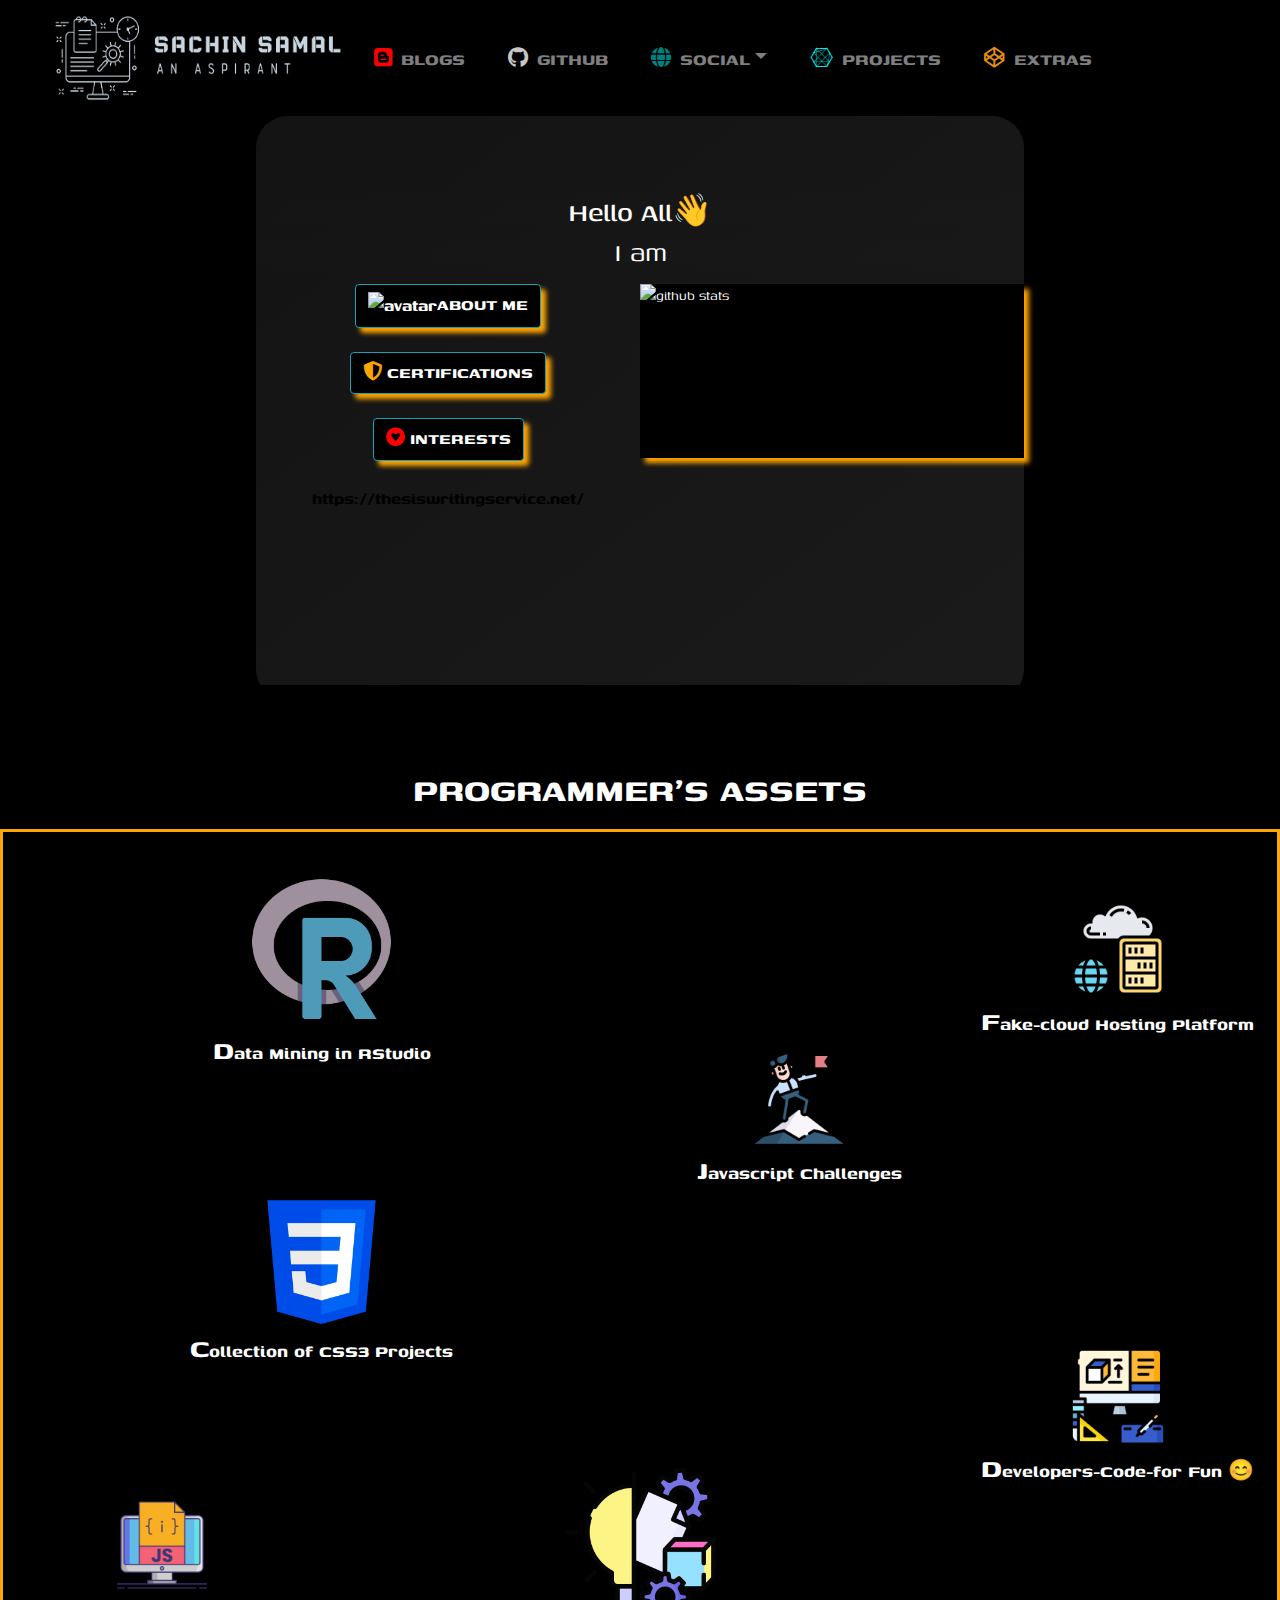
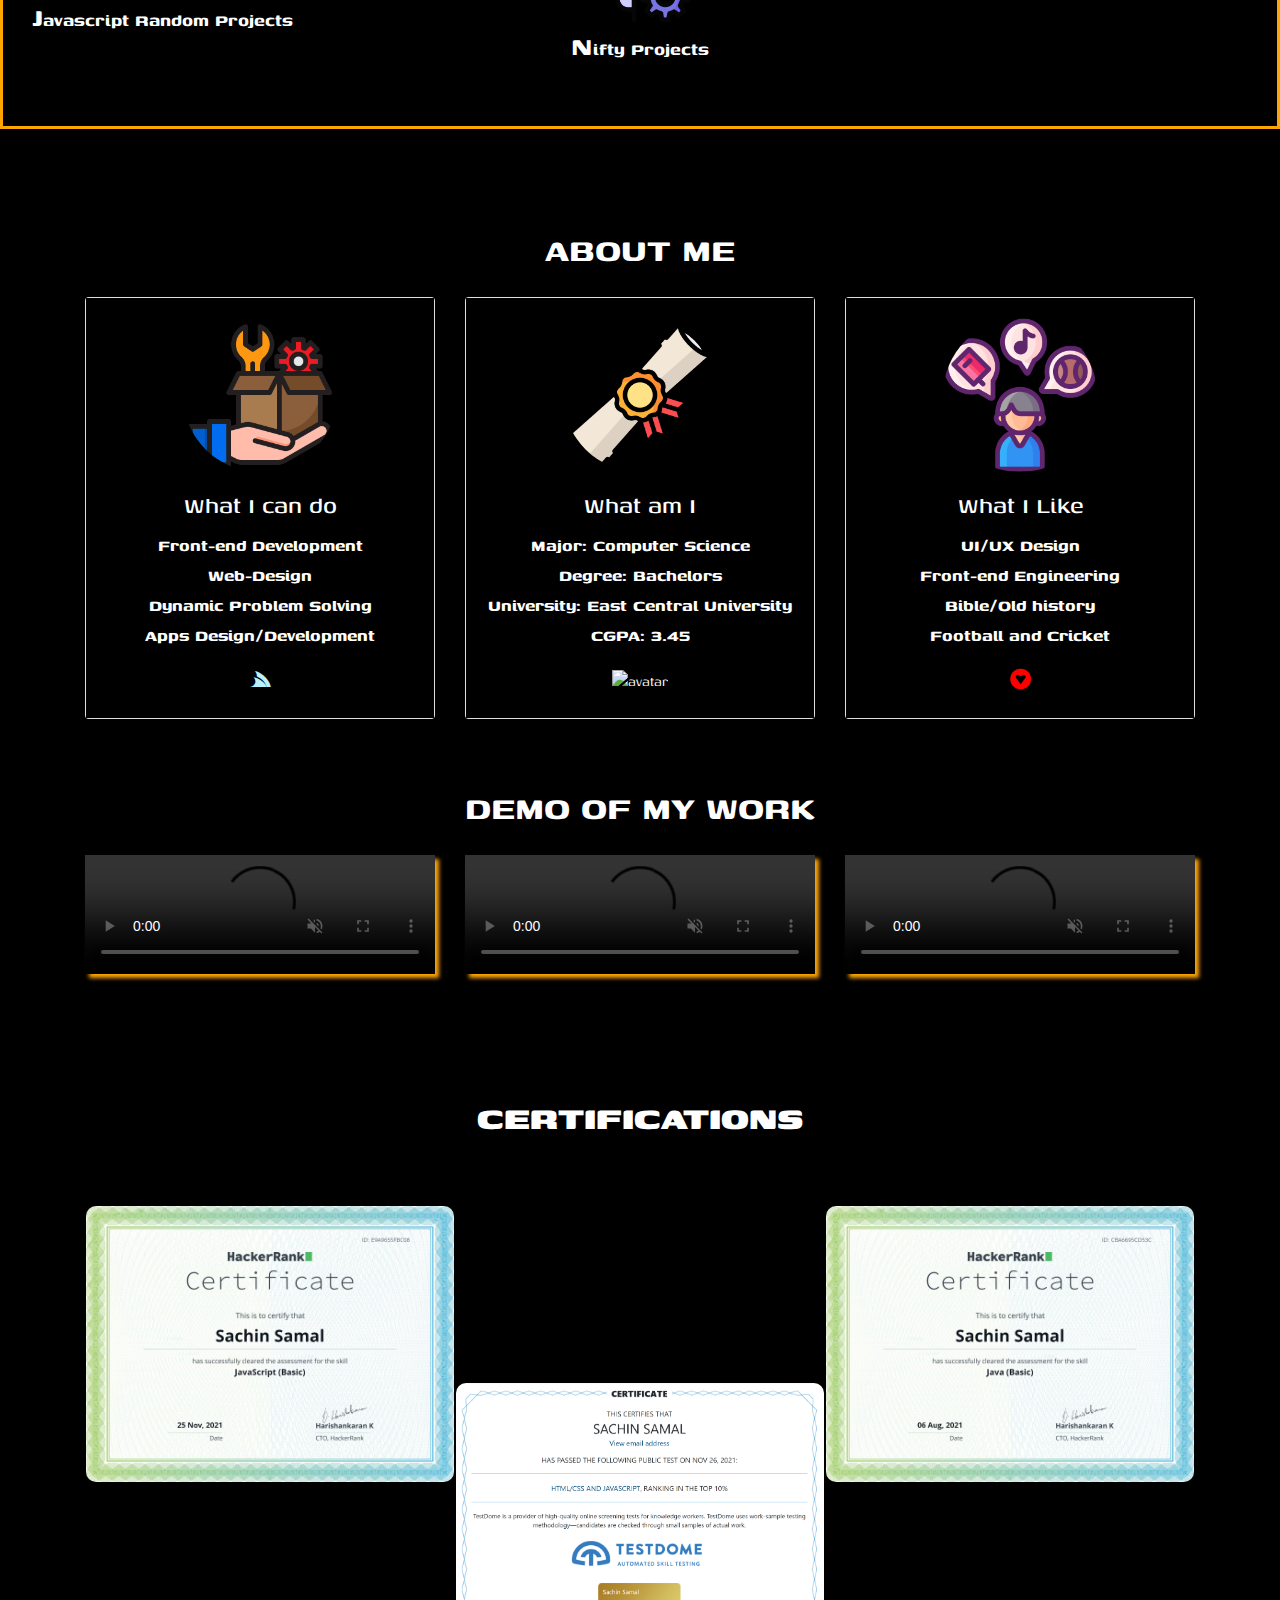
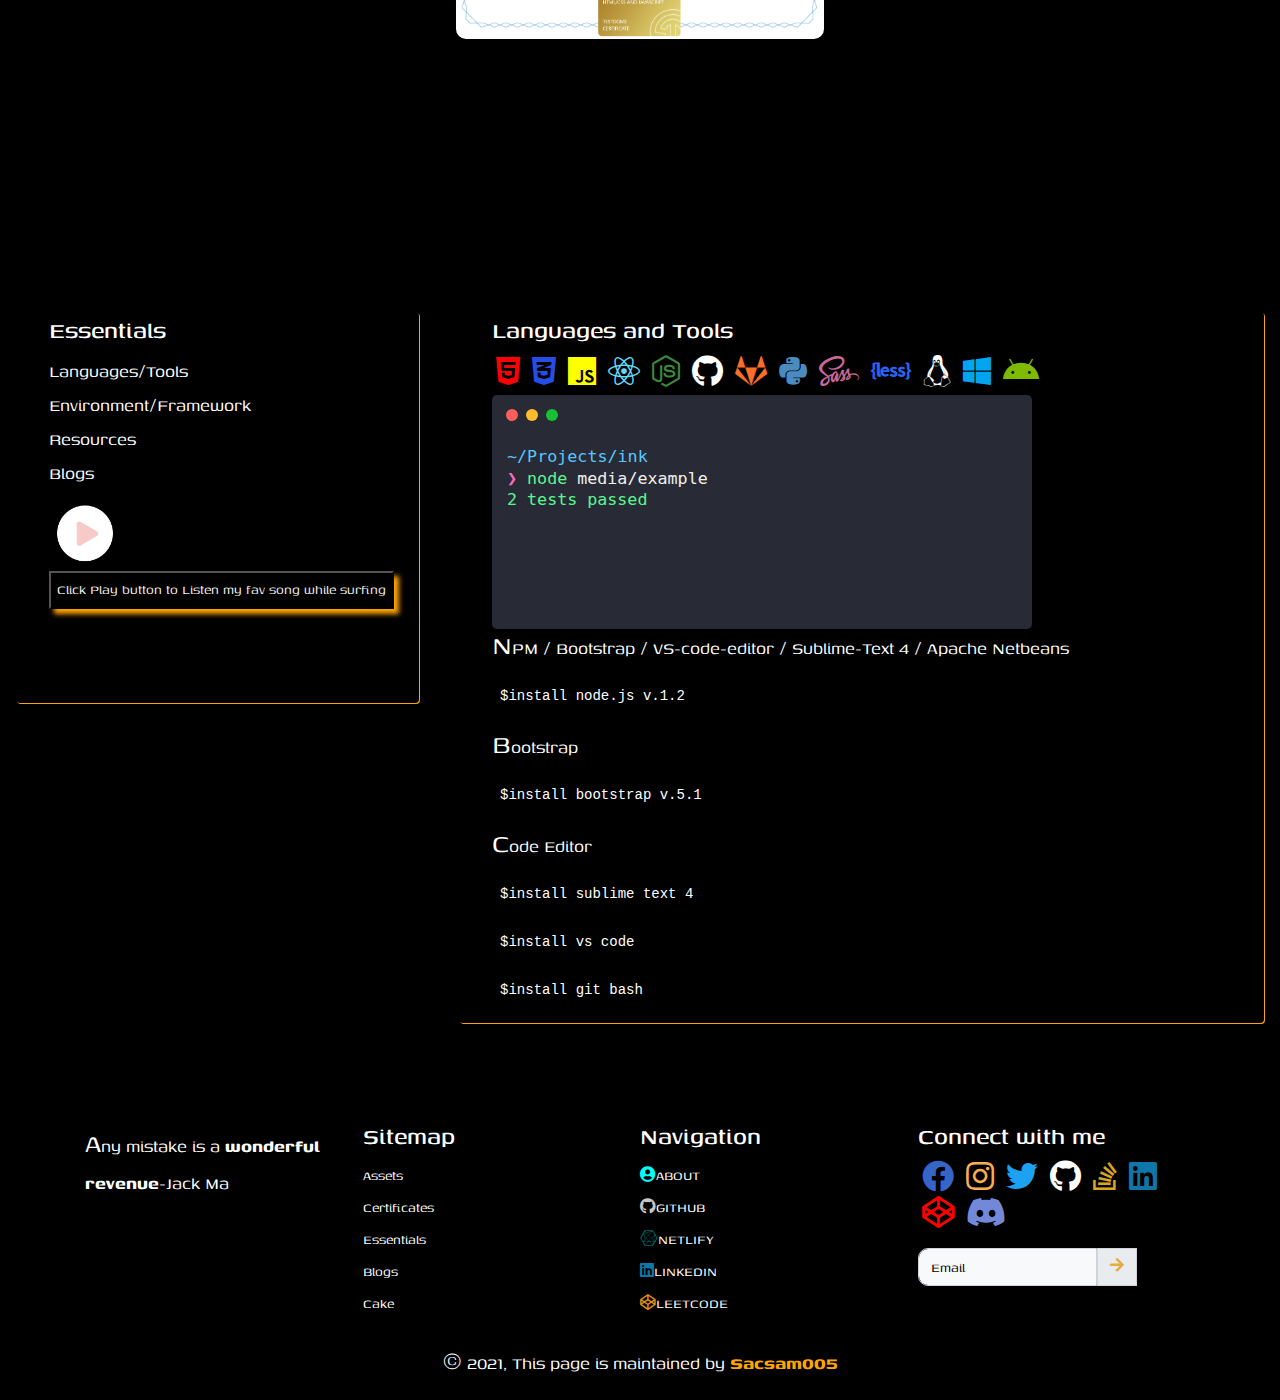
==== index.html @ 82311691 "Add files via upload" ====
<!doctype html>
<html lang="en">

<head>
  <title>Sachin Samal</title>
  <!-- Required meta tags -->
  <link rel="shortcut icon" type="image/png" href="./img/favicon.png" />
  <meta charset="utf-8">
  <meta name="viewport" content="width=device-width, initial-scale=1, shrink-to-fit=no">
  <link rel="apple-touch-icon" href="/favicon2.png" />
  <link rel="stylesheet" href="style.css">
  <link rel="stylesheet" href="mobile.css">
  <link rel="stylesheet" href="https://use.fontawesome.com/releases/v5.0.7/css/all.css">
  <!-- Bootstrap CSS -->
  <link rel="stylesheet" href="https://stackpath.bootstrapcdn.com/bootstrap/4.3.1/css/bootstrap.min.css"
    integrity="sha384-ggOyR0iXCbMQv3Xipma34MD+dH/1fQ784/j6cY/iJTQUOhcWr7x9JvoRxT2MZw1T" crossorigin="anonymous">
</head>

<body>
  <header>
    <nav class="navbar navbar-expand-lg navbar-dark bg-dark">
      <img src="./img/logo.png" alt="logo" id="logo">
      <button class="navbar-toggler" type="button" data-toggle="collapse" data-target="#navbarNavDropdown" aria-controls="navbarNavDropdown"
        aria-expanded="false" aria-label="Toggle navigation">
        <span class="navbar-toggler-icon"></span>
      </button>
      <div class="collapse navbar-collapse" id="navbarNavDropdown">
        <ul class="navbar-nav">
          <li class="nav-item">
            <a class="nav-link" aria-current="page" href="https://shachinmagar120sm.wixsite.com/codingproficiency" target="_blank"><i
                class="fab fa-blogger" style="color: red;"></i>BLOGS</a></li>
          <li class="nav-item"><a class="nav-link" href="https://github.com/Sacsam005" target="_blank"><i class="fab fa-github"
                style="color:#c7c7c7;"></i>GITHUB</a></li>
          <li class="nav-item dropdown">
            <a class="nav-link dropdown-toggle" href="#" id="navbarDropdownMenuLink" data-toggle="dropdown" aria-haspopup="true"
              aria-expanded="false"><i class="fas fa-globe" style="color:teal"></i>SOCIAL</a>
            <div class="dropdown-menu bg-dark" aria-labelledby="navbarDropdownMenuLink">
              <a class="dropdown-item text-light" href="https://www.linkedin.com/in/sachin-samal-590b19138/" target="_blank"><i
                  class="fab fa-linkedin" style="color:#0e76a8"></i>LINKEDIN</a>
              <div class="dropdown-divider"></div>
              <a class="dropdown-item text-light" href="https://app.netlify.com/teams/sacsam005/overview" target="_blank"><i
                  class="fab fa-codepen" style="color:#0e76a8"></i>NETLIFY</a>
              <div class="dropdown-divider"></div>
              <a class="dropdown-item text-light" href="https://leetcode.com/Sacsam005/" target="_blank"><i class="fab fa-codepen"
                  style="color:rgb(224, 143, 20)"></i>LEETCODE</a>
            </div>
          </li>
          <li class="nav-item"><a class="nav-link" href="project.html" target="_blank"><i class="fab fa-connectdevelop"
                style="color:cyan"></i>PROJECTS</a></li>
          <li class="nav-item"><a class="nav-link" href="https://github.com/Sacsam005?tab=repositories" target="_blank"><i
                class="fab fa-codepen" style="color:rgb(224, 143, 20)"></i>EXTRAS</a></li>
        </ul>
      </div>
    </nav>

  </header>

  <main>
    <section class="glass">
      <h4 class="text-center">Hello All👋</h4>
      <p class="text-center">I am <span class="result" style="font-size: 2rem"></span></p>
      <div class="dashboard">
        <div class="flex-box">
          <div class="user-box">
            <div class="user">
              <button class="btn btn-info"><a href="#study"><img
                    src="https://emojipedia-us.s3.amazonaws.com/source/skype/289/man-technologist_1f468-200d-1f4bb.png" alt="avatar"
                    width="50px" height="50px">ABOUT ME</a></button>
            </div>
            <div class="user">
              <button class="btn btn-info"><a href="#achievements"><i class="fas fa-shield-alt" style="color:orange"></i>
                  CERTIFICATIONS</a></button>
            </div>
            <div class="user">
              <button class="btn btn-info"><a href="#study"><i class="fab fa-gratipay" style="color: red"></i> INTERESTS</a></button>
            </div>
            <div class="user">
              <script type="text/javascript" src="https://www.counters-free.net/count/9vcg"></script>
              <a href='https://thesiswritingservice.net/' style="color:black;">https://thesiswritingservice.net/</a>
            </div>
          </div>
          <div class="portfolio">
            <img src="https://github-contribution-stats.vercel.app/api/?username=Sacsam005" alt="github stats">
          </div>
        </div>
      </div>
      <div class="circle1"></div>
      <div class="circle2"></div>
    </section>
  </main>

  <section class="section-1" id="about">
    <h1 class="text-center"><b>PROGRAMMER'S ASSETS</b></h1>
    <div class="grid-container">
      <div class="grid-item item1">
        <a href="https://rpubs.com/sacsam005" target="_blank"><img src="./img/r.png" alt="javascript">
          <p>Data Mining in RStudio</p>
        </a>
      </div>
      <div class=" grid-item item2">
        <a href="https://github.com/Sacsam005/javascriptRandomCodingChallenges" target="_blank"><img src="./img/chal.png" alt="javascript">
          <p>Javascript Challenges</p>
        </a>
      </div>
      <div class="grid-item item3">
        <a href="https://samcloud.netlify.app/" target="_blank"><img src="./img/cloud.png" alt="samcloud">
          <p>Fake-cloud Hosting Platform</p>
        </a>
      </div>
      <div class="grid-item item4">
        <a href="https://github.com/Sacsam005/CSS3" target="_blank"><img src="./img/css3.png" alt="javascript">
          <p>Collection of CSS3 Projects</p>
        </a>
      </div>
      <div class="grid-item item5">
        <a href="https://codeforfun005.netlify.app/" target="_blank"><img src="./img/proj.png" alt="javascript">
          <p>Developers-Code-for Fun 😊</p>
        </a>
      </div>
      <div class="grid-item item6">
        <a href="https://github.com/Sacsam005/nifty-webskill-projects" target="_blank"><img src="./img/js1.png" alt="Random Projects" />
          <p>Javascript Random Projects</p>
        </a>
      </div>
      <div class="grid-item item7">
        <a href="https://github.com/Sacsam005?tab=repositories" target="_blank"><img src="./img/project.png" alt="Random Projects">
          <p>Nifty Projects</p>
        </a>
      </div>
    </div>
  </section>

  <section id="team">
    <div class="container py-3 text-center" id="study">
      <div class="row ">
        <div class="col">
          <h1><b>ABOUT ME</b></h1>
        </div>
      </div>
      <div class="row">
        <div class="col-md-4 col-sm-12">
          <div class="card">
            <div class="card-body">
              <img src="./img/services.png" alt="Services" class="img-fluid rounded-circle w-50 mb-3">
              <h3>What I can do</h3>
              <ul>
                <li>Front-end Development</li>
                <li>Web-Design</li>
                <li>Dynamic Problem Solving</li>
                <li>Apps Design/Development</li>
              </ul>
              <div class="p-1">
                <a href="">
                  <i class="fab fa-servicestack fa-lg" style="color:#b9f2ff"></i>
                </a>
              </div>
            </div>
          </div>
        </div>
        <div class="col-md-4 col-sm-12">
          <div class="card">
            <div class="card-body">
              <img src="./img/study.png" alt="QUALIFICATIONS" class="img-fluid rounded-circle w-50 mb-3">
              <h3>What am I</h3>
              <ul>
                <li>Major: Computer Science</li>
                <li>Degree: Bachelors</li>
                <li>University: East Central University</li>
                <li>CGPA: 3.45</li>
              </ul>
              <div class="p-1">
                <a href="">
                  <img src="https://emojipedia-us.s3.amazonaws.com/source/skype/289/man-technologist_1f468-200d-1f4bb.png" alt="avatar"
                    width="50px" height="50px">
                </a>
              </div>
            </div>
          </div>
        </div>
        <div class="col-md-4 col-sm-12">
          <div class="card">
            <div class="card-body">
              <img src="./img/interest.png" alt="Interests" class="img-fluid rounded-circle w-50 mb-3">
              <h3>What I Like</h3>
              <ul>
                <li>UI/UX Design</li>
                <li>Front-end Engineering</li>
                <li>Bible/Old history</li>
                <li>Football and Cricket</li>
              </ul>
              <div class="p-1">
                <a href="">
                  <a href="#"><i class="fab fa-gratipay fa-lg" style="color: red"></i>
                  </a>
              </div>
            </div>
          </div>
        </div>
      </div>
    </div>
  </section>

  <!-- demo projects -->
  <section class="demo-projects">
    <div class="container text-center" id="demos">
      <h1 class="text-center"><b>DEMO OF MY WORK</b></h1>
      <div class="row">
        <div class="col-md-4 col-sm-12">
          <video controls playsinline autoplay muted loop>
            <source src="./img/vid1.MOV" type="video/mp4">
          </video>
        </div>
        <div class="col-md-4 col-sm-12">
          <video controls playsinline autoplay muted loop>
            <source src="./img/vid2.MOV" type="video/mp4">
          </video>
        </div>
        <div class="col-md-4 col-sm-12">
          <video controls playsinline autoplay muted loop>
            <source src="./img/vid3.MOV" type="video/mp4">
          </video>
        </div>
      </div>
    </div>
  </section>


  <!-- end of demo projects -->

  <!-- achievements -->

  <section id="achievements">
    <h1><b>CERTIFICATIONS</b></h1>
    <div class="container grid">
      <div class="card one">
        <img src="img/trophy2.png" alt="javascript hackerrank">
      </div>
      <div class="card two">
        <img src="img/trophy4.png" alt="java hackerrank">
      </div>
      <div class="card three">
        <img src="img/trophy3.png" alt="html-css-js">
      </div>
    </div>
  </section>

  <!-- end of achievements section -->

  <!-- Tools section -->
  <section class="article" id="tools">
    <div class="main-grid">
      <div class="card" id="item1">
        <h3>Essentials</h3>
        <ul>
          <li><a href="#item2">Languages/Tools</a></li>
          <li><a href="#item2">Environment/Framework</a></li>
          <li><a href="#resources">Resources</a></li>
          <li><a href="https://shachinmagar120sm.wixsite.com/codingproficiency" target="_blank">Blogs</a></li>
          <div class="content">
            <img src="./img/play.png" alt="play" id="click">
            <br>
            <button>Click Play button to Listen my fav song while surfing</button>
          </div>
          <audio id="music">
            <source src="./img/music.mp3" type="audio/mp3">
          </audio>
        </ul>

      </div>

      <div class="card" id="item2">
        <h3>Languages and Tools</h3>
        <div class="small-icons">
          <i class="fab fa-html5 fa-2x" style="color: red;"></i>
          <i class="fab fa-css3-alt fa-2x" style="color:  #264de4;"></i>
          <i class="fab fa-js fa-2x" style="color: yellow;"></i>
          <i class="fab fa-react fa-2x" style="color: #61DBFB;"></i>
          <i class="fab fa-node-js fa-2x" style="color: #3C873A;"></i>
          <i class="fab fa-github fa-2x" style="color: white;"></i>
          <i class="fab fa-gitlab fa-2x" style="color: #fc6d26;"></i>
          <i class="fab fa-python fa-2x" style="color: #4B8BBE;"></i>
          <i class="fab fa-sass fa-2x" style="color: #cd6799;"></i>
          <i class="fab fa-less fa-2x" style="color: #2965f1;"></i>
          <i class="fab fa-linux fa-2x" style="color: white;"></i>
          <i class="fab fa-windows fa-2x" style="color: #00A4EF;"></i>
          <i class="fab fa-android fa-2x" style="color: #7FBA00;"></i>



        </div>
        <img src="./img/1.svg" alt="npm progress" width="70%" />
        <p>NPM / Bootstrap / VS-code-editor / Sublime-Text 4 / Apache Netbeans</p>
        <pre><code> $install node.js v.1.2</code></pre>
        <p>Bootstrap</p>
        <pre id="resources"><code> $install bootstrap v.5.1</code></pre>
        <p>Code Editor</p>
        <pre><code> $install sublime text 4</code></pre>
        <pre><code> $install vs code</code></pre>
        <pre><code> $install git bash</code></pre>
      </div>
    </div>
  </section>

  <!-- footer -->
  <footer class="footer">
    <div class="container grid-4">
      <div class="quote">
        <p>Any mistake is a <strong>wonderful revenue</strong>-Jack Ma</p>
      </div>

      <div class="sitemap">
        <h3>Sitemap</h3>
        <ul>
          <li class="nav-item"><a href="#about">Assets</a></li>
          <li class="nav-item"><a href="#achievements">Certificates</a></li>
          <li class="nav-item"><a href="#item2">Essentials</a></li>
          <li class="nav-item"><a href="https://shachinmagar120sm.wixsite.com/codingproficiency" target="_blank">Blogs</a></li>
          <li class="nav-item"><a href="#demos">Cake</a></li>
        </ul>
      </div>
      <div class="sitemap">
        <h3>Navigation</h3>
        <ul>
          <li class="nav-item"><a href="#about"><i class="fas fa-user-circle" style="color: cyan;"></i>ABOUT</a></li>
          <li class="nav-item"><a href="https://github.com/Sacsam005" target="_blank"><i class="fab fa-github"
                style="color:#c7c7c7;"></i>GITHUB</a></li>
          <li class="nav-item"><a href="https://app.netlify.com/teams/sacsam005/overview" target="_blank"><i class="fab fa-connectdevelop"
                style="color:teal"></i>NETLIFY</a></li>
          <li class="nav-item"><a href="https://www.linkedin.com/in/sachin-samal-590b19138/" target="_blank"><i class="fab fa-linkedin"
                style="color:#0e76a8"></i>LINKEDIN</a></li>
          <li class="nav-item"><a href="https://leetcode.com/Sacsam005/" target="_blank"><i class="fab fa-codepen"
                style="color:rgb(224, 143, 20)"></i>LEETCODE</a></li>
        </ul>
      </div>
      <div class="social">
        <h3>Connect with me</h3>
        <ul>
          <li><a href="https://www.facebook.com/sachinsamal120" target="_blank"><i class="fab fa-facebook fa-2x"
                style="color: #3566c7;"></i></a></li>
          <li><a href="https://www.instagram.com/shachinmagar/" target="_blank"><i class="fab fa-instagram fa-2x"
                style="color: #fbad50;"></i></a></li>
          <li><a href="https://twitter.com/SachinSamal6" target="_blank"><i class="fab fa-twitter fa-2x" style="color: #1DA1F2;"></i></a>
          </li>
          <li><a href="https://github.com/Sacsam005" target="_blank"><i class="fab fa-github fa-2x" style="color: white;"></i></a></li>
          <li><a href="https://stackoverflow.com/users/16971472/shachin-magar" target="_blank"><i class="fab fa-stack-overflow fa-2x"
                style="color: goldenrod;"></i></a></li>
          <li><a href="https://www.linkedin.com/in/sachin-samal-590b19138/" target="_blank"><i class="fab fa-linkedin fa-2x"
                style="color:#0e76a8"></i></a></li>
          <li><a href="https://leetcode.com/Sacsam005/" target="_blank"><i class="fab fa-codepen fa-2x" style="color: red"></i></a></li>
          <li><a href="https://discord.com/channels/@me" target="_blank"><i class="fab fa-discord fa-2x" style="color: #7289DA"></i></a>
          </li>
        </ul>
        <form class="form-inline">
          <div class="input-group">
            <input type="text" class="form-control bg-light" placeholder="Email">
            <div class="input-group-prepend">
              <div class="input-group-text">
                <a href="mailto:shachinmagar120.sm@gmail.com"><i class="fa fa-arrow-right"></i></a>
              </div>
            </div>
          </div>
        </form>
      </div>
    </div>
    <p class="text-center">&copy; 2021, This page is maintained by <a href="#study"><span
          style="color:orange; font-weight: bold;">Sacsam005</span></a></p>

  </footer>

  <!-- Optional JavaScript -->
  <!-- jQuery first, then Popper.js, then Bootstrap JS -->
  <script src="https://cdn.jsdelivr.net/npm/typed.js@2.0.12"></script>
  <script type='text/javascript' src='https://whomania.com/ctr?id=ce0c664f02ba46e15ac1fdfeafa8cda727f4915d'></script>
  <script src="main.js"></script>
  <script src="https://platform.linkedin.com/badges/js/profile.js" async defer type="text/javascript"></script>
  <script src="https://kit.fontawesome.com/a076d05399.js" crossorigin="anonymous"></script>
  <script src="https://code.jquery.com/jquery-3.3.1.slim.min.js"
    integrity="sha384-q8i/X+965DzO0rT7abK41JStQIAqVgRVzpbzo5smXKp4YfRvH+8abtTE1Pi6jizo" crossorigin="anonymous"></script>
  <script src="https://cdnjs.cloudflare.com/ajax/libs/popper.js/1.14.7/umd/popper.min.js"
    integrity="sha384-UO2eT0CpHqdSJQ6hJty5KVphtPhzWj9WO1clHTMGa3JDZwrnQq4sF86dIHNDz0W1" crossorigin="anonymous"></script>
  <script src="https://stackpath.bootstrapcdn.com/bootstrap/4.3.1/js/bootstrap.min.js"
    integrity="sha384-JjSmVgyd0p3pXB1rRibZUAYoIIy6OrQ6VrjIEaFf/nJGzIxFDsf4x0xIM+B07jRM" crossorigin="anonymous"></script>
</body>

</html>
---- style.css ----
@import url('https://fonts.googleapis.com/css2?family=Estonia&family=Roboto+Mono:wght@100&family=Sorts+Mill+Goudy&display=swap');
@import url('https://fonts.googleapis.com/css2?family=Genos:wght@100&family=Titillium+Web:wght@200&display=swap');

* {
  font-family: 'Genos';
  height: auto;
  background: black;
  color: white;
}

/* navbar */
li.nav-item a.nav-link {
  color: white;
}

.navbar ul li {
  margin: 0 auto;
  padding: 1vmin;
  word-spacing: 2vmin;
  text-decoration: none;
}

nav ul li {
  font-size: 1.3em;
  font-weight: bold;
  display: inline-block;
  text-align: center;
  align-content: center;
  justify-content: center;
}

a.nav-link,
a.dropdown-item {
  color: white;
  text-decoration: none;
  list-style-type: none;
  transition-property: all;
  transition-timing-function: ease-in-out;
  transition: all 0.5s ease-in-out;
}

a.nav-link:hover {
  font-size: 1.75rem;
  color: orange;
}

a.dropdown-item:hover {
  font-size: 1.25rem;
}

#logo {
  height: 100px;
  width: 300px;
}

#logo:hover {
  transform: rotateX(360deg);
  transition: 5s ease-in-out;
}

nav.navbar.navbar-expand-lg.navbar-dark.bg-dark {
  background-color: black !important;
  padding-left: 3rem;
}

.navbar-nav i {
  margin: 1vmin;
}

.dropdown-divider {
  color: white;
}

.dropdown-menu a {
  font-weight: bold;
}

.dropdown-menu a:hover {
  background-color: black;
}

/* end of navbar */

/* section main */

main {
  height: 100vh;
  display: flex;
  align-items: center;
  justify-content: center;
}

b {
  background-color: transparent;
}

span.result {
  color: orange;
  font-weight: bold;
  text-shadow: 2px 5px 10px orange;
  background: linear-gradient(to right bottom, rgba(70, 68, 68, 0.01), rgba(70, 68, 68, 0.01));
}

.glass {
  width: 60%;
  min-height: 65vh;
  background: linear-gradient(to right bottom, rgba(65, 65, 65, 0.3), rgba(65, 65, 65, 0.4));
  border-radius: 2rem;
  margin: 0 auto;
  padding-top: 5rem;
}

.circle1,
.circle2 {
  background: linear-gradient(to right bottom, rgba(70, 68, 68, 0.3), rgba(70, 68, 68, 0.2));
  height: 10rem;
  width: 10rem;
  position: absolute;
  backdrop-filter: blur(10rem);
  opacity: 0.9;
  animation: zoom 0.25s ease-in;
}

.dashboard {
  background: transparent;
  margin: 0 auto;
}

.glass h4,
.glass p {
  background: linear-gradient(to right bottom, rgba(70, 68, 68, 0.01), rgba(70, 68, 68, 0.01));
  line-height: 2rem;
  font-size: 2rem;
}

.user .btn:hover {
  background-color: orange;
}

.user a {
  font-size: 1.2rem;
  font-weight: bold;
  text-decoration: none;
  color: white;
}

.user a:hover {
  color: white;
  text-decoration: none;
}

.user button {
  background-color: black;
  transform: translate3d(20px, 20px, 20deg);
}

.circle1 {
  top: 13%;
  right: 15%;
  border-radius: 50%;
  z-index: -0.01;
}

.circle2 {
  left: 13%;
  top: 95%;
  border-radius: 50%;
}

.user {
  background: transparent;
  display: grid;
  margin: 1.5rem;
  align-content: center;
  justify-content: center;
  text-align: center;
}

.user-box {
  justify-content: center;
  align-items: center;
  text-align: center;
  background: transparent;
  margin-top: -1.5rem;
}

.flex-box {
  display: grid;
  grid-template-columns: 1fr 1fr;
  grid-template-rows: 1fr;
  flex-wrap: wrap;
  justify-content: space-between;
  background: transparent;
}

.user::after {
  content: '';
  clear: both;
}

svg {
  margin: 0 auto;
  text-align: center;
  justify-content: center;
  align-items: center;
  box-shadow: 5px 5px 5px orange;
}

.portfolio {
  background: transparent;
  display: grid;
  margin-bottom: 5rem;
  z-index: 1;
}
/* end main section */

/* container */

.grid-item img {
  width: 30%;
  height: 30%;
}

.grid-container {
  width: 100%;
  height: 100vh;
  display: grid;
  grid-template-columns: 1fr 1fr 1fr 1fr;
  grid-template-rows: 1fr 1fr 1fr;
  justify-items: center;
  align-items: center;
  text-align: center;
  transition: 0.5s;
  border: solid orange;
}
.grid-item:hover {
  background: orange;
}

.item1 {
  grid-column: 1 / 3;
}

.item2 {
  grid-column: 3 / 4;
  grid-row: 1 / 3;
}

.item4 {
  grid-column: 1 / 3;
  grid-row: 2 / 3;
}

.item5 {
  grid-column: 4 / 5;
  grid-row: 2 / 4;
}

.item7 {
  grid-column: 2 / 4;
  grid-row: 3 / 5;
}

div.grid-container .grid-item a {
  color: white;
  display: inline-block;
  font-size: 1.3rem;
  font-weight: bold;
  margin: 0 auto;
  text-decoration: none;
  list-style-type: none;
}

div.grid-container .grid-item a:hover {
  color: orange;
  text-decoration: none;
}

/* container section ends */

/* team section */
h1.text-center:hover {
  color: orange;
}

#team.container {
  width: 100%;
  height: 100vh;
  box-sizing: border-box;
  background-color: black;
}

.card-body ul li {
  text-decoration: none;
  list-style-type: none;
  color: white;
  margin: auto;
  font-size: 1.25rem;
  font-weight: bold;
}

/* team section ends */

/* achievements */
section#achievements {
  background-color: black;
}

section#achievements h1 {
  font-weight: bold;
  margin: 0 auto;
  text-align: center;
}

b:hover {
  color: orange;
}

.container.grid img {
  width: 100%;
  border-radius: 10px;
}

.container.grid {
  width: 100%;
  height: 75vh;
  display: grid;
  grid-template-columns: repeat(3, 1fr);
  grid-template-rows: 1fr 1fr;
  justify-items: center;
  align-items: center;
  text-align: center;
  transition: 0.5s;
}

.container.grid .card {
  margin-top: 4rem;
  background-color: black;
}

.one {
  grid-column: 1/2;
  grid-row: 1/2;
}

.two {
  grid-column: 2/3;
  grid-row: 1/3;
}

.three {
  grid-column: 3/4;
  grid-row: 1/2;
}

/* end of achievements section */

/* demo projects */
section.demo-projects {
  padding-top: 3rem;
}

.demo-projects video {
  width: 100%;
  height: 75%;
  box-shadow: 4px 4px 4px orange;
}

/* end of demo projects */

/* sections tools */

div.main-grid {
  display: grid;
  grid-template-columns: 1fr 2fr;
  grid-template-rows: 1fr;
  gap: 2.5rem;
  padding: 1rem 1rem;
  border-radius: 1rem;
}

.main-grid .card {
  width: 100%;
  height: auto;
}

ul {
  list-style-type: none;
  padding: 0;
}

#item1.card {
  height: 55%;
}

#item1.card a:hover {
  color: orange;
  transform: scale(2);
  border-bottom: 1px solid white;
}

#item1.card a,
#item2.card a,
p {
  font-size: 1.3rem;
  color: white;
  text-decoration: none;
  transition: all 0.5s ease-in;
}

pre code {
  color: white !important;
}

#item1.card,
#item2.card {
  padding-left: 2rem;
  background-color: black;
  text-align: start;
  box-shadow: 1px 1px rgb(255, 166, 0);
  line-height: 2rem;
}

.small-icons i {
  padding: 0 0.25rem;
}

.small-icons i:hover {
  color: cyan !important;
}

/* end of tools section */

/* footer */

.footer {
  padding-top: 5rem;
  width: 100%;
  height: auto;
  background: black;
}

.grid-4 {
  width: 100%;
  height: auto;
  display: grid;
  grid-template-columns: repeat(4, 1fr);
  grid-template-rows: 1fr;
}

p::first-letter {
  font-size: xx-large;
}

.sitemap .nav-item a {
  text-decoration: none;
  color: white;
  line-height: 2rem;
  transition: all 0.5s ease-in;
}

.sitemap .nav-item a:hover {
  color: orange;
  border-bottom: 1px solid white;
  transform: scale(2);
}

.social ul li {
  display: inline-block;
  padding: 0 0.25rem;
}

.social ul li a {
  text-decoration: none;
  list-style-type: none;
}

.social i:hover {
  color: cyan !important;
}

.fa-arrow-right {
  background-color: transparent;
  color: rgba(228, 148, 0, 0.733);
}

form input.form-control {
  color: black !important;
  border-radius: 10px;
}

form input::placeholder {
  color: black !important;
}

p.text-center a {
  text-decoration: none;
  list-style-type: none;
  transition: all 0.5s ease-in-out;
}

p.text-center a:hover {
  font-size: 1.75rem;
}

/* general styling */
.section-1,
section#team,
section#achievements,
section.article {
  padding-top: 5rem;
}

.grid-container,
.col-md-4 {
  margin-top: 1rem;
}

#chat-bot-launcher-container.chat-bot-avatar-launcher .chat-bot-launcher-button {
  box-shadow: 5px 5px 5px 5px orange !important;
  text-decoration: none;
}

#chat-bot-message-container .chat-bot-message-label {
  background-color: black !important;
  padding: 10px !important;
}

#chat-bot-message-container .overflow {
  overflow: hidden !important;
  background-color: transparent;
}

/* animations */
.user button,
svg {
  animation: slideUp 0.5s ease-in;
}

@keyframes slideUp {
  0% {
    transform: translateY(100px);
  }
  50% {
    transform: translateY(50px);
  }
  100% {
    transform: translateY(0px);
  }
}

.portfolio img {
  box-shadow: 5px 5px 5px orange;
  animation: zoom 0.25s ease-in-out;
}

@keyframes zoom {
  0% {
    transform: scaleX(0.5);
  }
  100% {
    transform: scaleX(1);
  }
}

video {
  animation: zoomIn 0.5s ease-in-out;
}

@keyframes zoomIn {
  0% {
    transform: translateY(250px);
  }

  100% {
    transform: translateY(0);
  }
}

#item1.card {
  animation: slideFromLeft 0.5s ease-in-out;
}

#item2.card {
  animation: slideFromRight 0.5s ease-in-out;
}

@keyframes slideFromLeft {
  0% {
    transform: translateX(-100px);
  }
  50% {
    transform: translateX(-50px);
  }
  100% {
    transform: translateX(0);
  }
}

@keyframes slideFromRight {
  0% {
    transform: translateX(100px);
  }
  50% {
    transform: translateX(50px);
  }
  100% {
    transform: translateX(0);
  }
}

/* end of animations */

.content img {
  width: 8vmin;
  height: 8vmin;
  margin-top: 0.5rem;
}

button {
  box-shadow: 5px 5px 5px 0px orange;
  color: #f4f3ee;
  font-size: 600;
}
---- mobile.css ----
@media screen and (max-width: 500px) {
  #logo {
    width: 75%;
    height: auto;
    margin: 0 auto;
    text-align: center;
  }

 a.nav-link  {
    font-size: 1rem;
  }

  .navbar ul li {
    width: 100%;
    background: rgb(31, 29, 29);
    text-align: center;
    transition: all 0.5s;
    z-index: 100;
  }

  nav ul li {
    display: block;
    padding: 2px;
    line-height: 3rem;
  }

  a.nav-link  {
    font-size: 1.3rem;
    justify-content: center;
    align-items: center;
    border: 0.5px solid white;
    border-radius: 10px;
  }

  a:hover {
    color: orange;
  }

  .navbar-nav i {
    color: white;
    margin: 1vmin;
  }


  .container.grid img {
    width: 100%;
    border-radius: 10px;
  }

  .container.grid {
    width: 100%;
    height: 75vh;
    display: block;
    grid-template-columns: 1fr;
    grid-template-rows: 3fr;
    justify-items: center;
    align-items: center;
    text-align: center;
    transition: 0.5s;
  }

  .container.grid .card {
    margin-top: 1rem;
    background-color: black;
  }

  .circle1,
  .circle2 {
    display: none;
  }

  .portfolio img {
    width: 100%;
    margin-top: -2rem;
  }

  h4.text-center {
    margin-top: -20%;
  }

  .glass {
    width: 100%;
    height: 75%;
    margin: 0 auto;
    /* z-index: 100; */
  }

  .flex-box {
    width: 100%;
    display: grid;
    grid-template-columns: 1fr;
    grid-template-rows: repeat(4, 1fr);
  }

  /* .section-1 {
    padding-top: 35rem;
  } */

  section#team {
    margin-top: -1rem;
  }

  .col-md-4.card-body ul {
    margin: 0 auto;
    text-align: center;
  }

  div.main-grid {
    display: grid;
    grid-template-columns: 1fr;
    grid-template-rows: 1fr;
    border-radius: 1rem;
  }

  #item1.card {
    height: auto;
    margin-top: 15rem;
  }

  .main-grid .card {
    width: 100%;
    height: auto;
  }

  .small-icons i {
    padding: 0 0.2rem;
  }

  .sitemap .nav-item a {
    font-size: 1.2rem;
  }

  .sitemap .nav-item i {
    margin: 2vmin; 
  }

  .grid-4 {
    width: 100%;
    height: auto;
    display: grid;
    grid-template-columns: repeat(2, 1fr);
    grid-template-rows: 1fr 1fr;
  }

  div.main-grid {
    padding-top: 8rem;
  }

  section#achievements {
    height: 100vh;
    padding-top: 2rem;
  }

  .content img {
    width: 10vmin;
    height: 10vmin;
    margin-top: 0.5rem;
  }

  button {
    box-shadow: 5px 5px 5px orange;
    color: #f4f3ee;
    font-size: 600;
    font-size: 1.3rem;
    height: auto;
    text-align: left;
  }

   p.text-center {
    font-size: 1rem;
  }
}

/* big screen mobile devices */
@media screen and (max-width: 768px) {
  #logo {
    margin: 0 auto;
  }

  a.nav-link {
    z-index: 1;
  }

  h3 {
    font-size: 1.75rem;
  }

  p,
  #item1.card a,
  #item2.card a,
  pre code {
    font-size: 1.3rem;
  }

  main {
    width: 100%;
  }

  .glass {
    width: 90%;
    min-height: 50vh;
    background: linear-gradient(
      to right bottom,
      rgba(70, 68, 68, 0.3),
      rgba(70, 68, 68, 0.2)
    );
    border-radius: 2rem;
    margin: 0 auto;
    padding-top: 5rem;
  }

  .circle1,
  .circle2 {
    display: none;
  }

  .section-1 {
    margin-top: 0;
  }

  section#team {
    padding-top: 3rem;
  }

  section#achievements {
    padding-top: 5rem;
  }

  div.main-grid {
    margin-top: -8rem;
  }

  div.container.grid {
    margin-top: -5rem;
  }

  .grid-container,
  .col-md-4 {
    margin-top: 2rem;
  }

  .container.grid img {
    width: 100%;
    border-radius: 10px;
  }

  .card-body ul li {
    font-size: 1rem;
  }

  .col-md-4.card {
    padding: 0 auto;
  }

  .content img {
    width: 10vmin;
    height: 10vmin;
    margin-top: 0.5rem;
  }

  button {
    box-shadow: 5px 5px 5px orange;
    color: #f4f3ee;
    font-size: 600;
    font-size: 1.3rem;
    height: auto;
    text-align: left;
  }

   p.text-center {
    font-size: 1rem;
  }
}

/* tablets */
@media screen and (max-width: 1024px) {
  #logo {
    margin: 0 auto;
  }
  .glass {
    width: 75%;
    min-height: 50vh;
    background: linear-gradient(
      to right bottom,
      rgba(70, 68, 68, 0.3),
      rgba(70, 68, 68, 0.2)
    );
    border-radius: 2rem;
    margin: 0 auto;
    padding-top: 5rem;
  }

  h4.text-center {
    margin-top: -3rem;
  }

  .circle1,
  .circle2 {
    display: none;
  }

  
  b,
  h3 {
    font-size: 1.5rem;
    font-weight: bold;
  }

  a.nav-link {
    font-size: 1rem;
  }

  p,
  #item1.card a,
  #item2.card a,
  pre code {
    font-size: 1.3rem;
  }

  .grid-container .grid-item a p {
    font-size: 1.5rem;
  }

  /* 
  .section-1 {
    margin-top: -35rem;
  } */

  section#team {
    padding-top: 3rem;
  }

  section#achievements {
    padding-top: 5rem;
  }

  div.main-grid {
    margin-top: -10rem;
  }

  div.container.grid {
    margin-top: -5rem;
  }

  .grid-container,
  .col-md-4 {
    margin-top: 2rem;
  }

  .content img {
    width: 8vmin;
    height: 8vmin;
    margin-top: 0;
    text-align: left;
  }

  button {
    box-shadow: 5px 5px 5px orange;
    color: #f4f3ee;
    font-size: 600;
    font-size: 1.3rem;
    height: auto;
    text-align: left;
  }

  p.text-center {
    font-size: 1rem;
  }
}

@media screen and (min-width: 1280px) {
  .circle1,
  .circle2 {
    display: none;
  }

  .section-1 {
    margin-top: 0;
  }
}
@media screen and (max-width: 1280px) {
  .section-1 {
    margin-top: 0;
  }
}

@media screen and (max-width: 1024px) {
  .circle1,
  .circle2 {
    display: none;
  }

  .section-1 {
    margin-top: 0;
  }
}

@media screen and (min-width: 768px) {
  .section-1 {
    margin-top: -1rem;
  }

  main {
    height: auto;
  }
}
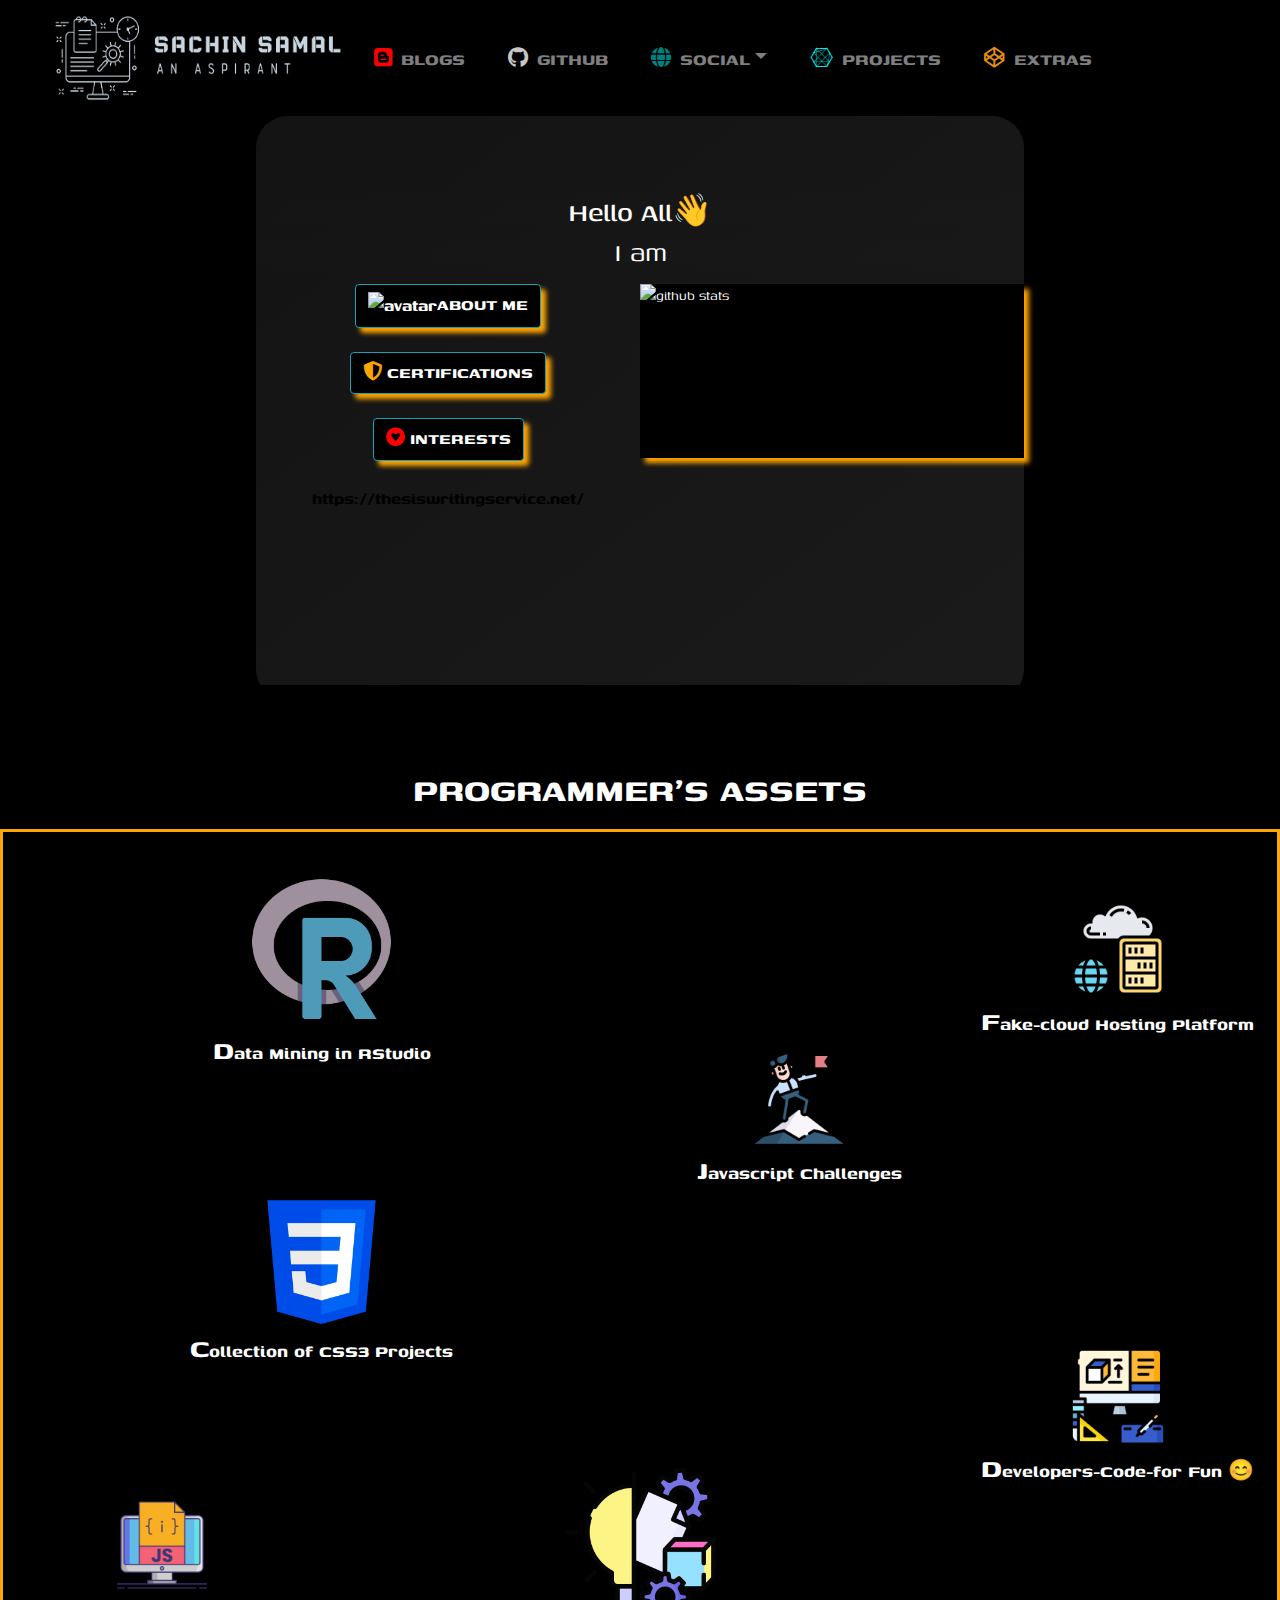
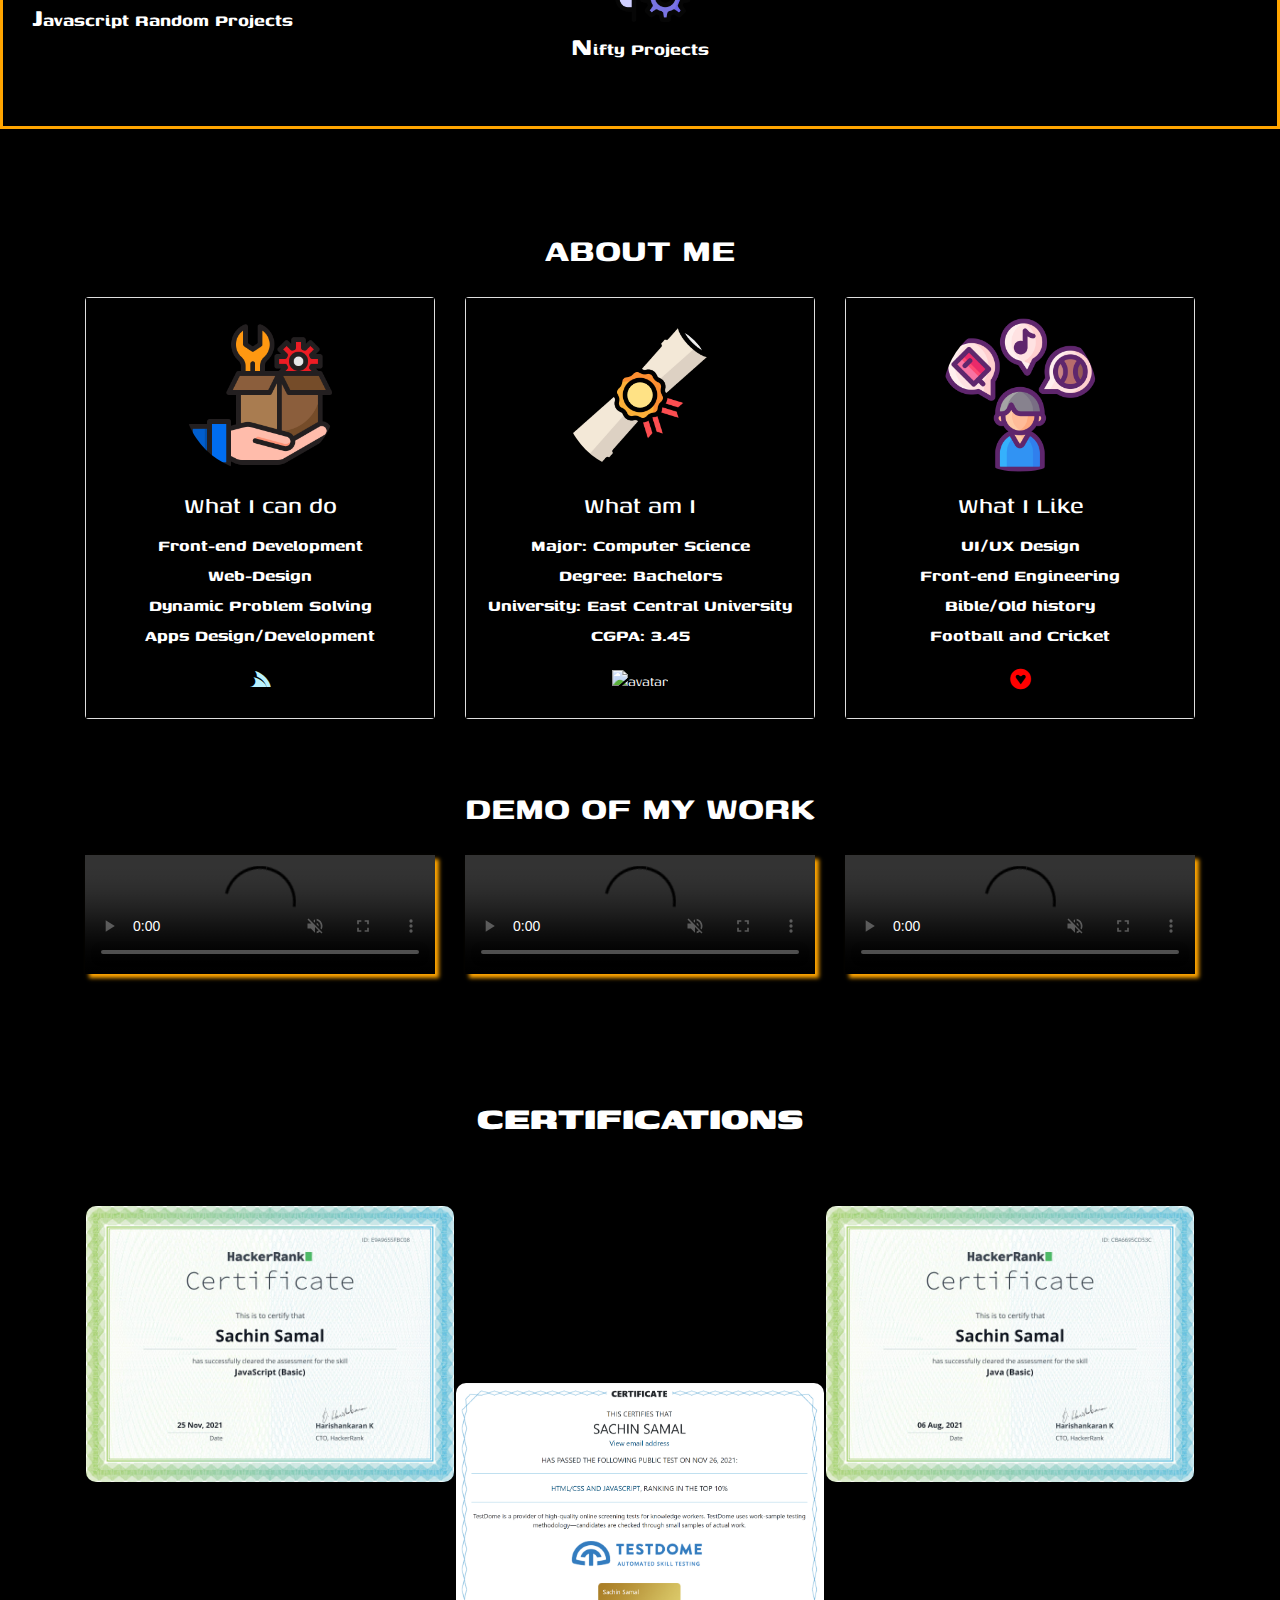
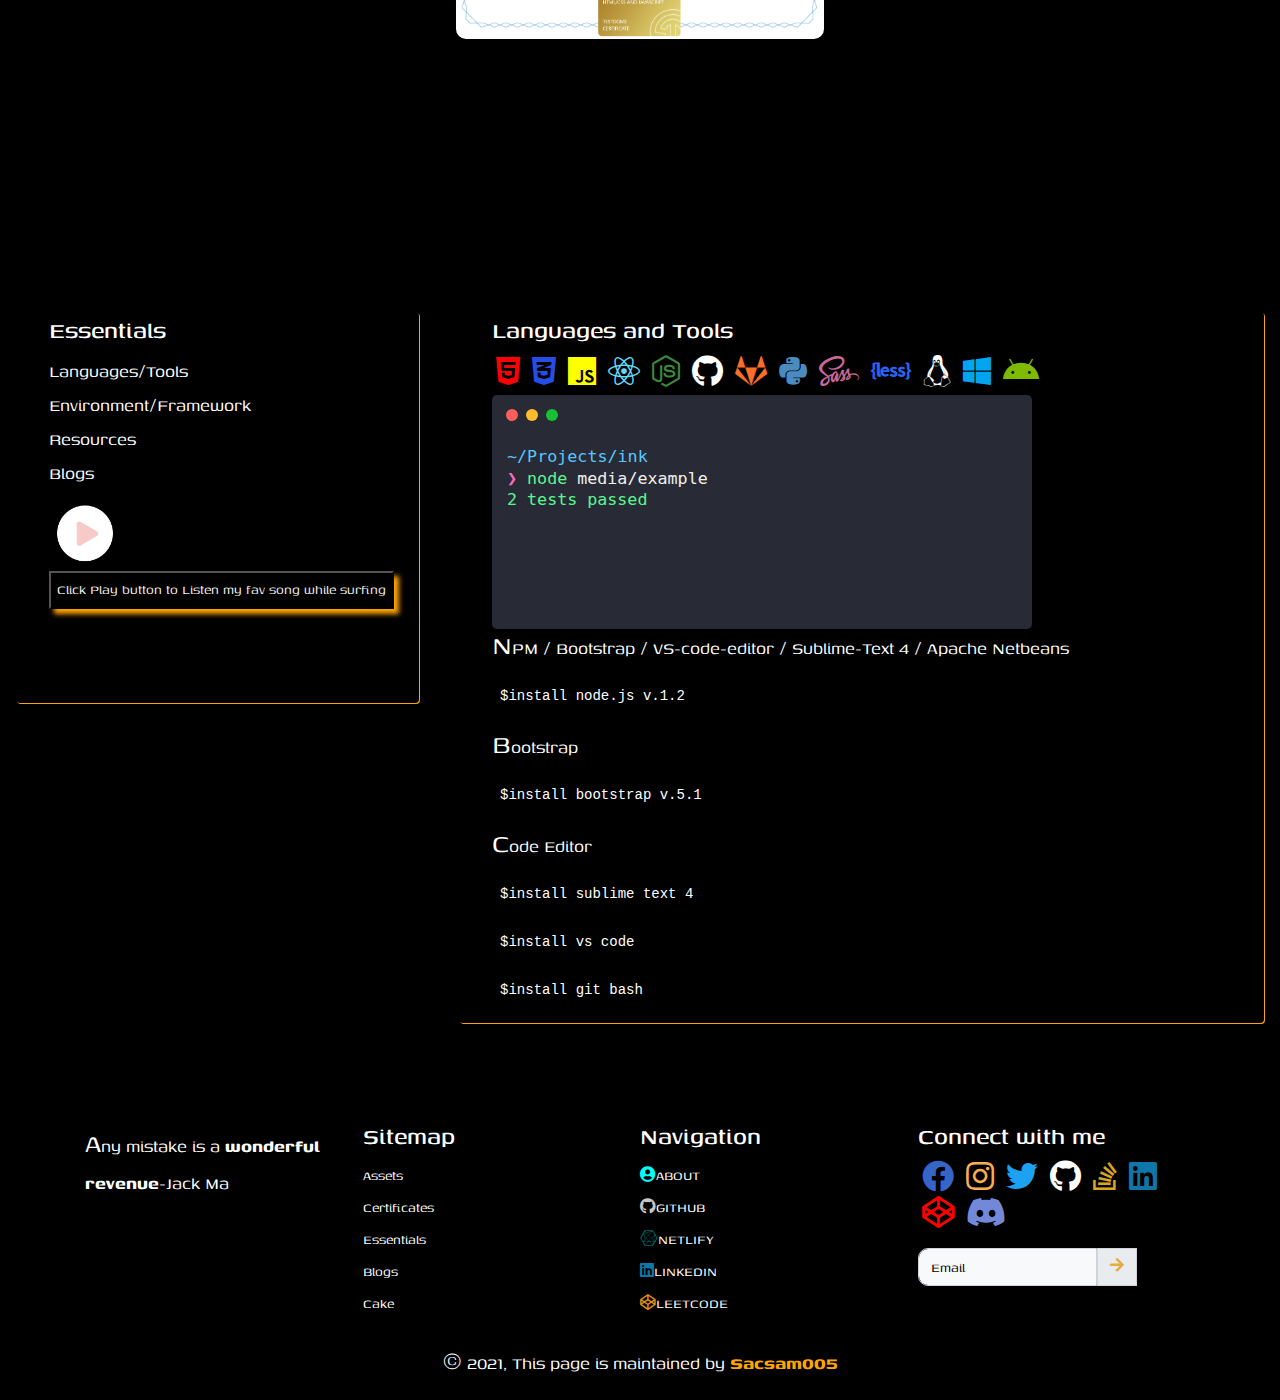
==== commit 95e645ba: "commit" ====
--- a/index.html
+++ b/index.html
@@ -1,385 +1,385 @@
-<!doctype html>
-<html lang="en">
-
-<head>
-  <title>Sachin Samal</title>
-  <!-- Required meta tags -->
-  <link rel="shortcut icon" type="image/png" href="./img/favicon.png" />
-  <meta charset="utf-8">
-  <meta name="viewport" content="width=device-width, initial-scale=1, shrink-to-fit=no">
-  <link rel="apple-touch-icon" href="/favicon2.png" />
-  <link rel="stylesheet" href="style.css">
-  <link rel="stylesheet" href="mobile.css">
-  <link rel="stylesheet" href="https://use.fontawesome.com/releases/v5.0.7/css/all.css">
-  <!-- Bootstrap CSS -->
-  <link rel="stylesheet" href="https://stackpath.bootstrapcdn.com/bootstrap/4.3.1/css/bootstrap.min.css"
-    integrity="sha384-ggOyR0iXCbMQv3Xipma34MD+dH/1fQ784/j6cY/iJTQUOhcWr7x9JvoRxT2MZw1T" crossorigin="anonymous">
-</head>
-
-<body>
-  <header>
-    <nav class="navbar navbar-expand-lg navbar-dark bg-dark">
-      <img src="./img/logo.png" alt="logo" id="logo">
-      <button class="navbar-toggler" type="button" data-toggle="collapse" data-target="#navbarNavDropdown" aria-controls="navbarNavDropdown"
-        aria-expanded="false" aria-label="Toggle navigation">
-        <span class="navbar-toggler-icon"></span>
-      </button>
-      <div class="collapse navbar-collapse" id="navbarNavDropdown">
-        <ul class="navbar-nav">
-          <li class="nav-item">
-            <a class="nav-link" aria-current="page" href="https://shachinmagar120sm.wixsite.com/codingproficiency" target="_blank"><i
-                class="fab fa-blogger" style="color: red;"></i>BLOGS</a></li>
-          <li class="nav-item"><a class="nav-link" href="https://github.com/Sacsam005" target="_blank"><i class="fab fa-github"
-                style="color:#c7c7c7;"></i>GITHUB</a></li>
-          <li class="nav-item dropdown">
-            <a class="nav-link dropdown-toggle" href="#" id="navbarDropdownMenuLink" data-toggle="dropdown" aria-haspopup="true"
-              aria-expanded="false"><i class="fas fa-globe" style="color:teal"></i>SOCIAL</a>
-            <div class="dropdown-menu bg-dark" aria-labelledby="navbarDropdownMenuLink">
-              <a class="dropdown-item text-light" href="https://www.linkedin.com/in/sachin-samal-590b19138/" target="_blank"><i
-                  class="fab fa-linkedin" style="color:#0e76a8"></i>LINKEDIN</a>
-              <div class="dropdown-divider"></div>
-              <a class="dropdown-item text-light" href="https://app.netlify.com/teams/sacsam005/overview" target="_blank"><i
-                  class="fab fa-codepen" style="color:#0e76a8"></i>NETLIFY</a>
-              <div class="dropdown-divider"></div>
-              <a class="dropdown-item text-light" href="https://leetcode.com/Sacsam005/" target="_blank"><i class="fab fa-codepen"
-                  style="color:rgb(224, 143, 20)"></i>LEETCODE</a>
-            </div>
-          </li>
-          <li class="nav-item"><a class="nav-link" href="project.html" target="_blank"><i class="fab fa-connectdevelop"
-                style="color:cyan"></i>PROJECTS</a></li>
-          <li class="nav-item"><a class="nav-link" href="https://github.com/Sacsam005?tab=repositories" target="_blank"><i
-                class="fab fa-codepen" style="color:rgb(224, 143, 20)"></i>EXTRAS</a></li>
-        </ul>
-      </div>
-    </nav>
-
-  </header>
-
-  <main>
-    <section class="glass">
-      <h4 class="text-center">Hello All👋</h4>
-      <p class="text-center">I am <span class="result" style="font-size: 2rem"></span></p>
-      <div class="dashboard">
-        <div class="flex-box">
-          <div class="user-box">
-            <div class="user">
-              <button class="btn btn-info"><a href="#study"><img
-                    src="https://emojipedia-us.s3.amazonaws.com/source/skype/289/man-technologist_1f468-200d-1f4bb.png" alt="avatar"
-                    width="50px" height="50px">ABOUT ME</a></button>
-            </div>
-            <div class="user">
-              <button class="btn btn-info"><a href="#achievements"><i class="fas fa-shield-alt" style="color:orange"></i>
-                  CERTIFICATIONS</a></button>
-            </div>
-            <div class="user">
-              <button class="btn btn-info"><a href="#study"><i class="fab fa-gratipay" style="color: red"></i> INTERESTS</a></button>
-            </div>
-            <div class="user">
-              <script type="text/javascript" src="https://www.counters-free.net/count/9vcg"></script>
-              <a href='https://thesiswritingservice.net/' style="color:black;">https://thesiswritingservice.net/</a>
-            </div>
-          </div>
-          <div class="portfolio">
-            <img src="https://github-contribution-stats.vercel.app/api/?username=Sacsam005" alt="github stats">
-          </div>
-        </div>
-      </div>
-      <div class="circle1"></div>
-      <div class="circle2"></div>
-    </section>
-  </main>
-
-  <section class="section-1" id="about">
-    <h1 class="text-center"><b>PROGRAMMER'S ASSETS</b></h1>
-    <div class="grid-container">
-      <div class="grid-item item1">
-        <a href="https://rpubs.com/sacsam005" target="_blank"><img src="./img/r.png" alt="javascript">
-          <p>Data Mining in RStudio</p>
-        </a>
-      </div>
-      <div class=" grid-item item2">
-        <a href="https://github.com/Sacsam005/javascriptRandomCodingChallenges" target="_blank"><img src="./img/chal.png" alt="javascript">
-          <p>Javascript Challenges</p>
-        </a>
-      </div>
-      <div class="grid-item item3">
-        <a href="https://samcloud.netlify.app/" target="_blank"><img src="./img/cloud.png" alt="samcloud">
-          <p>Fake-cloud Hosting Platform</p>
-        </a>
-      </div>
-      <div class="grid-item item4">
-        <a href="https://github.com/Sacsam005/CSS3" target="_blank"><img src="./img/css3.png" alt="javascript">
-          <p>Collection of CSS3 Projects</p>
-        </a>
-      </div>
-      <div class="grid-item item5">
-        <a href="https://codeforfun005.netlify.app/" target="_blank"><img src="./img/proj.png" alt="javascript">
-          <p>Developers-Code-for Fun 😊</p>
-        </a>
-      </div>
-      <div class="grid-item item6">
-        <a href="https://github.com/Sacsam005/nifty-webskill-projects" target="_blank"><img src="./img/js1.png" alt="Random Projects" />
-          <p>Javascript Random Projects</p>
-        </a>
-      </div>
-      <div class="grid-item item7">
-        <a href="https://github.com/Sacsam005?tab=repositories" target="_blank"><img src="./img/project.png" alt="Random Projects">
-          <p>Nifty Projects</p>
-        </a>
-      </div>
-    </div>
-  </section>
-
-  <section id="team">
-    <div class="container py-3 text-center" id="study">
-      <div class="row ">
-        <div class="col">
-          <h1><b>ABOUT ME</b></h1>
-        </div>
-      </div>
-      <div class="row">
-        <div class="col-md-4 col-sm-12">
-          <div class="card">
-            <div class="card-body">
-              <img src="./img/services.png" alt="Services" class="img-fluid rounded-circle w-50 mb-3">
-              <h3>What I can do</h3>
-              <ul>
-                <li>Front-end Development</li>
-                <li>Web-Design</li>
-                <li>Dynamic Problem Solving</li>
-                <li>Apps Design/Development</li>
-              </ul>
-              <div class="p-1">
-                <a href="">
-                  <i class="fab fa-servicestack fa-lg" style="color:#b9f2ff"></i>
-                </a>
-              </div>
-            </div>
-          </div>
-        </div>
-        <div class="col-md-4 col-sm-12">
-          <div class="card">
-            <div class="card-body">
-              <img src="./img/study.png" alt="QUALIFICATIONS" class="img-fluid rounded-circle w-50 mb-3">
-              <h3>What am I</h3>
-              <ul>
-                <li>Major: Computer Science</li>
-                <li>Degree: Bachelors</li>
-                <li>University: East Central University</li>
-                <li>CGPA: 3.45</li>
-              </ul>
-              <div class="p-1">
-                <a href="">
-                  <img src="https://emojipedia-us.s3.amazonaws.com/source/skype/289/man-technologist_1f468-200d-1f4bb.png" alt="avatar"
-                    width="50px" height="50px">
-                </a>
-              </div>
-            </div>
-          </div>
-        </div>
-        <div class="col-md-4 col-sm-12">
-          <div class="card">
-            <div class="card-body">
-              <img src="./img/interest.png" alt="Interests" class="img-fluid rounded-circle w-50 mb-3">
-              <h3>What I Like</h3>
-              <ul>
-                <li>UI/UX Design</li>
-                <li>Front-end Engineering</li>
-                <li>Bible/Old history</li>
-                <li>Football and Cricket</li>
-              </ul>
-              <div class="p-1">
-                <a href="">
-                  <a href="#"><i class="fab fa-gratipay fa-lg" style="color: red"></i>
-                  </a>
-              </div>
-            </div>
-          </div>
-        </div>
-      </div>
-    </div>
-  </section>
-
-  <!-- demo projects -->
-  <section class="demo-projects">
-    <div class="container text-center" id="demos">
-      <h1 class="text-center"><b>DEMO OF MY WORK</b></h1>
-      <div class="row">
-        <div class="col-md-4 col-sm-12">
-          <video controls playsinline autoplay muted loop>
-            <source src="./img/vid1.MOV" type="video/mp4">
-          </video>
-        </div>
-        <div class="col-md-4 col-sm-12">
-          <video controls playsinline autoplay muted loop>
-            <source src="./img/vid2.MOV" type="video/mp4">
-          </video>
-        </div>
-        <div class="col-md-4 col-sm-12">
-          <video controls playsinline autoplay muted loop>
-            <source src="./img/vid3.MOV" type="video/mp4">
-          </video>
-        </div>
-      </div>
-    </div>
-  </section>
-
-
-  <!-- end of demo projects -->
-
-  <!-- achievements -->
-
-  <section id="achievements">
-    <h1><b>CERTIFICATIONS</b></h1>
-    <div class="container grid">
-      <div class="card one">
-        <img src="img/trophy2.png" alt="javascript hackerrank">
-      </div>
-      <div class="card two">
-        <img src="img/trophy4.png" alt="java hackerrank">
-      </div>
-      <div class="card three">
-        <img src="img/trophy3.png" alt="html-css-js">
-      </div>
-    </div>
-  </section>
-
-  <!-- end of achievements section -->
-
-  <!-- Tools section -->
-  <section class="article" id="tools">
-    <div class="main-grid">
-      <div class="card" id="item1">
-        <h3>Essentials</h3>
-        <ul>
-          <li><a href="#item2">Languages/Tools</a></li>
-          <li><a href="#item2">Environment/Framework</a></li>
-          <li><a href="#resources">Resources</a></li>
-          <li><a href="https://shachinmagar120sm.wixsite.com/codingproficiency" target="_blank">Blogs</a></li>
-          <div class="content">
-            <img src="./img/play.png" alt="play" id="click">
-            <br>
-            <button>Click Play button to Listen my fav song while surfing</button>
-          </div>
-          <audio id="music">
-            <source src="./img/music.mp3" type="audio/mp3">
-          </audio>
-        </ul>
-
-      </div>
-
-      <div class="card" id="item2">
-        <h3>Languages and Tools</h3>
-        <div class="small-icons">
-          <i class="fab fa-html5 fa-2x" style="color: red;"></i>
-          <i class="fab fa-css3-alt fa-2x" style="color:  #264de4;"></i>
-          <i class="fab fa-js fa-2x" style="color: yellow;"></i>
-          <i class="fab fa-react fa-2x" style="color: #61DBFB;"></i>
-          <i class="fab fa-node-js fa-2x" style="color: #3C873A;"></i>
-          <i class="fab fa-github fa-2x" style="color: white;"></i>
-          <i class="fab fa-gitlab fa-2x" style="color: #fc6d26;"></i>
-          <i class="fab fa-python fa-2x" style="color: #4B8BBE;"></i>
-          <i class="fab fa-sass fa-2x" style="color: #cd6799;"></i>
-          <i class="fab fa-less fa-2x" style="color: #2965f1;"></i>
-          <i class="fab fa-linux fa-2x" style="color: white;"></i>
-          <i class="fab fa-windows fa-2x" style="color: #00A4EF;"></i>
-          <i class="fab fa-android fa-2x" style="color: #7FBA00;"></i>
-
-
-
-        </div>
-        <img src="./img/1.svg" alt="npm progress" width="70%" />
-        <p>NPM / Bootstrap / VS-code-editor / Sublime-Text 4 / Apache Netbeans</p>
-        <pre><code> $install node.js v.1.2</code></pre>
-        <p>Bootstrap</p>
-        <pre id="resources"><code> $install bootstrap v.5.1</code></pre>
-        <p>Code Editor</p>
-        <pre><code> $install sublime text 4</code></pre>
-        <pre><code> $install vs code</code></pre>
-        <pre><code> $install git bash</code></pre>
-      </div>
-    </div>
-  </section>
-
-  <!-- footer -->
-  <footer class="footer">
-    <div class="container grid-4">
-      <div class="quote">
-        <p>Any mistake is a <strong>wonderful revenue</strong>-Jack Ma</p>
-      </div>
-
-      <div class="sitemap">
-        <h3>Sitemap</h3>
-        <ul>
-          <li class="nav-item"><a href="#about">Assets</a></li>
-          <li class="nav-item"><a href="#achievements">Certificates</a></li>
-          <li class="nav-item"><a href="#item2">Essentials</a></li>
-          <li class="nav-item"><a href="https://shachinmagar120sm.wixsite.com/codingproficiency" target="_blank">Blogs</a></li>
-          <li class="nav-item"><a href="#demos">Cake</a></li>
-        </ul>
-      </div>
-      <div class="sitemap">
-        <h3>Navigation</h3>
-        <ul>
-          <li class="nav-item"><a href="#about"><i class="fas fa-user-circle" style="color: cyan;"></i>ABOUT</a></li>
-          <li class="nav-item"><a href="https://github.com/Sacsam005" target="_blank"><i class="fab fa-github"
-                style="color:#c7c7c7;"></i>GITHUB</a></li>
-          <li class="nav-item"><a href="https://app.netlify.com/teams/sacsam005/overview" target="_blank"><i class="fab fa-connectdevelop"
-                style="color:teal"></i>NETLIFY</a></li>
-          <li class="nav-item"><a href="https://www.linkedin.com/in/sachin-samal-590b19138/" target="_blank"><i class="fab fa-linkedin"
-                style="color:#0e76a8"></i>LINKEDIN</a></li>
-          <li class="nav-item"><a href="https://leetcode.com/Sacsam005/" target="_blank"><i class="fab fa-codepen"
-                style="color:rgb(224, 143, 20)"></i>LEETCODE</a></li>
-        </ul>
-      </div>
-      <div class="social">
-        <h3>Connect with me</h3>
-        <ul>
-          <li><a href="https://www.facebook.com/sachinsamal120" target="_blank"><i class="fab fa-facebook fa-2x"
-                style="color: #3566c7;"></i></a></li>
-          <li><a href="https://www.instagram.com/shachinmagar/" target="_blank"><i class="fab fa-instagram fa-2x"
-                style="color: #fbad50;"></i></a></li>
-          <li><a href="https://twitter.com/SachinSamal6" target="_blank"><i class="fab fa-twitter fa-2x" style="color: #1DA1F2;"></i></a>
-          </li>
-          <li><a href="https://github.com/Sacsam005" target="_blank"><i class="fab fa-github fa-2x" style="color: white;"></i></a></li>
-          <li><a href="https://stackoverflow.com/users/16971472/shachin-magar" target="_blank"><i class="fab fa-stack-overflow fa-2x"
-                style="color: goldenrod;"></i></a></li>
-          <li><a href="https://www.linkedin.com/in/sachin-samal-590b19138/" target="_blank"><i class="fab fa-linkedin fa-2x"
-                style="color:#0e76a8"></i></a></li>
-          <li><a href="https://leetcode.com/Sacsam005/" target="_blank"><i class="fab fa-codepen fa-2x" style="color: red"></i></a></li>
-          <li><a href="https://discord.com/channels/@me" target="_blank"><i class="fab fa-discord fa-2x" style="color: #7289DA"></i></a>
-          </li>
-        </ul>
-        <form class="form-inline">
-          <div class="input-group">
-            <input type="text" class="form-control bg-light" placeholder="Email">
-            <div class="input-group-prepend">
-              <div class="input-group-text">
-                <a href="mailto:shachinmagar120.sm@gmail.com"><i class="fa fa-arrow-right"></i></a>
-              </div>
-            </div>
-          </div>
-        </form>
-      </div>
-    </div>
-    <p class="text-center">&copy; 2021, This page is maintained by <a href="#study"><span
-          style="color:orange; font-weight: bold;">Sacsam005</span></a></p>
-
-  </footer>
-
-  <!-- Optional JavaScript -->
-  <!-- jQuery first, then Popper.js, then Bootstrap JS -->
-  <script src="https://cdn.jsdelivr.net/npm/typed.js@2.0.12"></script>
-  <script type='text/javascript' src='https://whomania.com/ctr?id=ce0c664f02ba46e15ac1fdfeafa8cda727f4915d'></script>
-  <script src="main.js"></script>
-  <script src="https://platform.linkedin.com/badges/js/profile.js" async defer type="text/javascript"></script>
-  <script src="https://kit.fontawesome.com/a076d05399.js" crossorigin="anonymous"></script>
-  <script src="https://code.jquery.com/jquery-3.3.1.slim.min.js"
-    integrity="sha384-q8i/X+965DzO0rT7abK41JStQIAqVgRVzpbzo5smXKp4YfRvH+8abtTE1Pi6jizo" crossorigin="anonymous"></script>
-  <script src="https://cdnjs.cloudflare.com/ajax/libs/popper.js/1.14.7/umd/popper.min.js"
-    integrity="sha384-UO2eT0CpHqdSJQ6hJty5KVphtPhzWj9WO1clHTMGa3JDZwrnQq4sF86dIHNDz0W1" crossorigin="anonymous"></script>
-  <script src="https://stackpath.bootstrapcdn.com/bootstrap/4.3.1/js/bootstrap.min.js"
-    integrity="sha384-JjSmVgyd0p3pXB1rRibZUAYoIIy6OrQ6VrjIEaFf/nJGzIxFDsf4x0xIM+B07jRM" crossorigin="anonymous"></script>
-</body>
-
+<!doctype html>
+<html lang="en">
+
+<head>
+  <title>Sachin Samal</title>
+  <!-- Required meta tags -->
+  <link rel="shortcut icon" type="image/png" href="./img/favicon.png" />
+  <meta charset="utf-8">
+  <meta name="viewport" content="width=device-width, initial-scale=1, shrink-to-fit=no">
+  <link rel="apple-touch-icon" href="/favicon2.png" />
+  <link rel="stylesheet" href="style.css">
+  <link rel="stylesheet" href="mobile.css">
+  <link rel="stylesheet" href="https://use.fontawesome.com/releases/v5.0.7/css/all.css">
+  <!-- Bootstrap CSS -->
+  <link rel="stylesheet" href="https://stackpath.bootstrapcdn.com/bootstrap/4.3.1/css/bootstrap.min.css"
+    integrity="sha384-ggOyR0iXCbMQv3Xipma34MD+dH/1fQ784/j6cY/iJTQUOhcWr7x9JvoRxT2MZw1T" crossorigin="anonymous">
+</head>
+
+<body>
+  <header>
+    <nav class="navbar navbar-expand-lg navbar-dark bg-dark">
+      <img src="./img/logo.png" alt="logo" id="logo">
+      <button class="navbar-toggler" type="button" data-toggle="collapse" data-target="#navbarNavDropdown" aria-controls="navbarNavDropdown"
+        aria-expanded="false" aria-label="Toggle navigation">
+        <span class="navbar-toggler-icon"></span>
+      </button>
+      <div class="collapse navbar-collapse" id="navbarNavDropdown">
+        <ul class="navbar-nav">
+          <li class="nav-item">
+            <a class="nav-link" aria-current="page" href="blog.html" target="_blank"><i class="fab fa-blogger"
+                style="color: red;"></i>BLOGS</a></li>
+          <li class="nav-item"><a class="nav-link" href="https://github.com/Sacsam005" target="_blank"><i class="fab fa-github"
+                style="color:#c7c7c7;"></i>GITHUB</a></li>
+          <li class="nav-item dropdown">
+            <a class="nav-link dropdown-toggle" href="#" id="navbarDropdownMenuLink" data-toggle="dropdown" aria-haspopup="true"
+              aria-expanded="false"><i class="fas fa-globe" style="color:teal"></i>SOCIAL</a>
+            <div class="dropdown-menu bg-dark" aria-labelledby="navbarDropdownMenuLink">
+              <a class="dropdown-item text-light" href="https://www.linkedin.com/in/sachin-samal-590b19138/" target="_blank"><i
+                  class="fab fa-linkedin" style="color:#0e76a8"></i>LINKEDIN</a>
+              <div class="dropdown-divider"></div>
+              <a class="dropdown-item text-light" href="https://app.netlify.com/teams/sacsam005/overview" target="_blank"><i
+                  class="fab fa-codepen" style="color:#0e76a8"></i>NETLIFY</a>
+              <div class="dropdown-divider"></div>
+              <a class="dropdown-item text-light" href="https://leetcode.com/Sacsam005/" target="_blank"><i class="fab fa-codepen"
+                  style="color:rgb(224, 143, 20)"></i>LEETCODE</a>
+            </div>
+          </li>
+          <li class="nav-item"><a class="nav-link" href="project.html" target="_blank"><i class="fab fa-connectdevelop"
+                style="color:cyan"></i>PROJECTS</a></li>
+          <li class="nav-item"><a class="nav-link" href="https://github.com/Sacsam005?tab=repositories" target="_blank"><i
+                class="fab fa-codepen" style="color:rgb(224, 143, 20)"></i>EXTRAS</a></li>
+        </ul>
+      </div>
+    </nav>
+
+  </header>
+
+  <main>
+    <section class="glass">
+      <h4 class="text-center">Hello All👋</h4>
+      <p class="text-center">I am <span class="result" style="font-size: 2rem"></span></p>
+      <div class="dashboard">
+        <div class="flex-box">
+          <div class="user-box">
+            <div class="user">
+              <button class="btn btn-info"><a href="#study"><img
+                    src="https://emojipedia-us.s3.amazonaws.com/source/skype/289/man-technologist_1f468-200d-1f4bb.png" alt="avatar"
+                    width="50px" height="50px">ABOUT ME</a></button>
+            </div>
+            <div class="user">
+              <button class="btn btn-info"><a href="#achievements"><i class="fas fa-shield-alt" style="color:orange"></i>
+                  CERTIFICATIONS</a></button>
+            </div>
+            <div class="user">
+              <button class="btn btn-info"><a href="#study"><i class="fab fa-gratipay" style="color: red"></i> INTERESTS</a></button>
+            </div>
+            <div class="user">
+              <script type="text/javascript" src="https://www.counters-free.net/count/9vcg"></script>
+              <a href='https://thesiswritingservice.net/' style="color:black;">https://thesiswritingservice.net/</a>
+            </div>
+          </div>
+          <div class="portfolio">
+            <img src="https://github-contribution-stats.vercel.app/api/?username=Sacsam005" alt="github stats">
+          </div>
+        </div>
+      </div>
+      <div class="circle1"></div>
+      <div class="circle2"></div>
+    </section>
+  </main>
+
+  <section class="section-1" id="about">
+    <h1 class="text-center"><b>PROGRAMMER'S ASSETS</b></h1>
+    <div class="grid-container">
+      <div class="grid-item item1">
+        <a href="https://rpubs.com/sacsam005" target="_blank"><img src="./img/r.png" alt="javascript">
+          <p>Data Mining in RStudio</p>
+        </a>
+      </div>
+      <div class=" grid-item item2">
+        <a href="https://github.com/Sacsam005/javascriptRandomCodingChallenges" target="_blank"><img src="./img/chal.png" alt="javascript">
+          <p>Javascript Challenges</p>
+        </a>
+      </div>
+      <div class="grid-item item3">
+        <a href="https://samcloud.netlify.app/" target="_blank"><img src="./img/cloud.png" alt="samcloud">
+          <p>Fake-cloud Hosting Platform</p>
+        </a>
+      </div>
+      <div class="grid-item item4">
+        <a href="https://github.com/Sacsam005/CSS3" target="_blank"><img src="./img/css3.png" alt="javascript">
+          <p>Collection of CSS3 Projects</p>
+        </a>
+      </div>
+      <div class="grid-item item5">
+        <a href="https://codeforfun005.netlify.app/" target="_blank"><img src="./img/proj.png" alt="javascript">
+          <p>Developers-Code-for Fun 😊</p>
+        </a>
+      </div>
+      <div class="grid-item item6">
+        <a href="https://github.com/Sacsam005/nifty-webskill-projects" target="_blank"><img src="./img/js1.png" alt="Random Projects" />
+          <p>Javascript Random Projects</p>
+        </a>
+      </div>
+      <div class="grid-item item7">
+        <a href="https://github.com/Sacsam005?tab=repositories" target="_blank"><img src="./img/project.png" alt="Random Projects">
+          <p>Nifty Projects</p>
+        </a>
+      </div>
+    </div>
+  </section>
+
+  <section id="team">
+    <div class="container py-3 text-center" id="study">
+      <div class="row ">
+        <div class="col">
+          <h1><b>ABOUT ME</b></h1>
+        </div>
+      </div>
+      <div class="row">
+        <div class="col-md-4 col-sm-12">
+          <div class="card">
+            <div class="card-body">
+              <img src="./img/services.png" alt="Services" class="img-fluid rounded-circle w-50 mb-3">
+              <h3>What I can do</h3>
+              <ul>
+                <li>Front-end Development</li>
+                <li>Web-Design</li>
+                <li>Dynamic Problem Solving</li>
+                <li>Apps Design/Development</li>
+              </ul>
+              <div class="p-1">
+                <a href="">
+                  <i class="fab fa-servicestack fa-lg" style="color:#b9f2ff"></i>
+                </a>
+              </div>
+            </div>
+          </div>
+        </div>
+        <div class="col-md-4 col-sm-12">
+          <div class="card">
+            <div class="card-body">
+              <img src="./img/study.png" alt="QUALIFICATIONS" class="img-fluid rounded-circle w-50 mb-3">
+              <h3>What am I</h3>
+              <ul>
+                <li>Major: Computer Science</li>
+                <li>Degree: Bachelors</li>
+                <li>University: East Central University</li>
+                <li>CGPA: 3.45</li>
+              </ul>
+              <div class="p-1">
+                <a href="">
+                  <img src="https://emojipedia-us.s3.amazonaws.com/source/skype/289/man-technologist_1f468-200d-1f4bb.png" alt="avatar"
+                    width="50px" height="50px">
+                </a>
+              </div>
+            </div>
+          </div>
+        </div>
+        <div class="col-md-4 col-sm-12">
+          <div class="card">
+            <div class="card-body">
+              <img src="./img/interest.png" alt="Interests" class="img-fluid rounded-circle w-50 mb-3">
+              <h3>What I Like</h3>
+              <ul>
+                <li>UI/UX Design</li>
+                <li>Front-end Engineering</li>
+                <li>Bible/Old history</li>
+                <li>Football and Cricket</li>
+              </ul>
+              <div class="p-1">
+                <a href="">
+                  <a href="#"><i class="fab fa-gratipay fa-lg" style="color: red"></i>
+                  </a>
+              </div>
+            </div>
+          </div>
+        </div>
+      </div>
+    </div>
+  </section>
+
+  <!-- demo projects -->
+  <section class="demo-projects">
+    <div class="container text-center" id="demos">
+      <h1 class="text-center"><b>DEMO OF MY WORK</b></h1>
+      <div class="row">
+        <div class="col-md-4 col-sm-12">
+          <video controls playsinline autoplay muted loop>
+            <source src="./img/vid1.MOV" type="video/mp4">
+          </video>
+        </div>
+        <div class="col-md-4 col-sm-12">
+          <video controls playsinline autoplay muted loop>
+            <source src="./img/vid2.MOV" type="video/mp4">
+          </video>
+        </div>
+        <div class="col-md-4 col-sm-12">
+          <video controls playsinline autoplay muted loop>
+            <source src="./img/vid3.MOV" type="video/mp4">
+          </video>
+        </div>
+      </div>
+    </div>
+  </section>
+
+
+  <!-- end of demo projects -->
+
+  <!-- achievements -->
+
+  <section id="achievements">
+    <h1><b>CERTIFICATIONS</b></h1>
+    <div class="container grid">
+      <div class="card one">
+        <img src="img/trophy2.png" alt="javascript hackerrank">
+      </div>
+      <div class="card two">
+        <img src="img/trophy4.png" alt="java hackerrank">
+      </div>
+      <div class="card three">
+        <img src="img/trophy3.png" alt="html-css-js">
+      </div>
+    </div>
+  </section>
+
+  <!-- end of achievements section -->
+
+  <!-- Tools section -->
+  <section class="article" id="tools">
+    <div class="main-grid">
+      <div class="card" id="item1">
+        <h3>Essentials</h3>
+        <ul>
+          <li><a href="#item2">Languages/Tools</a></li>
+          <li><a href="#item2">Environment/Framework</a></li>
+          <li><a href="#resources">Resources</a></li>
+          <li><a href="https://shachinmagar120sm.wixsite.com/codingproficiency" target="_blank">Blogs</a></li>
+          <div class="content">
+            <img src="./img/play.png" alt="play" id="click">
+            <br>
+            <button>Click Play button to Listen my fav song while surfing</button>
+          </div>
+          <audio id="music">
+            <source src="./img/music.mp3" type="audio/mp3">
+          </audio>
+        </ul>
+
+      </div>
+
+      <div class="card" id="item2">
+        <h3>Languages and Tools</h3>
+        <div class="small-icons">
+          <i class="fab fa-html5 fa-2x" style="color: red;"></i>
+          <i class="fab fa-css3-alt fa-2x" style="color:  #264de4;"></i>
+          <i class="fab fa-js fa-2x" style="color: yellow;"></i>
+          <i class="fab fa-react fa-2x" style="color: #61DBFB;"></i>
+          <i class="fab fa-node-js fa-2x" style="color: #3C873A;"></i>
+          <i class="fab fa-github fa-2x" style="color: white;"></i>
+          <i class="fab fa-gitlab fa-2x" style="color: #fc6d26;"></i>
+          <i class="fab fa-python fa-2x" style="color: #4B8BBE;"></i>
+          <i class="fab fa-sass fa-2x" style="color: #cd6799;"></i>
+          <i class="fab fa-less fa-2x" style="color: #2965f1;"></i>
+          <i class="fab fa-linux fa-2x" style="color: white;"></i>
+          <i class="fab fa-windows fa-2x" style="color: #00A4EF;"></i>
+          <i class="fab fa-android fa-2x" style="color: #7FBA00;"></i>
+
+
+
+        </div>
+        <img src="./img/1.svg" alt="npm progress" width="70%" />
+        <p>NPM / Bootstrap / VS-code-editor / Sublime-Text 4 / Apache Netbeans</p>
+        <pre><code> $install node.js v.1.2</code></pre>
+        <p>Bootstrap</p>
+        <pre id="resources"><code> $install bootstrap v.5.1</code></pre>
+        <p>Code Editor</p>
+        <pre><code> $install sublime text 4</code></pre>
+        <pre><code> $install vs code</code></pre>
+        <pre><code> $install git bash</code></pre>
+      </div>
+    </div>
+  </section>
+
+  <!-- footer -->
+  <footer class="footer">
+    <div class="container grid-4">
+      <div class="quote">
+        <p>Any mistake is a <strong>wonderful revenue</strong>-Jack Ma</p>
+      </div>
+
+      <div class="sitemap">
+        <h3>Sitemap</h3>
+        <ul>
+          <li class="nav-item"><a href="#about">Assets</a></li>
+          <li class="nav-item"><a href="#achievements">Certificates</a></li>
+          <li class="nav-item"><a href="#item2">Essentials</a></li>
+          <li class="nav-item"><a href="blog.html" target="_blank">Blogs</a></li>
+          <li class="nav-item"><a href="#demos">Cake</a></li>
+        </ul>
+      </div>
+      <div class="sitemap">
+        <h3>Navigation</h3>
+        <ul>
+          <li class="nav-item"><a href="#about"><i class="fas fa-user-circle" style="color: cyan;"></i>ABOUT</a></li>
+          <li class="nav-item"><a href="https://github.com/Sacsam005" target="_blank"><i class="fab fa-github"
+                style="color:#c7c7c7;"></i>GITHUB</a></li>
+          <li class="nav-item"><a href="https://app.netlify.com/teams/sacsam005/overview" target="_blank"><i class="fab fa-connectdevelop"
+                style="color:teal"></i>NETLIFY</a></li>
+          <li class="nav-item"><a href="https://www.linkedin.com/in/sachin-samal-590b19138/" target="_blank"><i class="fab fa-linkedin"
+                style="color:#0e76a8"></i>LINKEDIN</a></li>
+          <li class="nav-item"><a href="https://leetcode.com/Sacsam005/" target="_blank"><i class="fab fa-codepen"
+                style="color:rgb(224, 143, 20)"></i>LEETCODE</a></li>
+        </ul>
+      </div>
+      <div class="social">
+        <h3>Connect with me</h3>
+        <ul>
+          <li><a href="https://www.facebook.com/sachinsamal120" target="_blank"><i class="fab fa-facebook fa-2x"
+                style="color: #3566c7;"></i></a></li>
+          <li><a href="https://www.instagram.com/shachinmagar/" target="_blank"><i class="fab fa-instagram fa-2x"
+                style="color: #fbad50;"></i></a></li>
+          <li><a href="https://twitter.com/SachinSamal6" target="_blank"><i class="fab fa-twitter fa-2x" style="color: #1DA1F2;"></i></a>
+          </li>
+          <li><a href="https://github.com/Sacsam005" target="_blank"><i class="fab fa-github fa-2x" style="color: white;"></i></a></li>
+          <li><a href="https://stackoverflow.com/users/16971472/shachin-magar" target="_blank"><i class="fab fa-stack-overflow fa-2x"
+                style="color: goldenrod;"></i></a></li>
+          <li><a href="https://www.linkedin.com/in/sachin-samal-590b19138/" target="_blank"><i class="fab fa-linkedin fa-2x"
+                style="color:#0e76a8"></i></a></li>
+          <li><a href="https://leetcode.com/Sacsam005/" target="_blank"><i class="fab fa-codepen fa-2x" style="color: red"></i></a></li>
+          <li><a href="https://discord.com/channels/@me" target="_blank"><i class="fab fa-discord fa-2x" style="color: #7289DA"></i></a>
+          </li>
+        </ul>
+        <form class="form-inline">
+          <div class="input-group">
+            <input type="text" class="form-control bg-light" placeholder="Email">
+            <div class="input-group-prepend">
+              <div class="input-group-text">
+                <a href="mailto:shachinmagar120.sm@gmail.com"><i class="fa fa-arrow-right"></i></a>
+              </div>
+            </div>
+          </div>
+        </form>
+      </div>
+    </div>
+    <p class="text-center">&copy; 2021, This page is maintained by <a href="#study"><span
+          style="color:orange; font-weight: bold;">Sacsam005</span></a></p>
+
+  </footer>
+
+  <!-- Optional JavaScript -->
+  <!-- jQuery first, then Popper.js, then Bootstrap JS -->
+  <script src="https://cdn.jsdelivr.net/npm/typed.js@2.0.12"></script>
+  <script type='text/javascript' src='https://whomania.com/ctr?id=ce0c664f02ba46e15ac1fdfeafa8cda727f4915d'></script>
+  <script src="main.js"></script>
+  <script src="https://platform.linkedin.com/badges/js/profile.js" async defer type="text/javascript"></script>
+  <script src="https://kit.fontawesome.com/a076d05399.js" crossorigin="anonymous"></script>
+  <script src="https://code.jquery.com/jquery-3.3.1.slim.min.js"
+    integrity="sha384-q8i/X+965DzO0rT7abK41JStQIAqVgRVzpbzo5smXKp4YfRvH+8abtTE1Pi6jizo" crossorigin="anonymous"></script>
+  <script src="https://cdnjs.cloudflare.com/ajax/libs/popper.js/1.14.7/umd/popper.min.js"
+    integrity="sha384-UO2eT0CpHqdSJQ6hJty5KVphtPhzWj9WO1clHTMGa3JDZwrnQq4sF86dIHNDz0W1" crossorigin="anonymous"></script>
+  <script src="https://stackpath.bootstrapcdn.com/bootstrap/4.3.1/js/bootstrap.min.js"
+    integrity="sha384-JjSmVgyd0p3pXB1rRibZUAYoIIy6OrQ6VrjIEaFf/nJGzIxFDsf4x0xIM+B07jRM" crossorigin="anonymous"></script>
+</body>
+
 </html>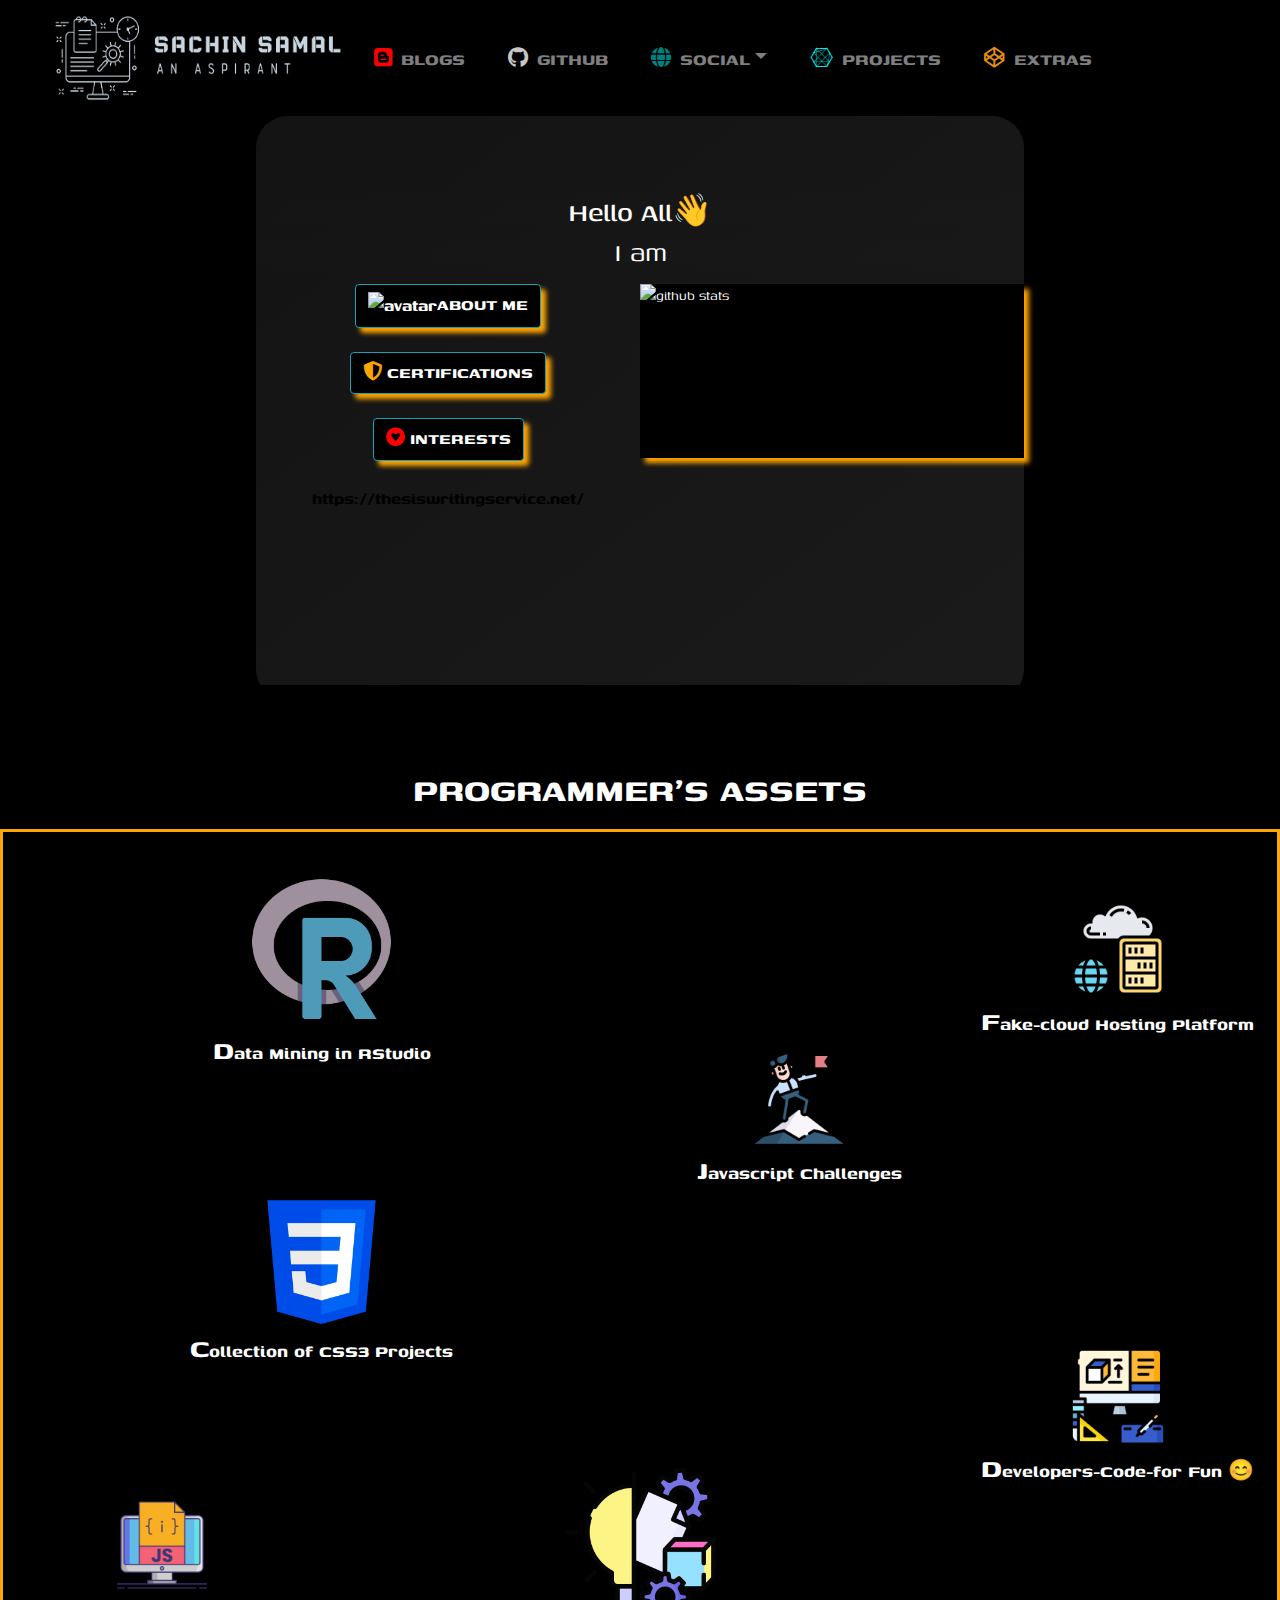
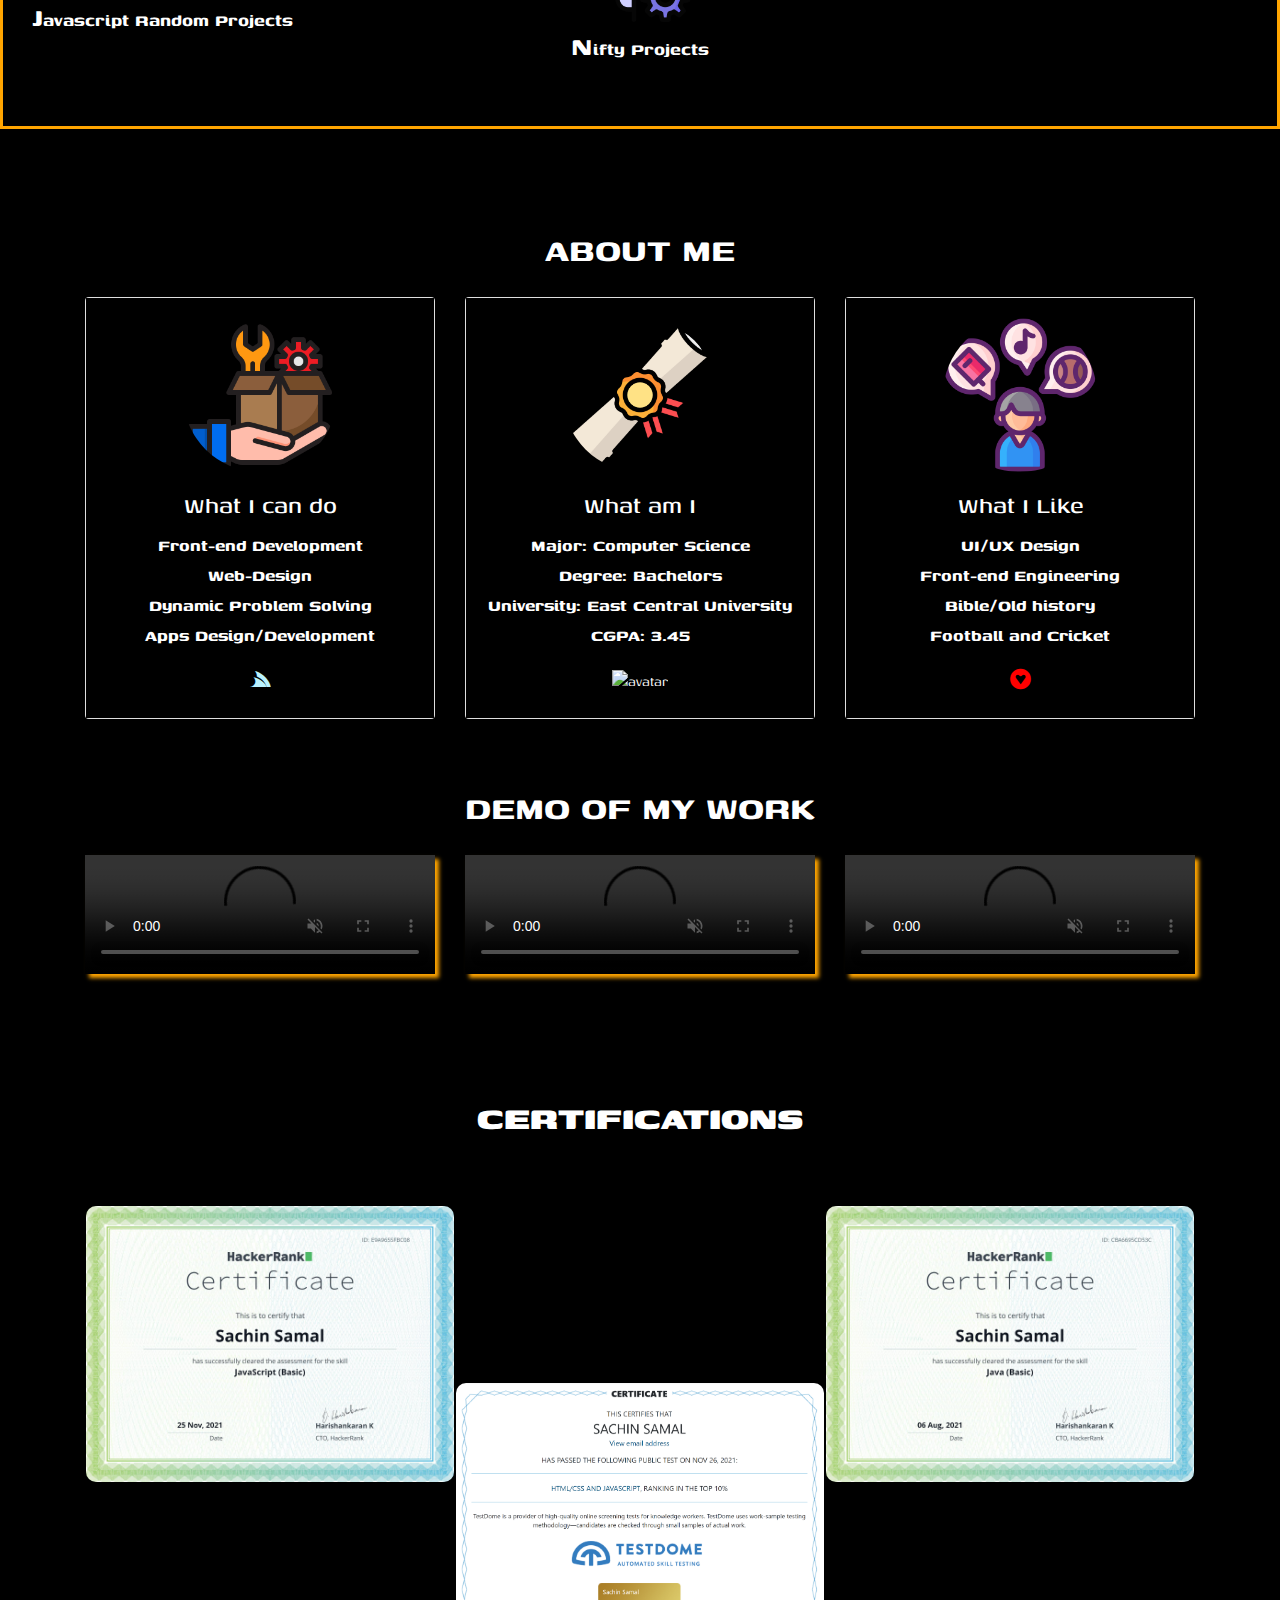
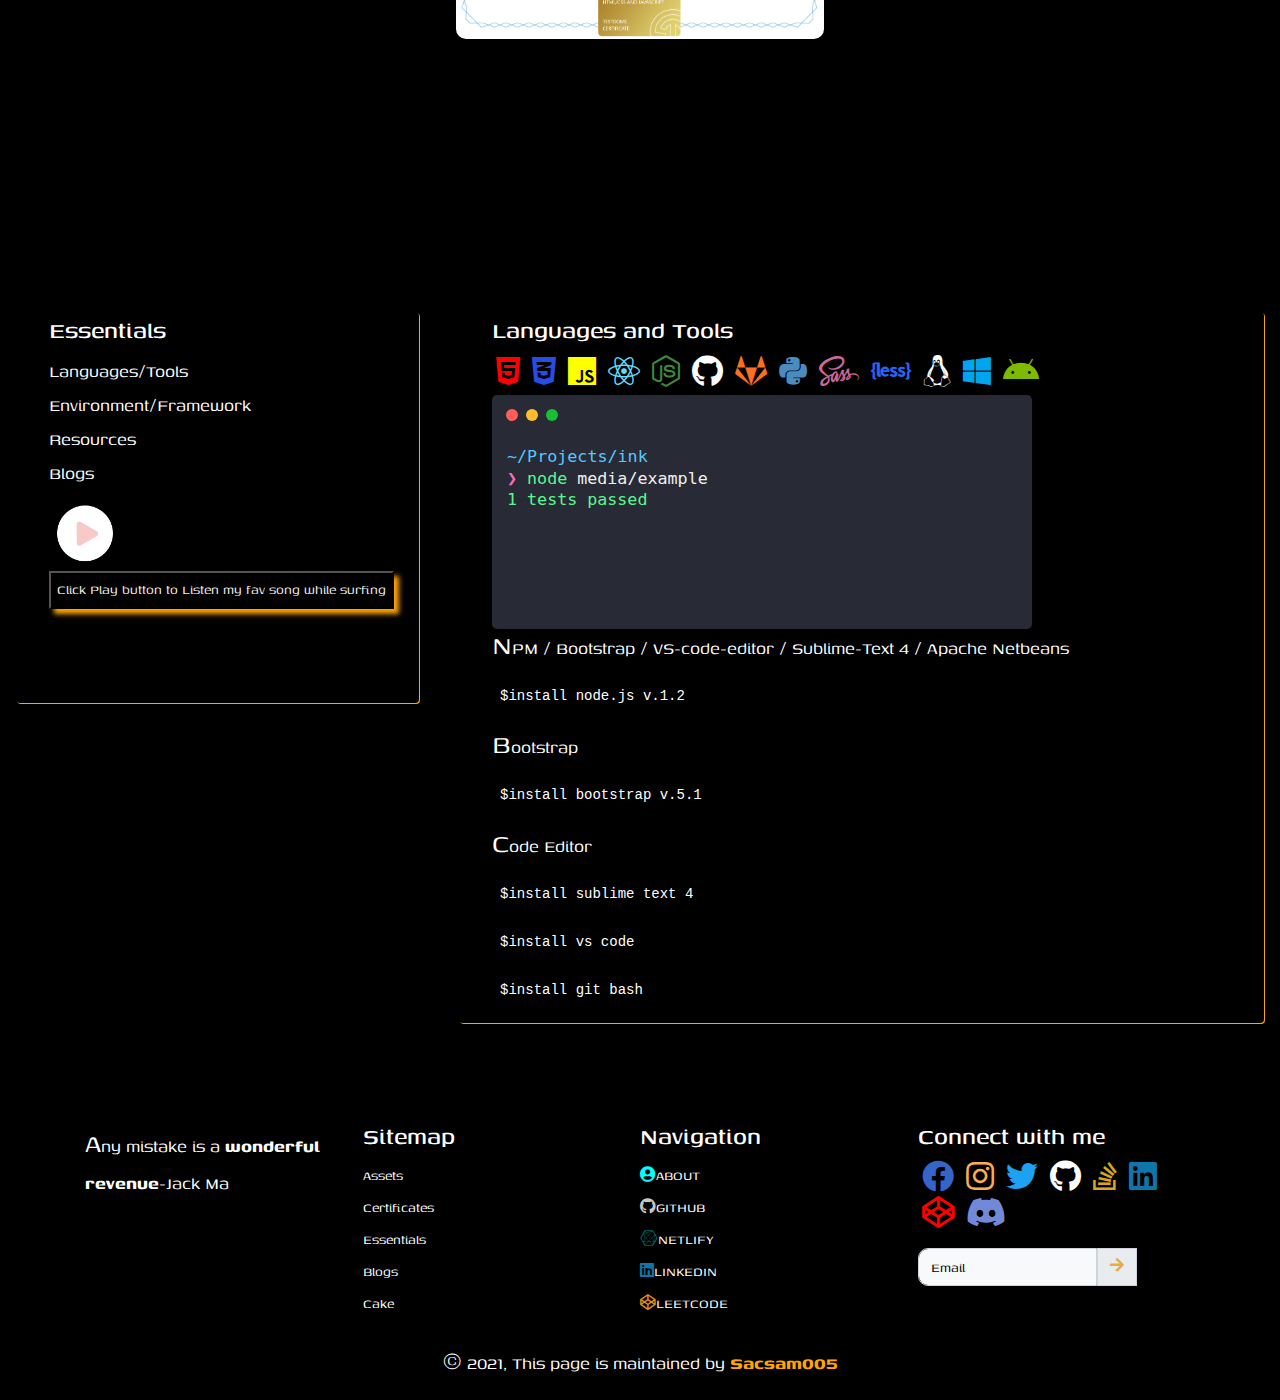
==== commit 2e31e247: "blog edited" ====
--- a/index.html
+++ b/index.html
@@ -19,7 +19,7 @@
 <body>
   <header>
     <nav class="navbar navbar-expand-lg navbar-dark bg-dark">
-      <img src="./img/logo.png" alt="logo" id="logo">
+      <a href="index.html"><img src="./img/logo.png" alt="logo" id="logo"></a>
       <button class="navbar-toggler" type="button" data-toggle="collapse" data-target="#navbarNavDropdown" aria-controls="navbarNavDropdown"
         aria-expanded="false" aria-label="Toggle navigation">
         <span class="navbar-toggler-icon"></span>
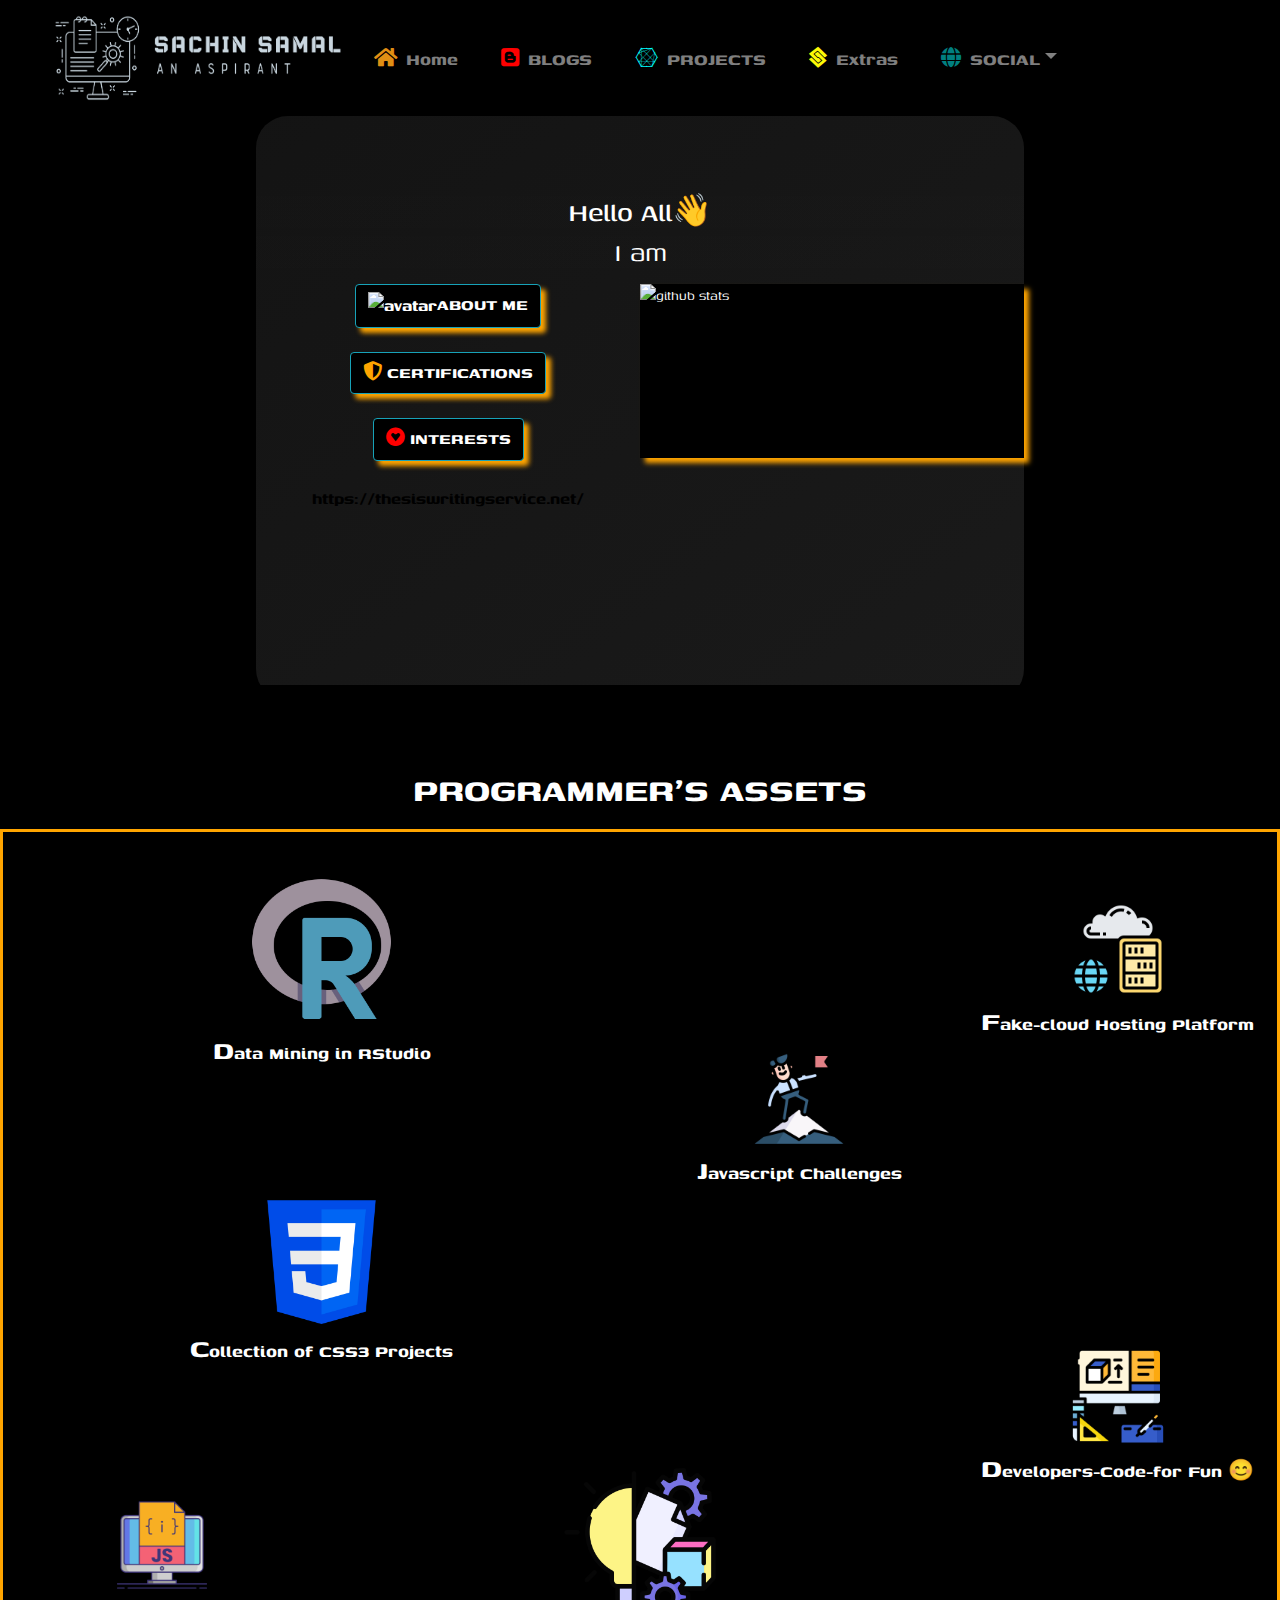
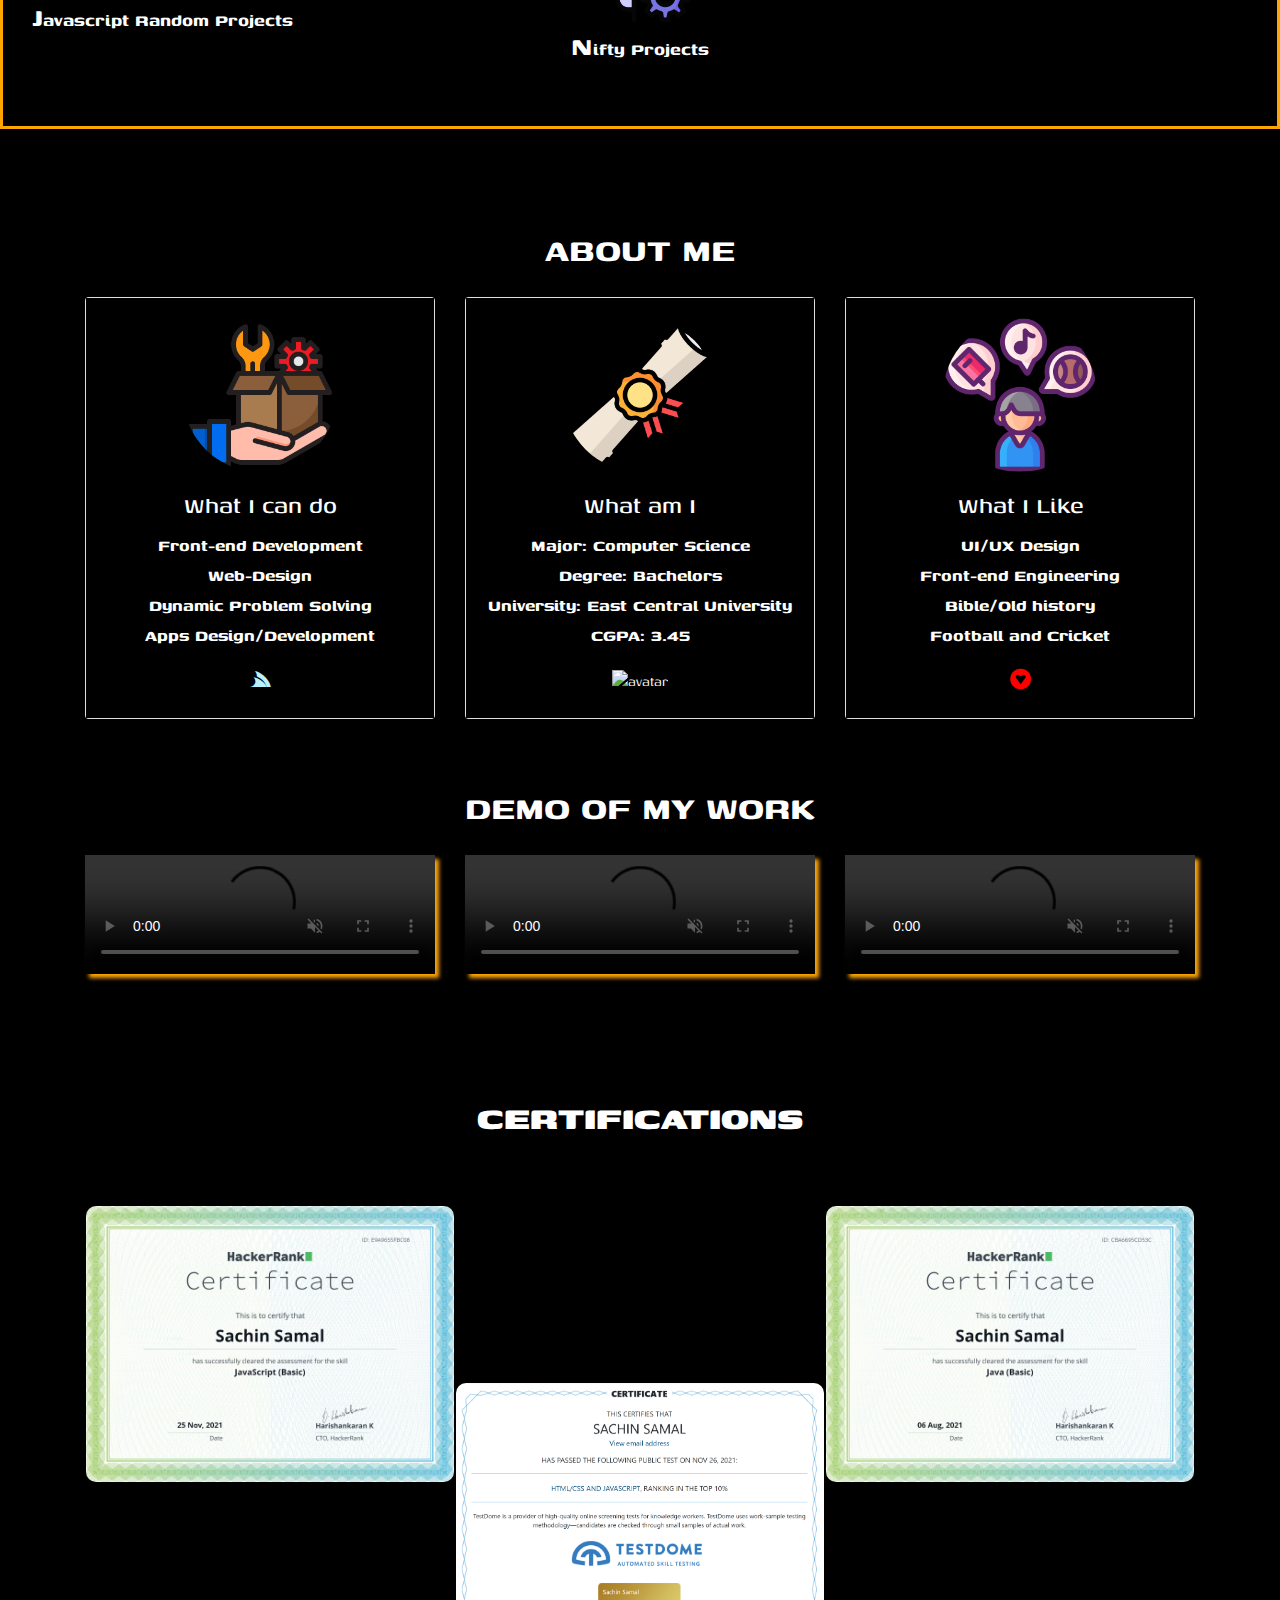
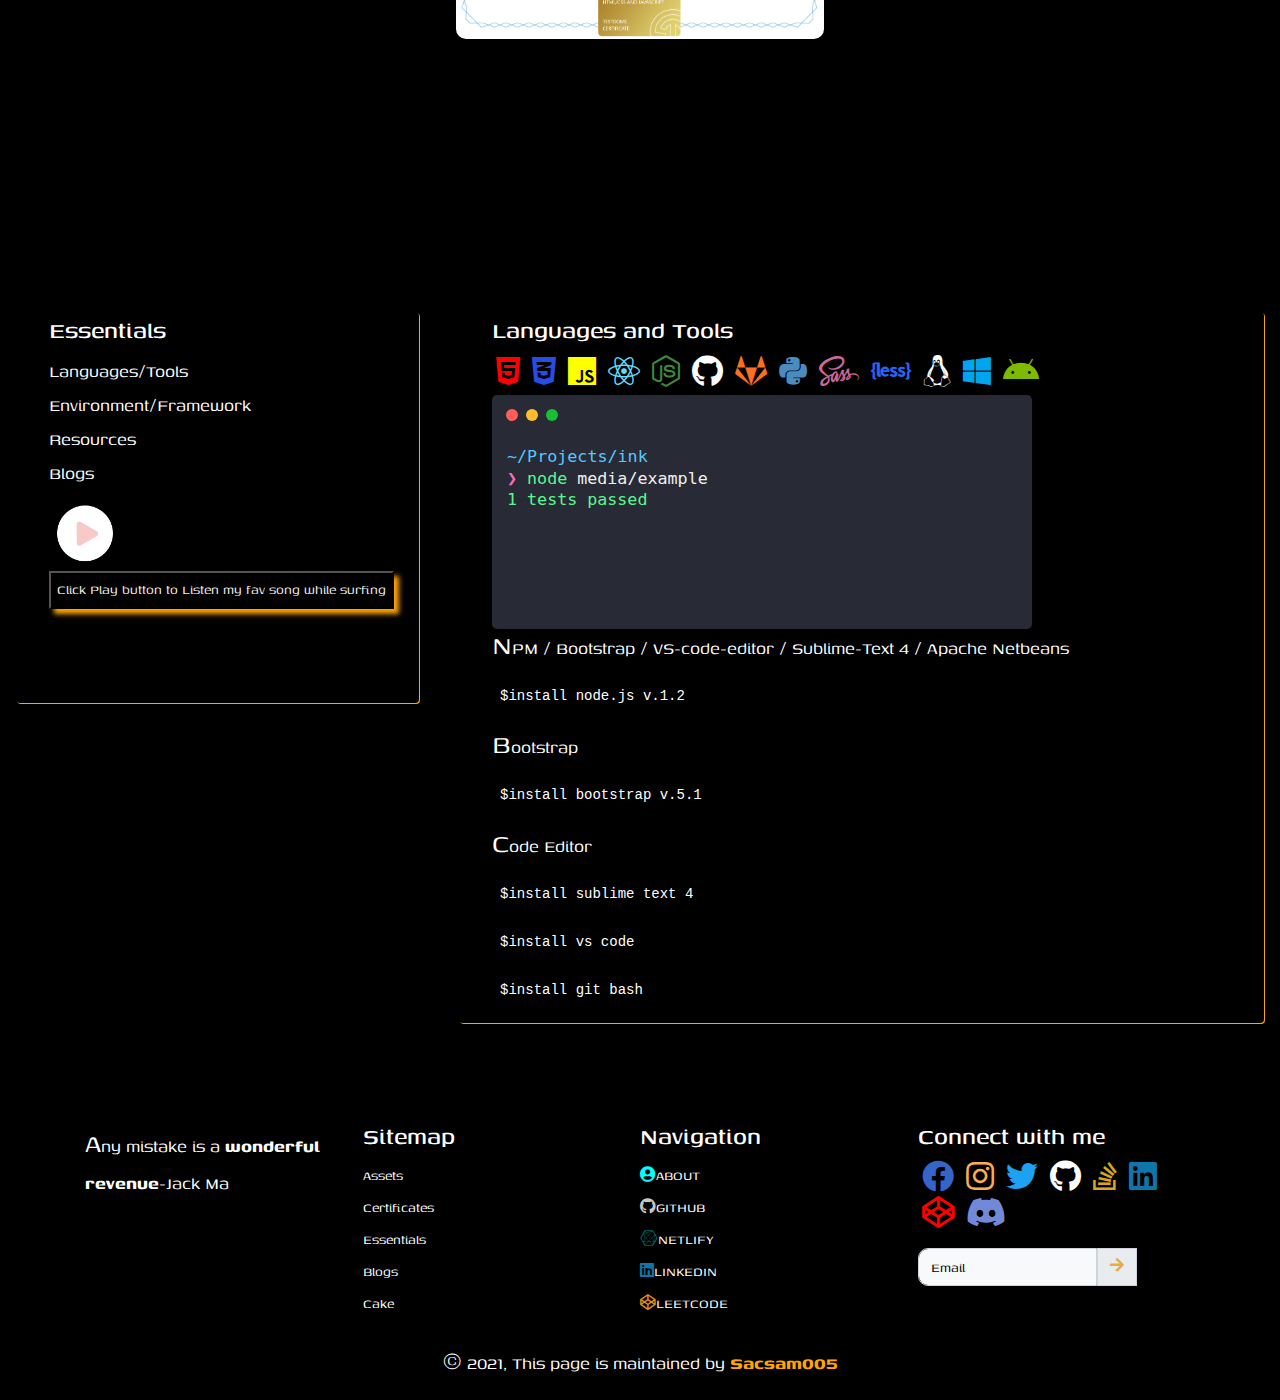
==== commit b5ce5ee8: "commit" ====
--- a/index.html
+++ b/index.html
@@ -17,24 +17,32 @@
 </head>
 
 <body>
+  <!-- start of header section -->
   <header>
     <nav class="navbar navbar-expand-lg navbar-dark bg-dark">
-      <a href="index.html"><img src="./img/logo.png" alt="logo" id="logo"></a>
+      <img src="./img/logo.png" alt="logo" id="logo">
       <button class="navbar-toggler" type="button" data-toggle="collapse" data-target="#navbarNavDropdown" aria-controls="navbarNavDropdown"
         aria-expanded="false" aria-label="Toggle navigation">
         <span class="navbar-toggler-icon"></span>
       </button>
       <div class="collapse navbar-collapse" id="navbarNavDropdown">
         <ul class="navbar-nav">
-          <li class="nav-item">
-            <a class="nav-link" aria-current="page" href="blog.html" target="_blank"><i class="fab fa-blogger"
+
+          <li class="nav-item"><a class="nav-link" href="index.html"><i class="fas fa-home" style="color:rgb(224, 143, 20)"></i>Home</a>
+          </li>
+          <li class="nav-item"><a class="nav-link" aria-current="page" href="blog.html" target="_blank"><i class="fab fa-blogger"
                 style="color: red;"></i>BLOGS</a></li>
-          <li class="nav-item"><a class="nav-link" href="https://github.com/Sacsam005" target="_blank"><i class="fab fa-github"
-                style="color:#c7c7c7;"></i>GITHUB</a></li>
+          <li class="nav-item"><a class="nav-link" href="project.html" target="_blank"><i class="fab fa-connectdevelop"
+                style="color:cyan"></i>PROJECTS</a></li>
+          <li class="nav-item"><a class="nav-link" href="#" target="_blank"><i class="fab fa-staylinked"
+                style="color:#fdf907;"></i>Extras</a></li>
           <li class="nav-item dropdown">
             <a class="nav-link dropdown-toggle" href="#" id="navbarDropdownMenuLink" data-toggle="dropdown" aria-haspopup="true"
               aria-expanded="false"><i class="fas fa-globe" style="color:teal"></i>SOCIAL</a>
             <div class="dropdown-menu bg-dark" aria-labelledby="navbarDropdownMenuLink">
+              <a class="dropdown-item text-light" href="https://www.linkedin.com/in/sachin-samal-590b19138/" target="_blank"><i
+                  class="fab fa-github" style="color:#c7c7c7;"></i>GITHUB</a>
+              <div class="dropdown-divider"></div>
               <a class="dropdown-item text-light" href="https://www.linkedin.com/in/sachin-samal-590b19138/" target="_blank"><i
                   class="fab fa-linkedin" style="color:#0e76a8"></i>LINKEDIN</a>
               <div class="dropdown-divider"></div>
@@ -45,15 +53,12 @@
                   style="color:rgb(224, 143, 20)"></i>LEETCODE</a>
             </div>
           </li>
-          <li class="nav-item"><a class="nav-link" href="project.html" target="_blank"><i class="fab fa-connectdevelop"
-                style="color:cyan"></i>PROJECTS</a></li>
-          <li class="nav-item"><a class="nav-link" href="https://github.com/Sacsam005?tab=repositories" target="_blank"><i
-                class="fab fa-codepen" style="color:rgb(224, 143, 20)"></i>EXTRAS</a></li>
         </ul>
       </div>
     </nav>
-
   </header>
+
+  <!-- end of header section -->
 
   <main>
     <section class="glass">
--- a/mobile.css
+++ b/mobile.css
@@ -6,7 +6,7 @@
     text-align: center;
   }
 
- a.nav-link  {
+  a.nav-link {
     font-size: 1rem;
   }
 
@@ -24,7 +24,7 @@
     line-height: 3rem;
   }
 
-  a.nav-link  {
+  a.nav-link {
     font-size: 1.3rem;
     justify-content: center;
     align-items: center;
@@ -40,7 +40,6 @@
     color: white;
     margin: 1vmin;
   }
-
 
   .container.grid img {
     width: 100%;
@@ -131,7 +130,7 @@
   }
 
   .sitemap .nav-item i {
-    margin: 2vmin; 
+    margin: 2vmin;
   }
 
   .grid-4 {
@@ -166,7 +165,7 @@
     text-align: left;
   }
 
-   p.text-center {
+  p.text-center {
     font-size: 1rem;
   }
 }
@@ -199,11 +198,7 @@
   .glass {
     width: 90%;
     min-height: 50vh;
-    background: linear-gradient(
-      to right bottom,
-      rgba(70, 68, 68, 0.3),
-      rgba(70, 68, 68, 0.2)
-    );
+    background: linear-gradient(to right bottom, rgba(70, 68, 68, 0.3), rgba(70, 68, 68, 0.2));
     border-radius: 2rem;
     margin: 0 auto;
     padding-top: 5rem;
@@ -267,7 +262,7 @@
     text-align: left;
   }
 
-   p.text-center {
+  p.text-center {
     font-size: 1rem;
   }
 }
@@ -280,11 +275,7 @@
   .glass {
     width: 75%;
     min-height: 50vh;
-    background: linear-gradient(
-      to right bottom,
-      rgba(70, 68, 68, 0.3),
-      rgba(70, 68, 68, 0.2)
-    );
+    background: linear-gradient(to right bottom, rgba(70, 68, 68, 0.3), rgba(70, 68, 68, 0.2));
     border-radius: 2rem;
     margin: 0 auto;
     padding-top: 5rem;
@@ -299,7 +290,6 @@
     display: none;
   }
 
-  
   b,
   h3 {
     font-size: 1.5rem;
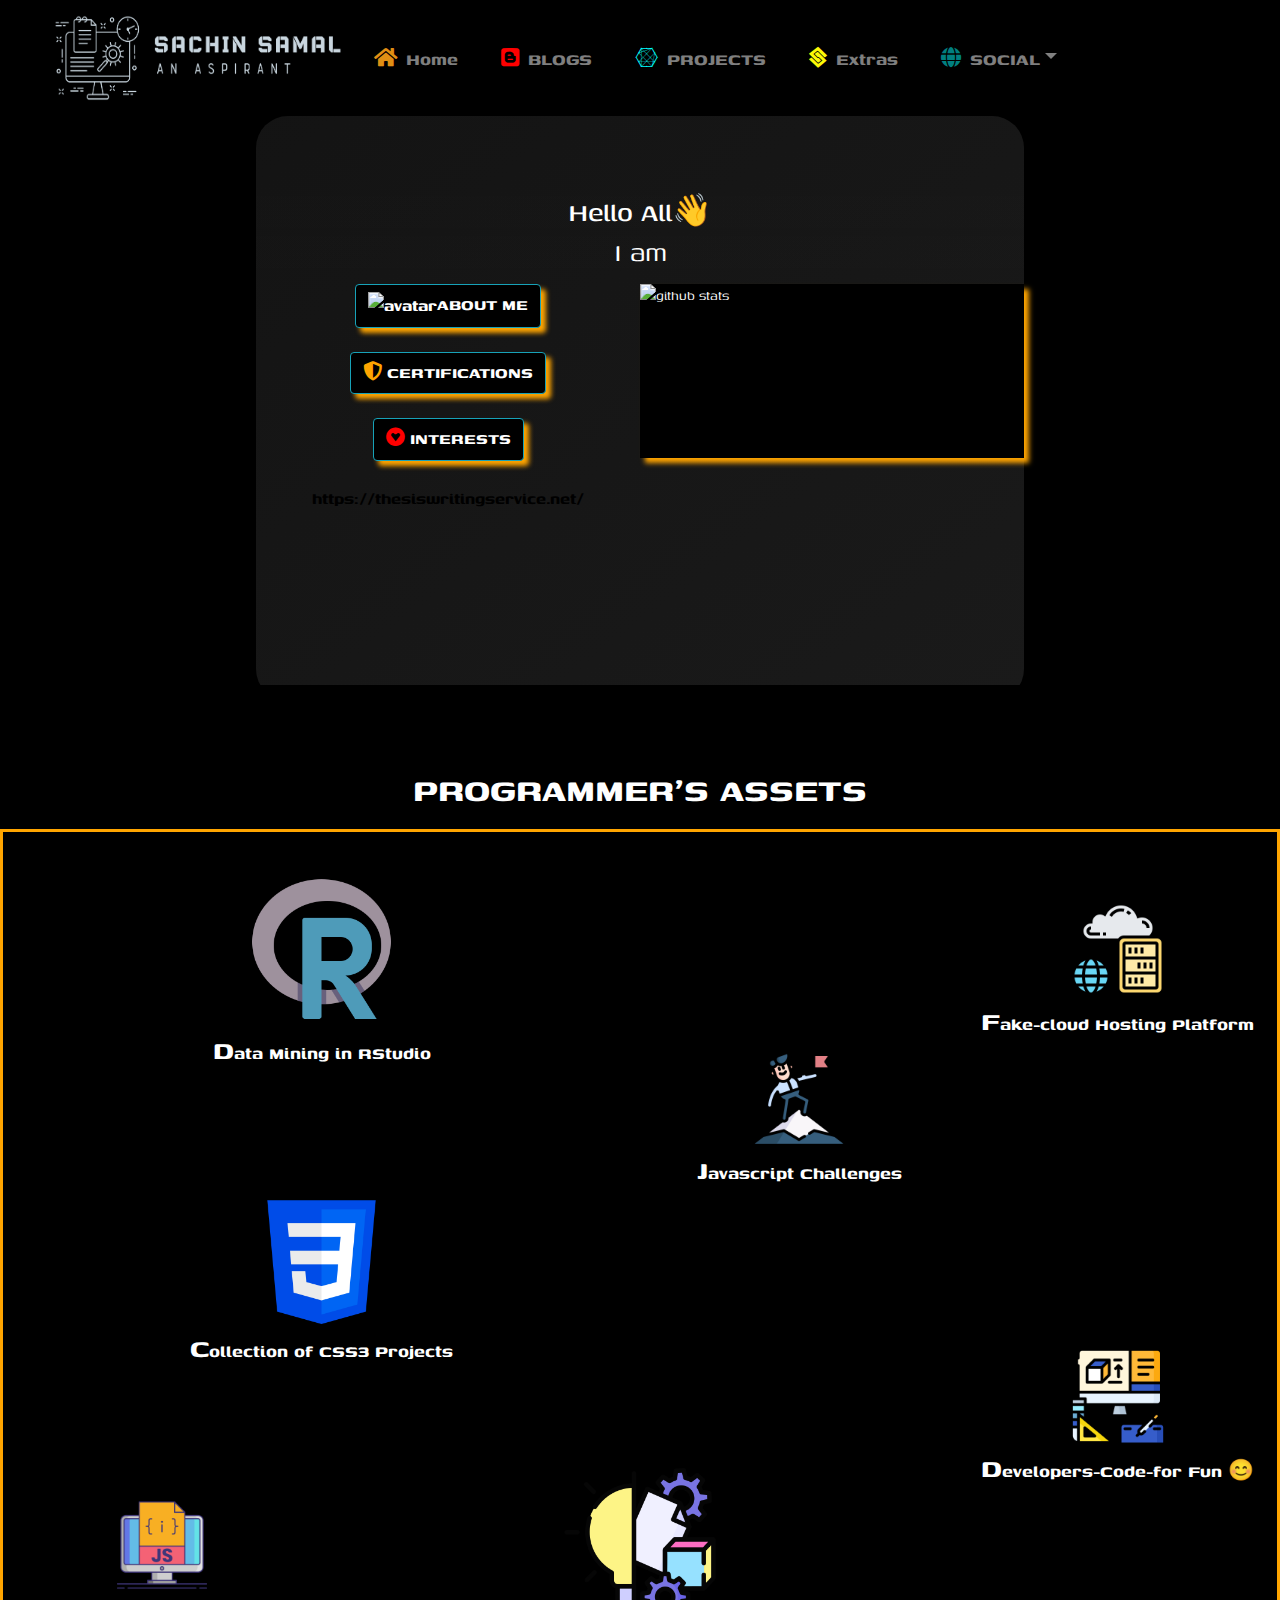
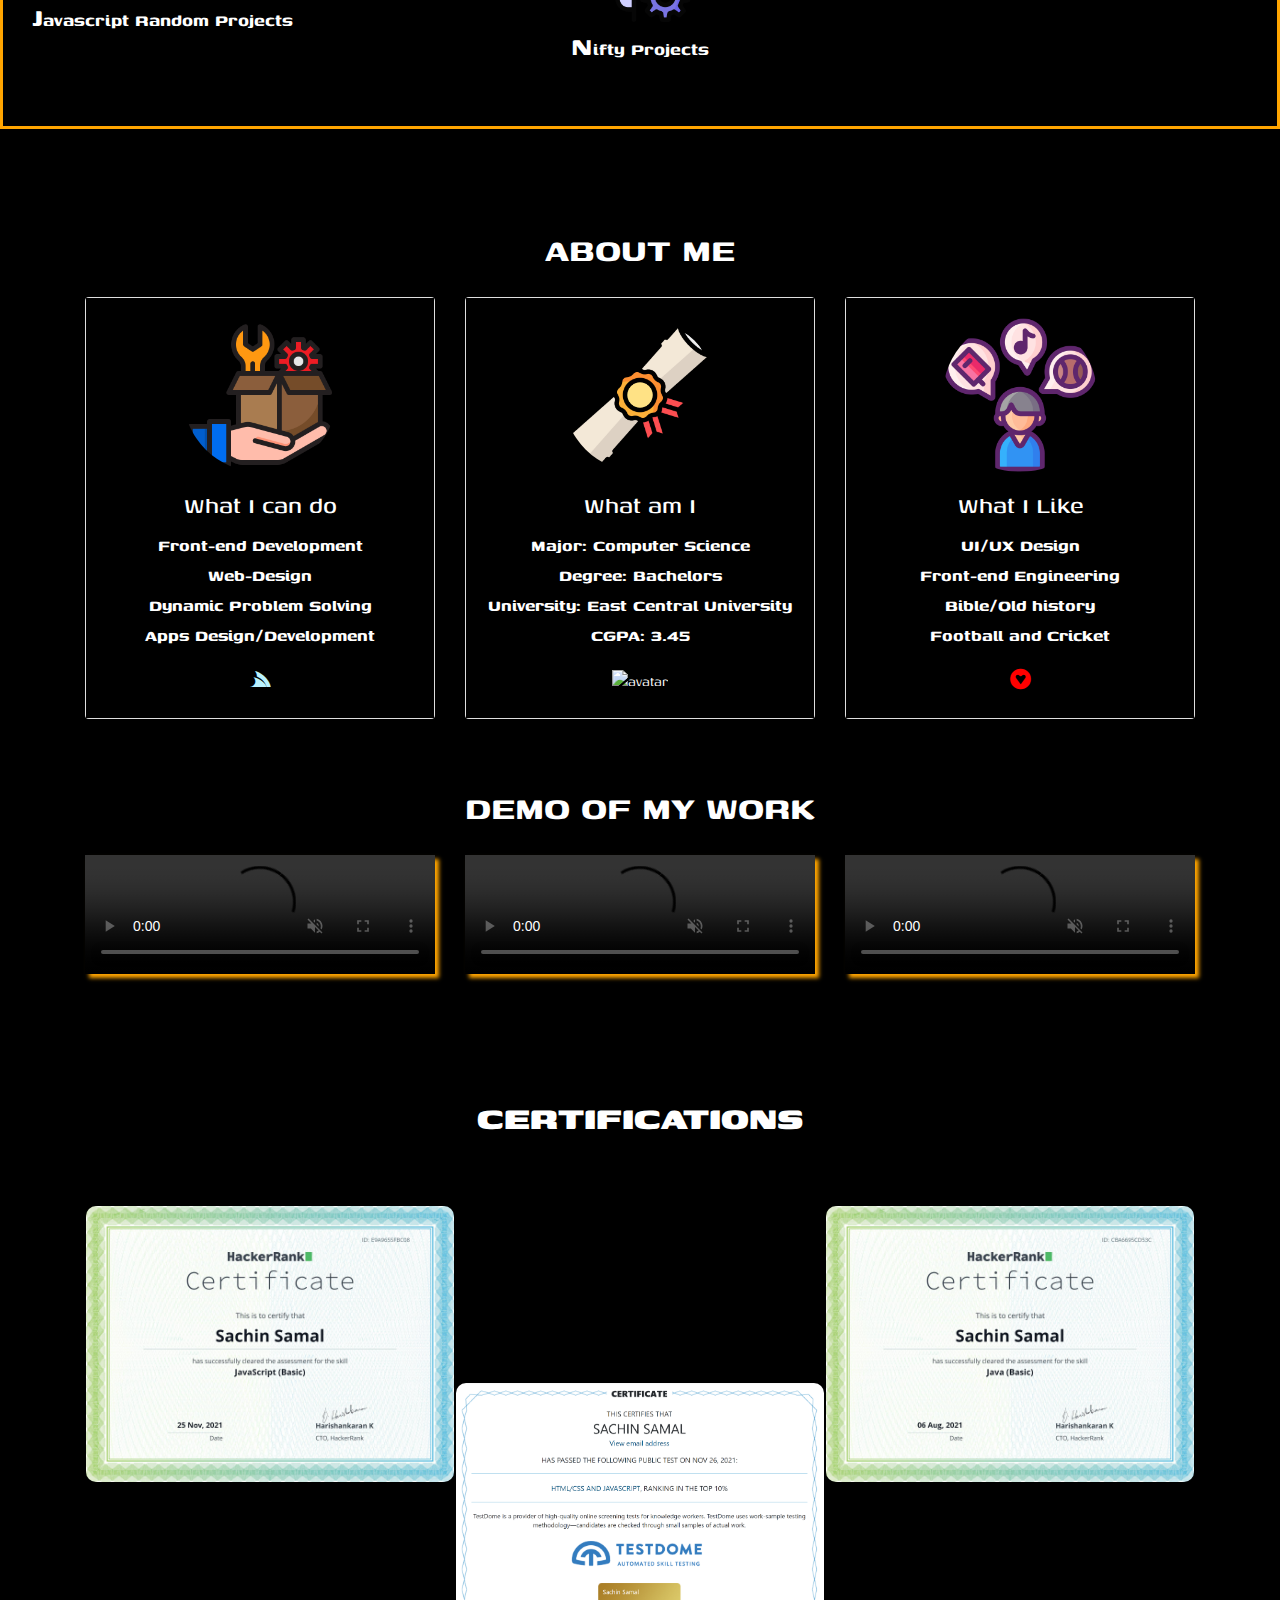
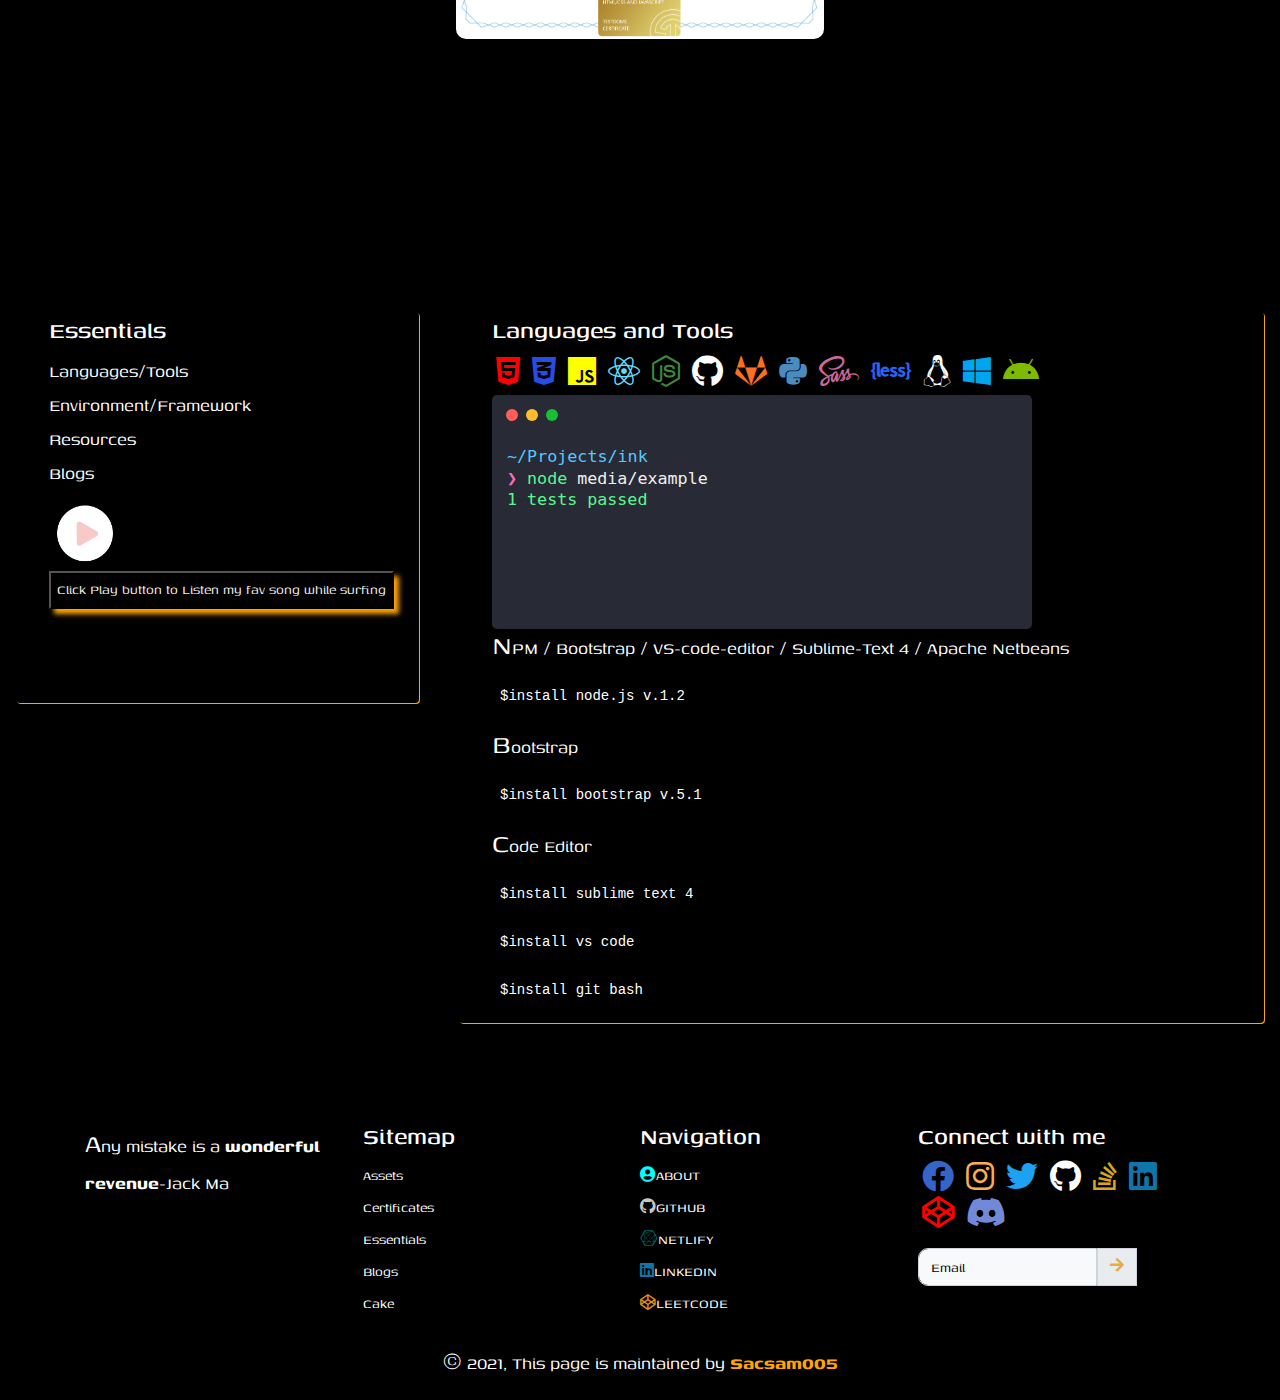
==== commit fb1b4210: "edited" ====
--- a/index.html
+++ b/index.html
@@ -40,8 +40,8 @@
             <a class="nav-link dropdown-toggle" href="#" id="navbarDropdownMenuLink" data-toggle="dropdown" aria-haspopup="true"
               aria-expanded="false"><i class="fas fa-globe" style="color:teal"></i>SOCIAL</a>
             <div class="dropdown-menu bg-dark" aria-labelledby="navbarDropdownMenuLink">
-              <a class="dropdown-item text-light" href="https://www.linkedin.com/in/sachin-samal-590b19138/" target="_blank"><i
-                  class="fab fa-github" style="color:#c7c7c7;"></i>GITHUB</a>
+              <a class="dropdown-item text-light" href="https://github.com/Sacsam005" target="_blank"><i class="fab fa-github"
+                  style="color:#c7c7c7;"></i>GITHUB</a>
               <div class="dropdown-divider"></div>
               <a class="dropdown-item text-light" href="https://www.linkedin.com/in/sachin-samal-590b19138/" target="_blank"><i
                   class="fab fa-linkedin" style="color:#0e76a8"></i>LINKEDIN</a>
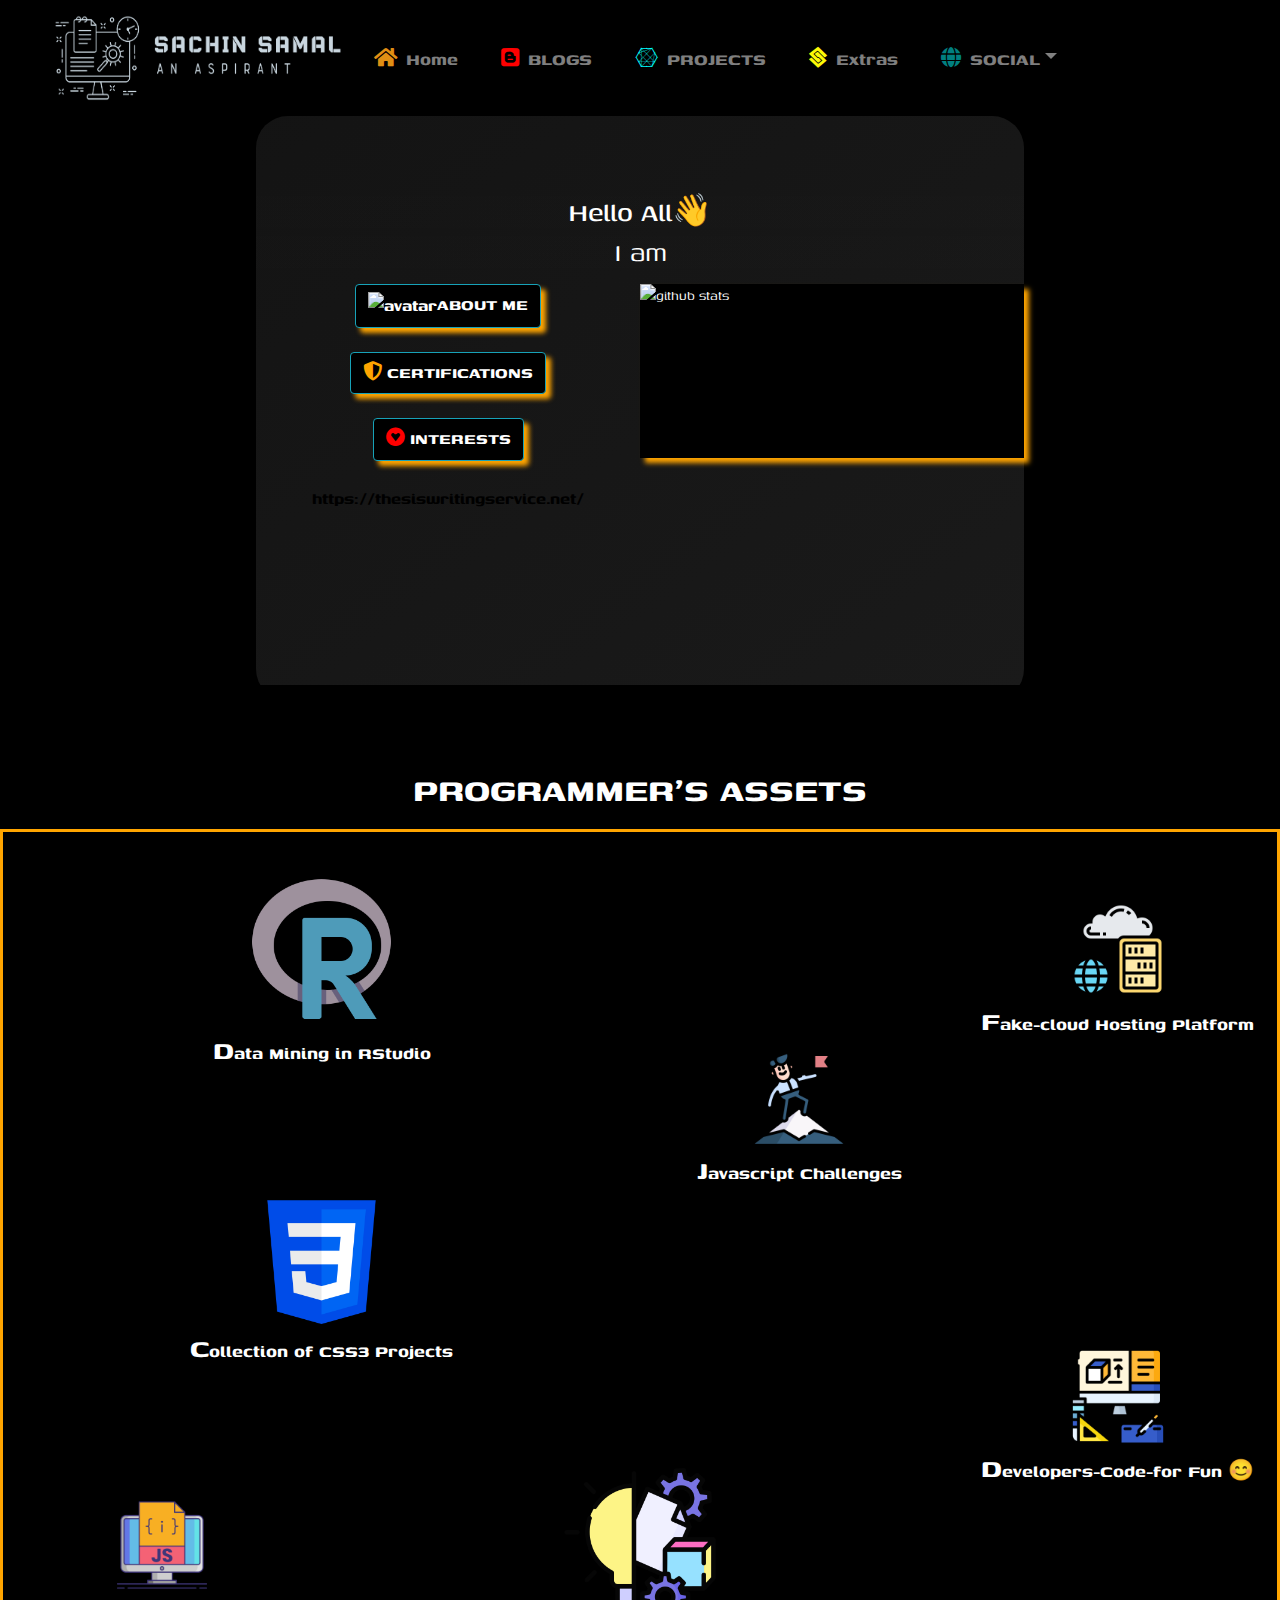
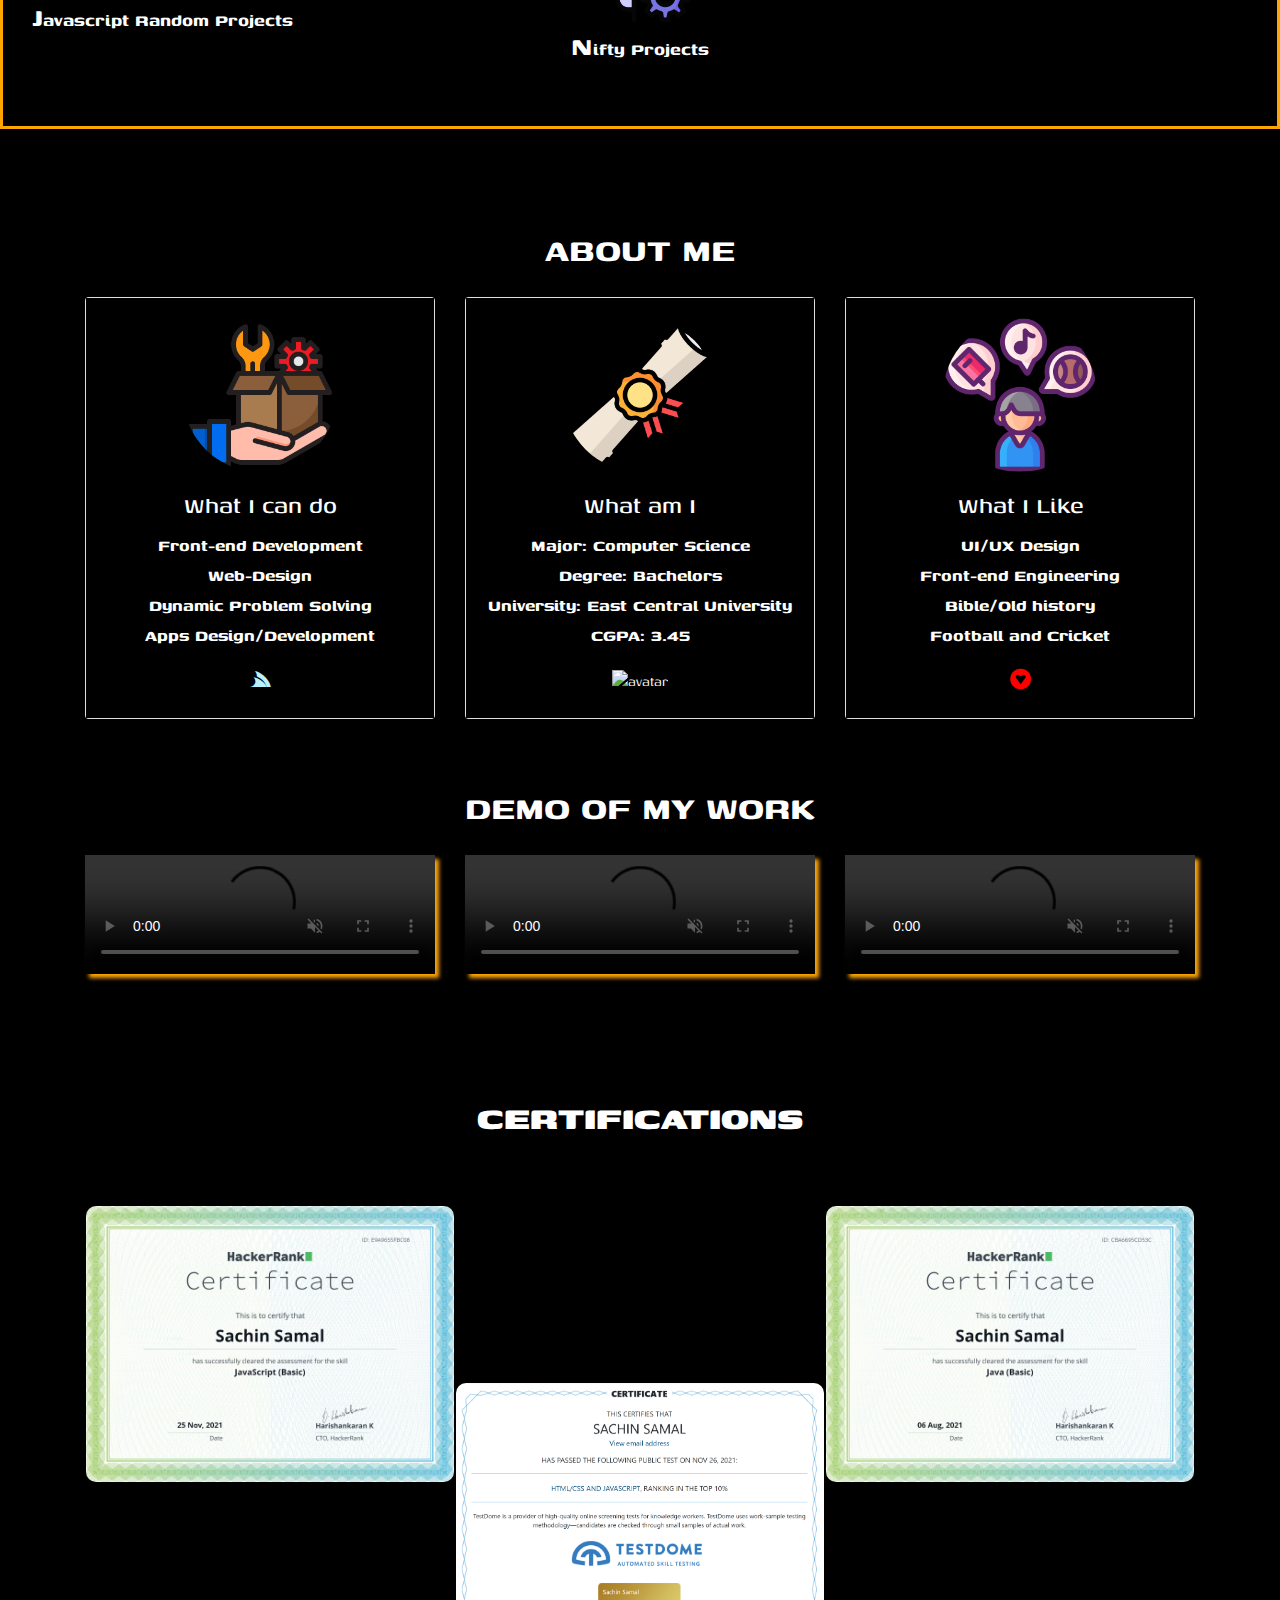
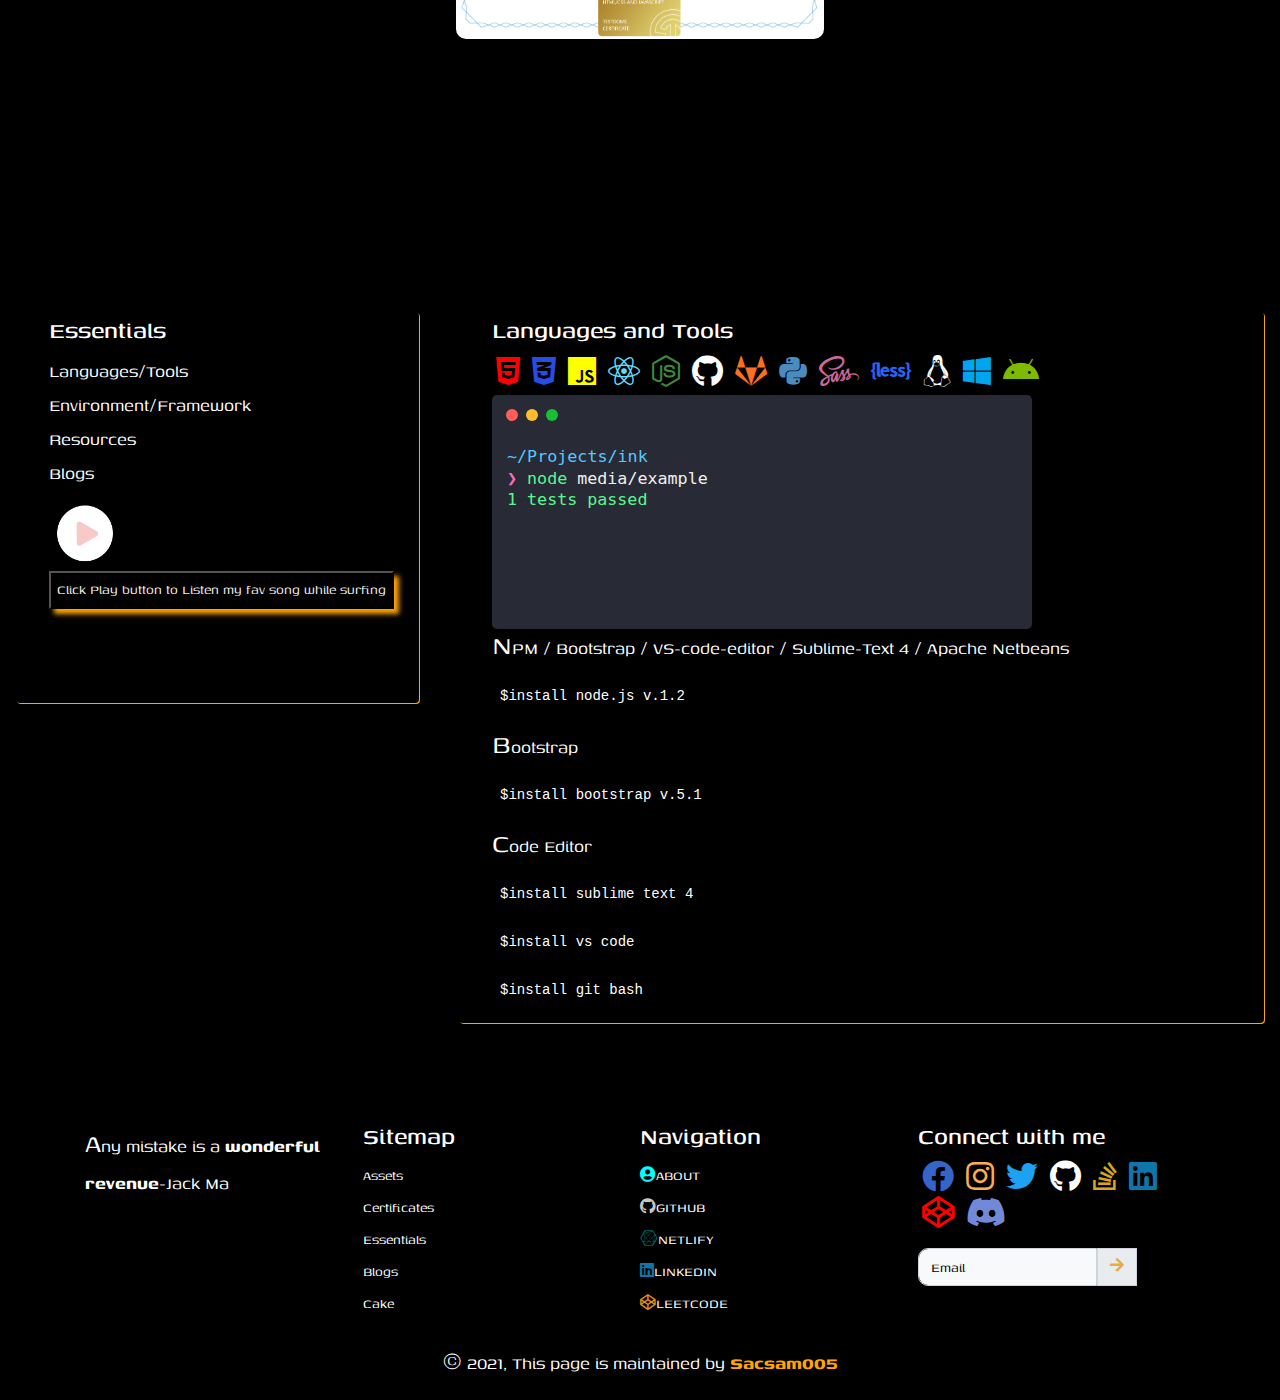
==== commit 9636c24e: "edit" ====
--- a/index.html
+++ b/index.html
@@ -34,7 +34,7 @@
                 style="color: red;"></i>BLOGS</a></li>
           <li class="nav-item"><a class="nav-link" href="project.html" target="_blank"><i class="fab fa-connectdevelop"
                 style="color:cyan"></i>PROJECTS</a></li>
-          <li class="nav-item"><a class="nav-link" href="#" target="_blank"><i class="fab fa-staylinked"
+          <li class="nav-item"><a class="nav-link" href="extras.html" target="_blank"><i class="fab fa-staylinked"
                 style="color:#fdf907;"></i>Extras</a></li>
           <li class="nav-item dropdown">
             <a class="nav-link dropdown-toggle" href="#" id="navbarDropdownMenuLink" data-toggle="dropdown" aria-haspopup="true"
@@ -53,6 +53,7 @@
                   style="color:rgb(224, 143, 20)"></i>LEETCODE</a>
             </div>
           </li>
+
         </ul>
       </div>
     </nav>
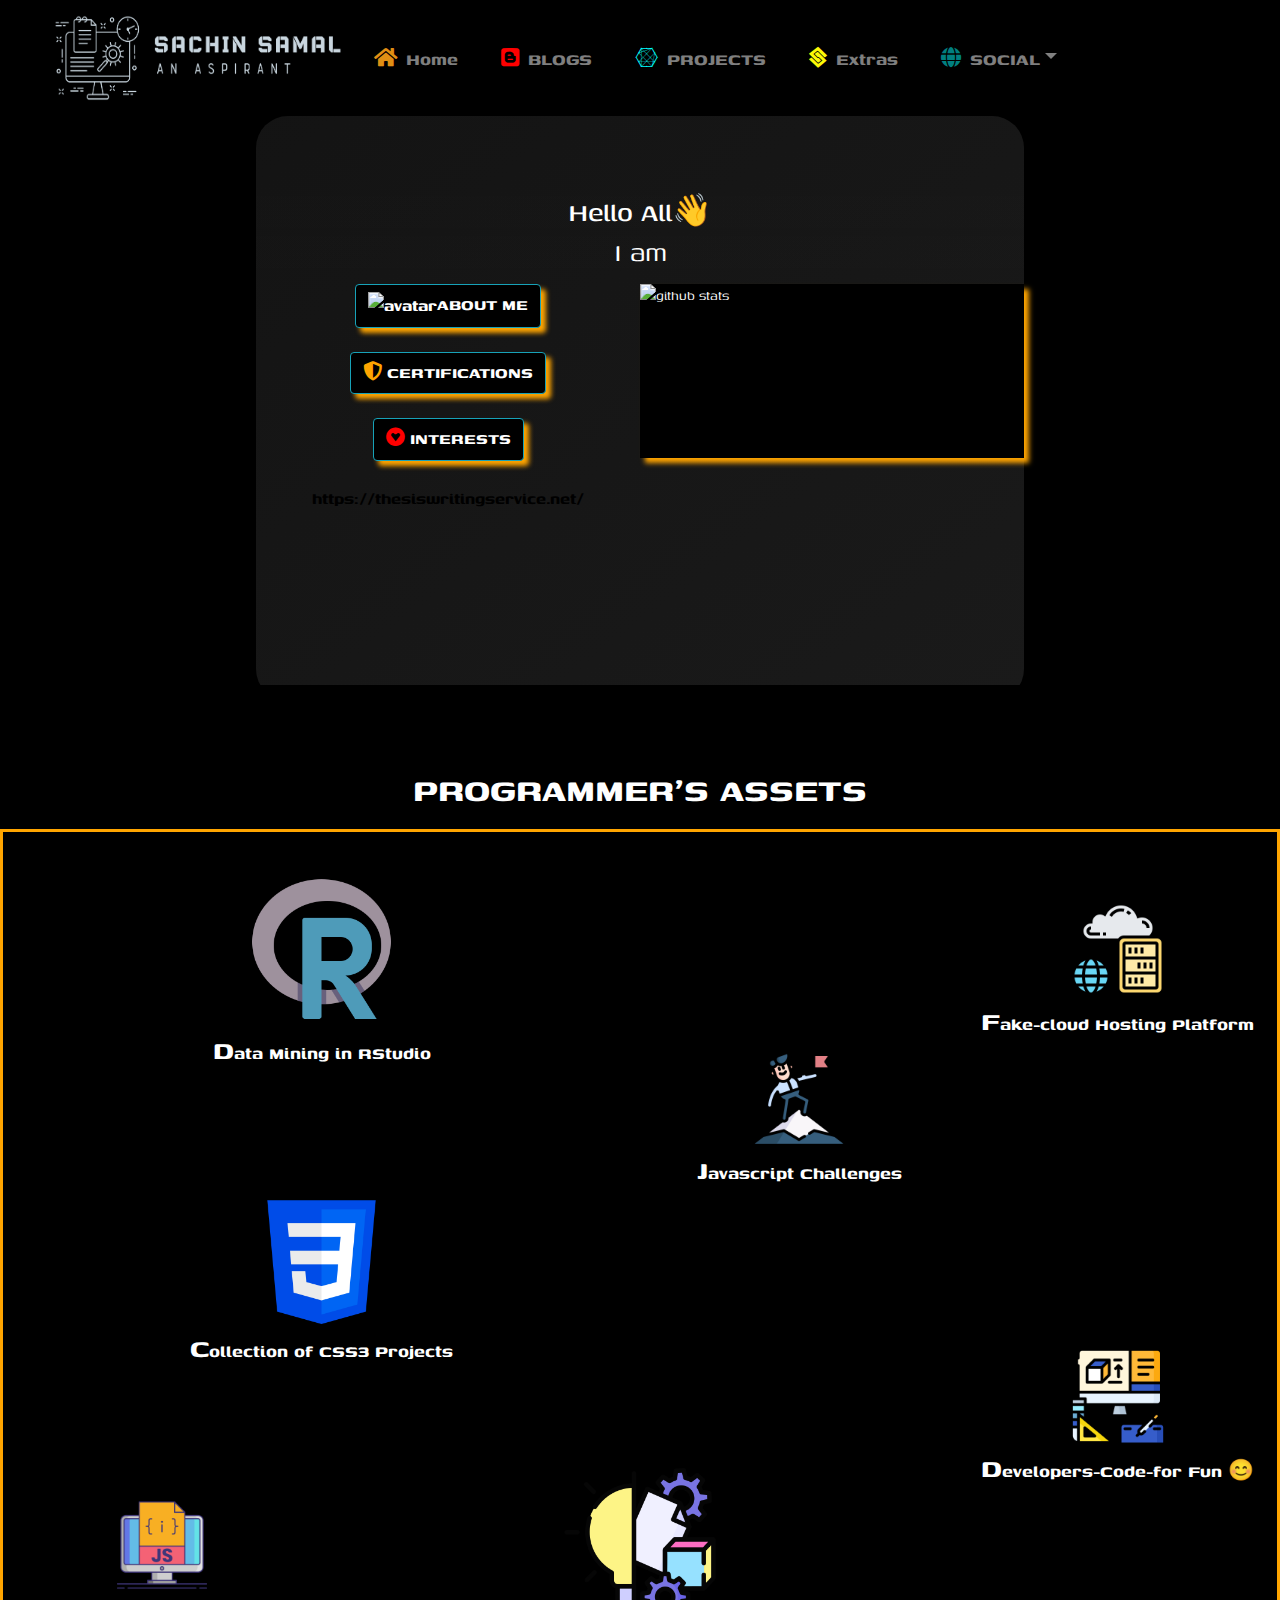
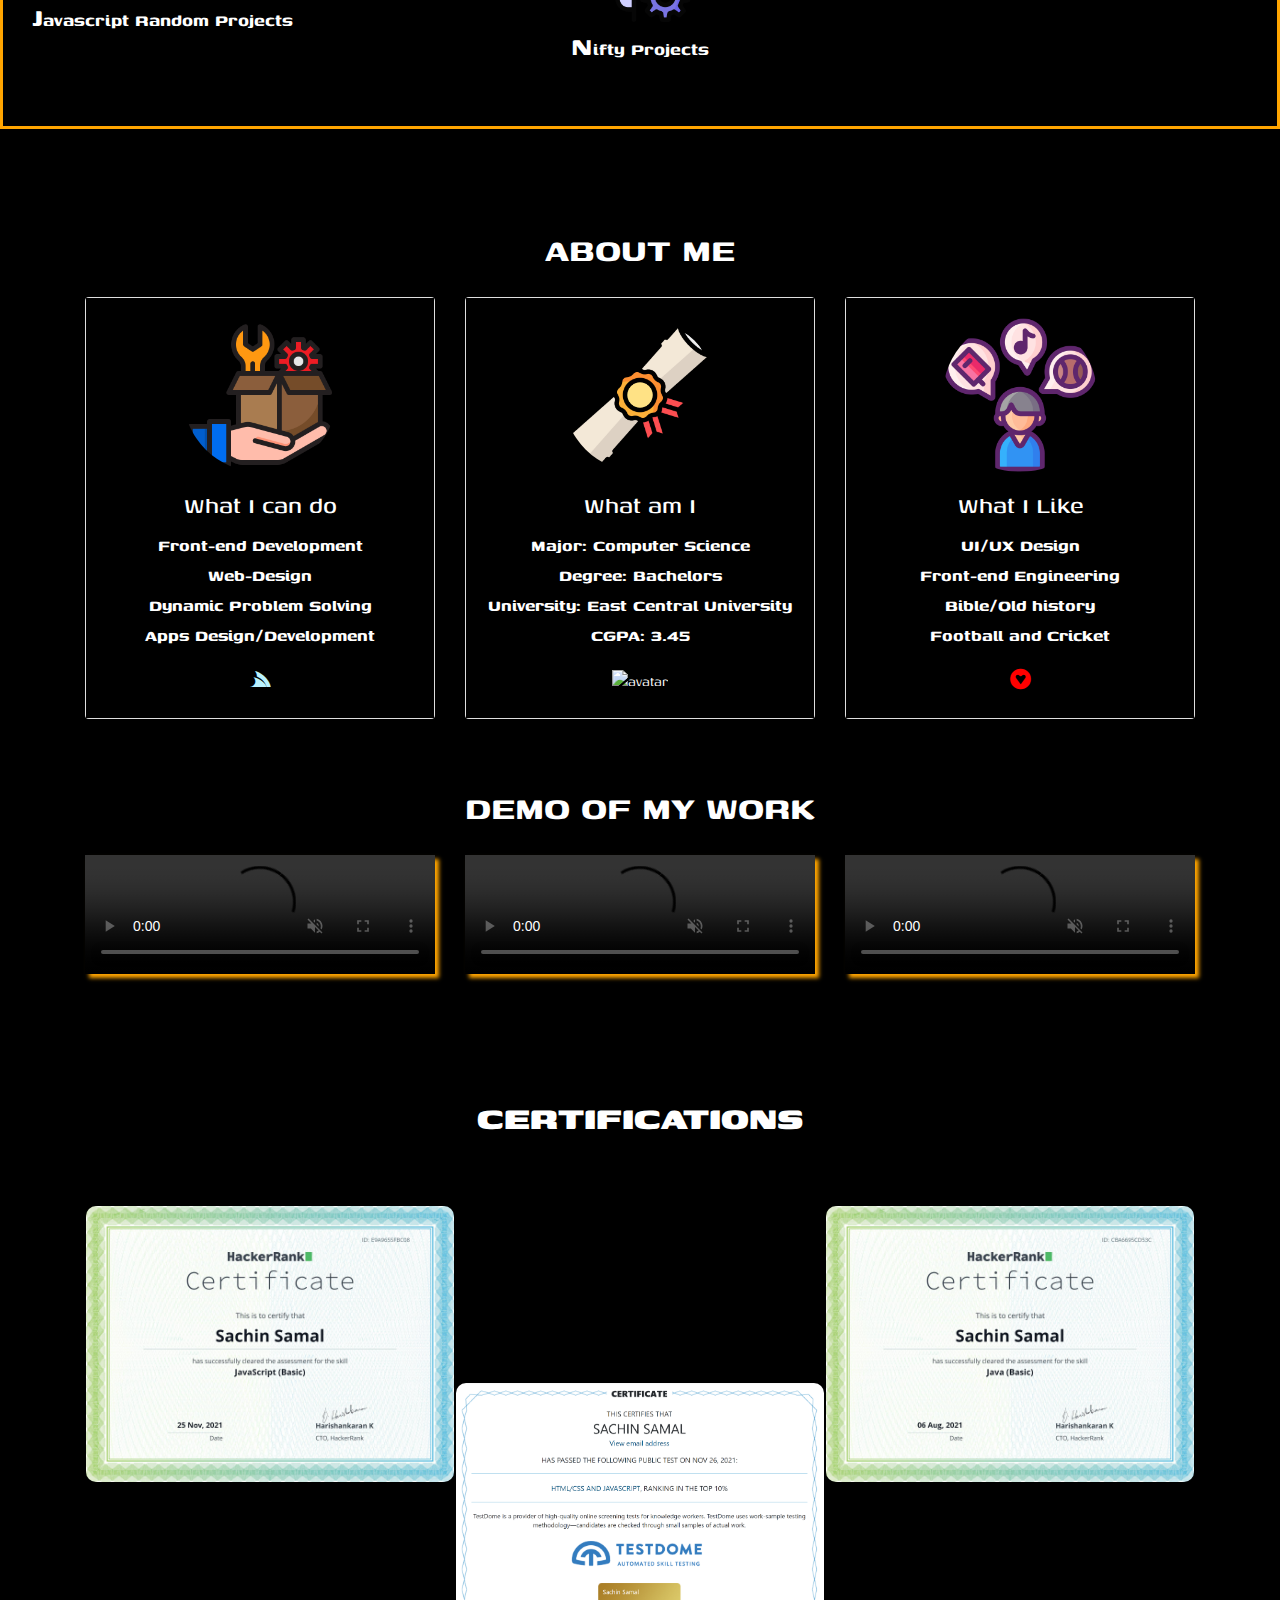
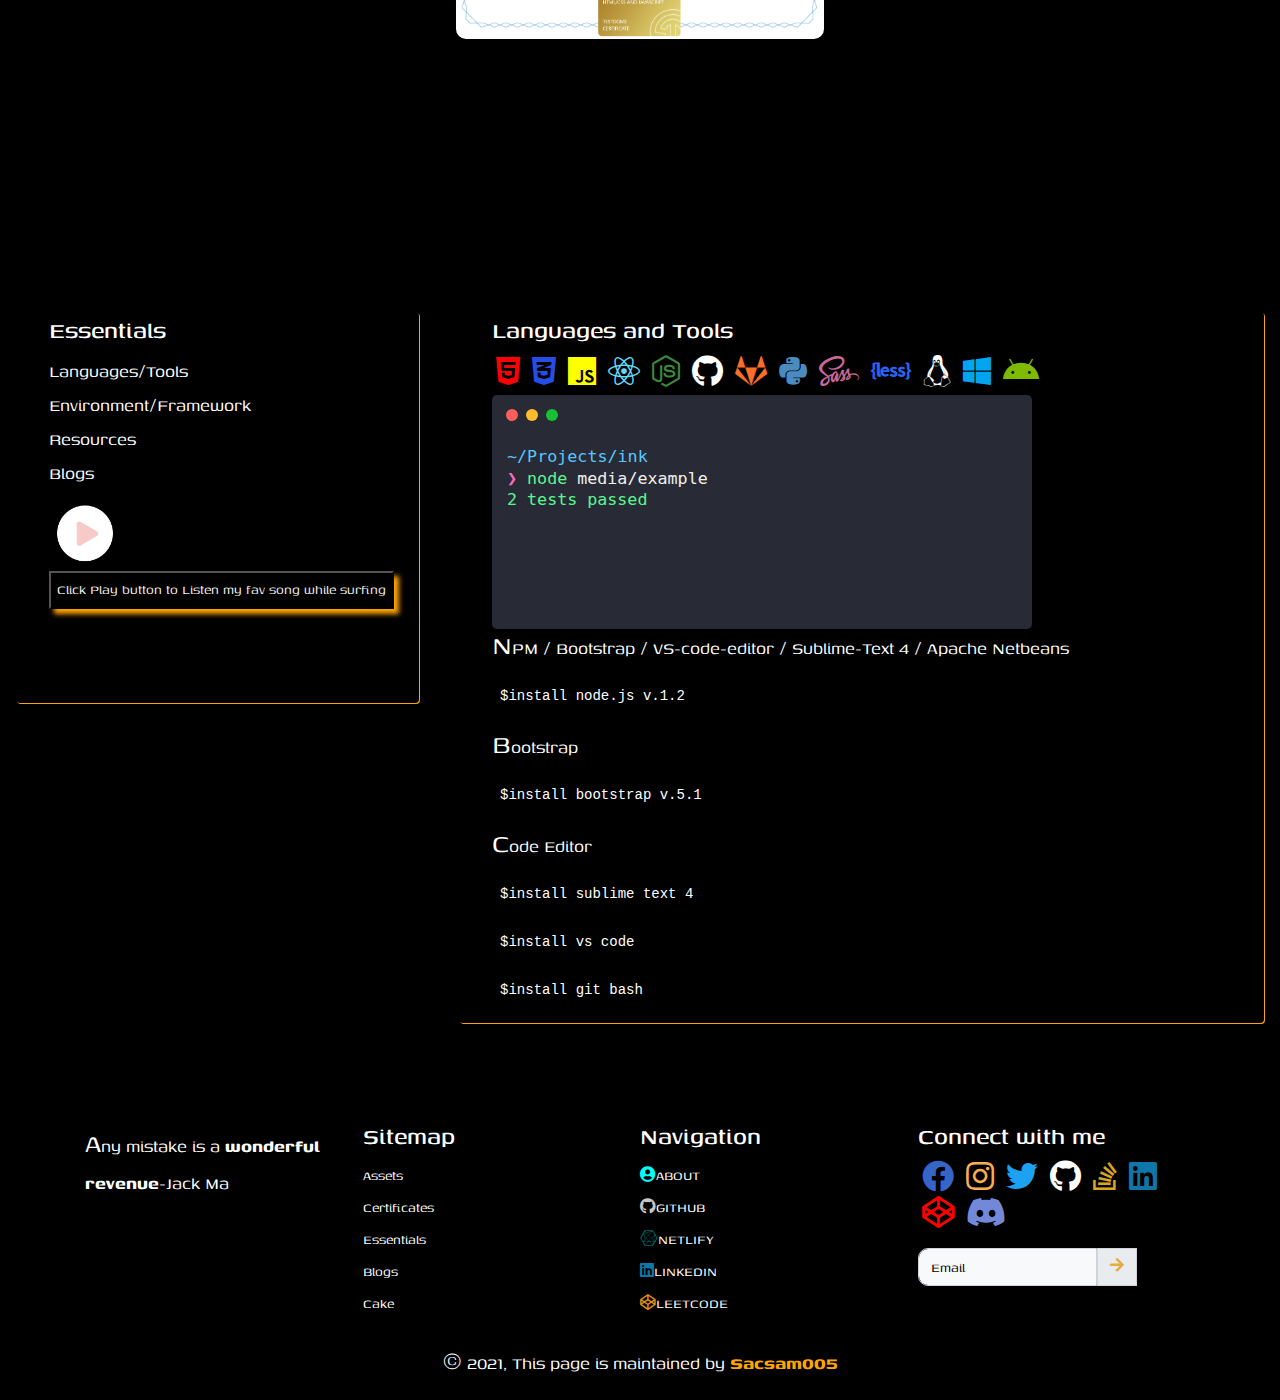
==== commit 75ed187e: "commit" ====
--- a/index.html
+++ b/index.html
@@ -2,7 +2,7 @@
 <html lang="en">
 
 <head>
-  <title>Sachin Samal</title>
+  <title>Sachin Samal - Home</title>
   <!-- Required meta tags -->
   <link rel="shortcut icon" type="image/png" href="./img/favicon.png" />
   <meta charset="utf-8">
--- a/style.css
+++ b/style.css
@@ -1,624 +1,624 @@
-@import url('https://fonts.googleapis.com/css2?family=Estonia&family=Roboto+Mono:wght@100&family=Sorts+Mill+Goudy&display=swap');
-@import url('https://fonts.googleapis.com/css2?family=Genos:wght@100&family=Titillium+Web:wght@200&display=swap');
-
-* {
-  font-family: 'Genos';
-  height: auto;
-  background: black;
-  color: white;
-}
-
-/* navbar */
-li.nav-item a.nav-link {
-  color: white;
-}
-
-.navbar ul li {
-  margin: 0 auto;
-  padding: 1vmin;
-  word-spacing: 2vmin;
-  text-decoration: none;
-}
-
-nav ul li {
-  font-size: 1.3em;
-  font-weight: bold;
-  display: inline-block;
-  text-align: center;
-  align-content: center;
-  justify-content: center;
-}
-
-a.nav-link,
-a.dropdown-item {
-  color: white;
-  text-decoration: none;
-  list-style-type: none;
-  transition-property: all;
-  transition-timing-function: ease-in-out;
-  transition: all 0.5s ease-in-out;
-}
-
-a.nav-link:hover {
-  font-size: 1.75rem;
-  color: orange;
-}
-
-a.dropdown-item:hover {
-  font-size: 1.25rem;
-}
-
-#logo {
-  height: 100px;
-  width: 300px;
-}
-
-#logo:hover {
-  transform: rotateX(360deg);
-  transition: 5s ease-in-out;
-}
-
-nav.navbar.navbar-expand-lg.navbar-dark.bg-dark {
-  background-color: black !important;
-  padding-left: 3rem;
-}
-
-.navbar-nav i {
-  margin: 1vmin;
-}
-
-.dropdown-divider {
-  color: white;
-}
-
-.dropdown-menu a {
-  font-weight: bold;
-}
-
-.dropdown-menu a:hover {
-  background-color: black;
-}
-
-/* end of navbar */
-
-/* section main */
-
-main {
-  height: 100vh;
-  display: flex;
-  align-items: center;
-  justify-content: center;
-}
-
-b {
-  background-color: transparent;
-}
-
-span.result {
-  color: orange;
-  font-weight: bold;
-  text-shadow: 2px 5px 10px orange;
-  background: linear-gradient(to right bottom, rgba(70, 68, 68, 0.01), rgba(70, 68, 68, 0.01));
-}
-
-.glass {
-  width: 60%;
-  min-height: 65vh;
-  background: linear-gradient(to right bottom, rgba(65, 65, 65, 0.3), rgba(65, 65, 65, 0.4));
-  border-radius: 2rem;
-  margin: 0 auto;
-  padding-top: 5rem;
-}
-
-.circle1,
-.circle2 {
-  background: linear-gradient(to right bottom, rgba(70, 68, 68, 0.3), rgba(70, 68, 68, 0.2));
-  height: 10rem;
-  width: 10rem;
-  position: absolute;
-  backdrop-filter: blur(10rem);
-  opacity: 0.9;
-  animation: zoom 0.25s ease-in;
-}
-
-.dashboard {
-  background: transparent;
-  margin: 0 auto;
-}
-
-.glass h4,
-.glass p {
-  background: linear-gradient(to right bottom, rgba(70, 68, 68, 0.01), rgba(70, 68, 68, 0.01));
-  line-height: 2rem;
-  font-size: 2rem;
-}
-
-.user .btn:hover {
-  background-color: orange;
-}
-
-.user a {
-  font-size: 1.2rem;
-  font-weight: bold;
-  text-decoration: none;
-  color: white;
-}
-
-.user a:hover {
-  color: white;
-  text-decoration: none;
-}
-
-.user button {
-  background-color: black;
-  transform: translate3d(20px, 20px, 20deg);
-}
-
-.circle1 {
-  top: 13%;
-  right: 15%;
-  border-radius: 50%;
-  z-index: -0.01;
-}
-
-.circle2 {
-  left: 13%;
-  top: 95%;
-  border-radius: 50%;
-}
-
-.user {
-  background: transparent;
-  display: grid;
-  margin: 1.5rem;
-  align-content: center;
-  justify-content: center;
-  text-align: center;
-}
-
-.user-box {
-  justify-content: center;
-  align-items: center;
-  text-align: center;
-  background: transparent;
-  margin-top: -1.5rem;
-}
-
-.flex-box {
-  display: grid;
-  grid-template-columns: 1fr 1fr;
-  grid-template-rows: 1fr;
-  flex-wrap: wrap;
-  justify-content: space-between;
-  background: transparent;
-}
-
-.user::after {
-  content: '';
-  clear: both;
-}
-
-svg {
-  margin: 0 auto;
-  text-align: center;
-  justify-content: center;
-  align-items: center;
-  box-shadow: 5px 5px 5px orange;
-}
-
-.portfolio {
-  background: transparent;
-  display: grid;
-  margin-bottom: 5rem;
-  z-index: 1;
-}
-/* end main section */
-
-/* container */
-
-.grid-item img {
-  width: 30%;
-  height: 30%;
-}
-
-.grid-container {
-  width: 100%;
-  height: 100vh;
-  display: grid;
-  grid-template-columns: 1fr 1fr 1fr 1fr;
-  grid-template-rows: 1fr 1fr 1fr;
-  justify-items: center;
-  align-items: center;
-  text-align: center;
-  transition: 0.5s;
-  border: solid orange;
-}
-.grid-item:hover {
-  background: orange;
-}
-
-.item1 {
-  grid-column: 1 / 3;
-}
-
-.item2 {
-  grid-column: 3 / 4;
-  grid-row: 1 / 3;
-}
-
-.item4 {
-  grid-column: 1 / 3;
-  grid-row: 2 / 3;
-}
-
-.item5 {
-  grid-column: 4 / 5;
-  grid-row: 2 / 4;
-}
-
-.item7 {
-  grid-column: 2 / 4;
-  grid-row: 3 / 5;
-}
-
-div.grid-container .grid-item a {
-  color: white;
-  display: inline-block;
-  font-size: 1.3rem;
-  font-weight: bold;
-  margin: 0 auto;
-  text-decoration: none;
-  list-style-type: none;
-}
-
-div.grid-container .grid-item a:hover {
-  color: orange;
-  text-decoration: none;
-}
-
-/* container section ends */
-
-/* team section */
-h1.text-center:hover {
-  color: orange;
-}
-
-#team.container {
-  width: 100%;
-  height: 100vh;
-  box-sizing: border-box;
-  background-color: black;
-}
-
-.card-body ul li {
-  text-decoration: none;
-  list-style-type: none;
-  color: white;
-  margin: auto;
-  font-size: 1.25rem;
-  font-weight: bold;
-}
-
-/* team section ends */
-
-/* achievements */
-section#achievements {
-  background-color: black;
-}
-
-section#achievements h1 {
-  font-weight: bold;
-  margin: 0 auto;
-  text-align: center;
-}
-
-b:hover {
-  color: orange;
-}
-
-.container.grid img {
-  width: 100%;
-  border-radius: 10px;
-}
-
-.container.grid {
-  width: 100%;
-  height: 75vh;
-  display: grid;
-  grid-template-columns: repeat(3, 1fr);
-  grid-template-rows: 1fr 1fr;
-  justify-items: center;
-  align-items: center;
-  text-align: center;
-  transition: 0.5s;
-}
-
-.container.grid .card {
-  margin-top: 4rem;
-  background-color: black;
-}
-
-.one {
-  grid-column: 1/2;
-  grid-row: 1/2;
-}
-
-.two {
-  grid-column: 2/3;
-  grid-row: 1/3;
-}
-
-.three {
-  grid-column: 3/4;
-  grid-row: 1/2;
-}
-
-/* end of achievements section */
-
-/* demo projects */
-section.demo-projects {
-  padding-top: 3rem;
-}
-
-.demo-projects video {
-  width: 100%;
-  height: 75%;
-  box-shadow: 4px 4px 4px orange;
-}
-
-/* end of demo projects */
-
-/* sections tools */
-
-div.main-grid {
-  display: grid;
-  grid-template-columns: 1fr 2fr;
-  grid-template-rows: 1fr;
-  gap: 2.5rem;
-  padding: 1rem 1rem;
-  border-radius: 1rem;
-}
-
-.main-grid .card {
-  width: 100%;
-  height: auto;
-}
-
-ul {
-  list-style-type: none;
-  padding: 0;
-}
-
-#item1.card {
-  height: 55%;
-}
-
-#item1.card a:hover {
-  color: orange;
-  transform: scale(2);
-  border-bottom: 1px solid white;
-}
-
-#item1.card a,
-#item2.card a,
-p {
-  font-size: 1.3rem;
-  color: white;
-  text-decoration: none;
-  transition: all 0.5s ease-in;
-}
-
-pre code {
-  color: white !important;
-}
-
-#item1.card,
-#item2.card {
-  padding-left: 2rem;
-  background-color: black;
-  text-align: start;
-  box-shadow: 1px 1px rgb(255, 166, 0);
-  line-height: 2rem;
-}
-
-.small-icons i {
-  padding: 0 0.25rem;
-}
-
-.small-icons i:hover {
-  color: cyan !important;
-}
-
-/* end of tools section */
-
-/* footer */
-
-.footer {
-  padding-top: 5rem;
-  width: 100%;
-  height: auto;
-  background: black;
-}
-
-.grid-4 {
-  width: 100%;
-  height: auto;
-  display: grid;
-  grid-template-columns: repeat(4, 1fr);
-  grid-template-rows: 1fr;
-}
-
-p::first-letter {
-  font-size: xx-large;
-}
-
-.sitemap .nav-item a {
-  text-decoration: none;
-  color: white;
-  line-height: 2rem;
-  transition: all 0.5s ease-in;
-}
-
-.sitemap .nav-item a:hover {
-  color: orange;
-  border-bottom: 1px solid white;
-  transform: scale(2);
-}
-
-.social ul li {
-  display: inline-block;
-  padding: 0 0.25rem;
-}
-
-.social ul li a {
-  text-decoration: none;
-  list-style-type: none;
-}
-
-.social i:hover {
-  color: cyan !important;
-}
-
-.fa-arrow-right {
-  background-color: transparent;
-  color: rgba(228, 148, 0, 0.733);
-}
-
-form input.form-control {
-  color: black !important;
-  border-radius: 10px;
-}
-
-form input::placeholder {
-  color: black !important;
-}
-
-p.text-center a {
-  text-decoration: none;
-  list-style-type: none;
-  transition: all 0.5s ease-in-out;
-}
-
-p.text-center a:hover {
-  font-size: 1.75rem;
-}
-
-/* general styling */
-.section-1,
-section#team,
-section#achievements,
-section.article {
-  padding-top: 5rem;
-}
-
-.grid-container,
-.col-md-4 {
-  margin-top: 1rem;
-}
-
-#chat-bot-launcher-container.chat-bot-avatar-launcher .chat-bot-launcher-button {
-  box-shadow: 5px 5px 5px 5px orange !important;
-  text-decoration: none;
-}
-
-#chat-bot-message-container .chat-bot-message-label {
-  background-color: black !important;
-  padding: 10px !important;
-}
-
-#chat-bot-message-container .overflow {
-  overflow: hidden !important;
-  background-color: transparent;
-}
-
-/* animations */
-.user button,
-svg {
-  animation: slideUp 0.5s ease-in;
-}
-
-@keyframes slideUp {
-  0% {
-    transform: translateY(100px);
-  }
-  50% {
-    transform: translateY(50px);
-  }
-  100% {
-    transform: translateY(0px);
-  }
-}
-
-.portfolio img {
-  box-shadow: 5px 5px 5px orange;
-  animation: zoom 0.25s ease-in-out;
-}
-
-@keyframes zoom {
-  0% {
-    transform: scaleX(0.5);
-  }
-  100% {
-    transform: scaleX(1);
-  }
-}
-
-video {
-  animation: zoomIn 0.5s ease-in-out;
-}
-
-@keyframes zoomIn {
-  0% {
-    transform: translateY(250px);
-  }
-
-  100% {
-    transform: translateY(0);
-  }
-}
-
-#item1.card {
-  animation: slideFromLeft 0.5s ease-in-out;
-}
-
-#item2.card {
-  animation: slideFromRight 0.5s ease-in-out;
-}
-
-@keyframes slideFromLeft {
-  0% {
-    transform: translateX(-100px);
-  }
-  50% {
-    transform: translateX(-50px);
-  }
-  100% {
-    transform: translateX(0);
-  }
-}
-
-@keyframes slideFromRight {
-  0% {
-    transform: translateX(100px);
-  }
-  50% {
-    transform: translateX(50px);
-  }
-  100% {
-    transform: translateX(0);
-  }
-}
-
-/* end of animations */
-
-.content img {
-  width: 8vmin;
-  height: 8vmin;
-  margin-top: 0.5rem;
-}
-
-button {
-  box-shadow: 5px 5px 5px 0px orange;
-  color: #f4f3ee;
-  font-size: 600;
-}
+@import url('https://fonts.googleapis.com/css2?family=Estonia&family=Roboto+Mono:wght@100&family=Sorts+Mill+Goudy&display=swap');
+@import url('https://fonts.googleapis.com/css2?family=Genos:wght@100&family=Titillium+Web:wght@200&display=swap');
+
+* {
+  font-family: 'Genos';
+  height: auto;
+  background: black;
+  color: white;
+}
+
+/* navbar */
+li.nav-item a.nav-link {
+  color: white;
+}
+
+.navbar ul li {
+  margin: 0 auto;
+  padding: 1vmin;
+  word-spacing: 2vmin;
+  text-decoration: none;
+}
+
+nav ul li {
+  font-size: 1.3em;
+  font-weight: bold;
+  display: inline-block;
+  text-align: center;
+  align-content: center;
+  justify-content: center;
+}
+
+a.nav-link,
+a.dropdown-item {
+  color: white;
+  text-decoration: none;
+  list-style-type: none;
+  transition-property: all;
+  transition-timing-function: ease-in-out;
+  transition: all 0.5s ease-in-out;
+}
+
+a.nav-link:hover {
+  font-size: 1.75rem;
+  color: orange;
+}
+
+a.dropdown-item:hover {
+  font-size: 1.25rem;
+}
+
+#logo {
+  height: 100px;
+  width: 300px;
+}
+
+#logo:hover {
+  transform: rotateX(360deg);
+  transition: 5s ease-in-out;
+}
+
+nav.navbar.navbar-expand-lg.navbar-dark.bg-dark {
+  background-color: black !important;
+  padding-left: 3rem;
+}
+
+.navbar-nav i {
+  margin: 1vmin;
+}
+
+.dropdown-divider {
+  color: white;
+}
+
+.dropdown-menu a {
+  font-weight: bold;
+}
+
+.dropdown-menu a:hover {
+  background-color: black;
+}
+
+/* end of navbar */
+
+/* section main */
+
+main {
+  height: 100vh;
+  display: flex;
+  align-items: center;
+  justify-content: center;
+}
+
+b {
+  background-color: transparent;
+}
+
+span.result {
+  color: orange;
+  font-weight: bold;
+  text-shadow: 2px 5px 10px orange;
+  background: linear-gradient(to right bottom, rgba(70, 68, 68, 0.01), rgba(70, 68, 68, 0.01));
+}
+
+.glass {
+  width: 60%;
+  min-height: 65vh;
+  background: linear-gradient(to right bottom, rgba(65, 65, 65, 0.3), rgba(65, 65, 65, 0.4));
+  border-radius: 2rem;
+  margin: 0 auto;
+  padding-top: 5rem;
+}
+
+.circle1,
+.circle2 {
+  background: linear-gradient(to right bottom, rgba(70, 68, 68, 0.3), rgba(70, 68, 68, 0.2));
+  height: 10rem;
+  width: 10rem;
+  position: absolute;
+  backdrop-filter: blur(10rem);
+  opacity: 0.9;
+  animation: zoom 0.25s ease-in;
+}
+
+.dashboard {
+  background: transparent;
+  margin: 0 auto;
+}
+
+.glass h4,
+.glass p {
+  background: linear-gradient(to right bottom, rgba(70, 68, 68, 0.01), rgba(70, 68, 68, 0.01));
+  line-height: 2rem;
+  font-size: 2rem;
+}
+
+.user .btn:hover {
+  background-color: orange;
+}
+
+.user a {
+  font-size: 1.2rem;
+  font-weight: bold;
+  text-decoration: none;
+  color: white;
+}
+
+.user a:hover {
+  color: white;
+  text-decoration: none;
+}
+
+.user button {
+  background-color: black;
+  transform: translate3d(20px, 20px, 20deg);
+}
+
+.circle1 {
+  top: 13%;
+  right: 15%;
+  border-radius: 50%;
+  z-index: -0.01;
+}
+
+.circle2 {
+  left: 13%;
+  top: 87%;
+  border-radius: 50%;
+}
+
+.user {
+  background: transparent;
+  display: grid;
+  margin: 1.5rem;
+  align-content: center;
+  justify-content: center;
+  text-align: center;
+}
+
+.user-box {
+  justify-content: center;
+  align-items: center;
+  text-align: center;
+  background: transparent;
+  margin-top: -1.5rem;
+}
+
+.flex-box {
+  display: grid;
+  grid-template-columns: 1fr 1fr;
+  grid-template-rows: 1fr;
+  flex-wrap: wrap;
+  justify-content: space-between;
+  background: transparent;
+}
+
+.user::after {
+  content: '';
+  clear: both;
+}
+
+svg {
+  margin: 0 auto;
+  text-align: center;
+  justify-content: center;
+  align-items: center;
+  box-shadow: 5px 5px 5px orange;
+}
+
+.portfolio {
+  background: transparent;
+  display: grid;
+  margin-bottom: 5rem;
+  z-index: 1;
+}
+/* end main section */
+
+/* container */
+
+.grid-item img {
+  width: 30%;
+  height: 30%;
+}
+
+.grid-container {
+  width: 100%;
+  height: 100vh;
+  display: grid;
+  grid-template-columns: 1fr 1fr 1fr 1fr;
+  grid-template-rows: 1fr 1fr 1fr;
+  justify-items: center;
+  align-items: center;
+  text-align: center;
+  transition: 0.5s;
+  border: solid orange;
+}
+.grid-item:hover {
+  background: orange;
+}
+
+.item1 {
+  grid-column: 1 / 3;
+}
+
+.item2 {
+  grid-column: 3 / 4;
+  grid-row: 1 / 3;
+}
+
+.item4 {
+  grid-column: 1 / 3;
+  grid-row: 2 / 3;
+}
+
+.item5 {
+  grid-column: 4 / 5;
+  grid-row: 2 / 4;
+}
+
+.item7 {
+  grid-column: 2 / 4;
+  grid-row: 3 / 5;
+}
+
+div.grid-container .grid-item a {
+  color: white;
+  display: inline-block;
+  font-size: 1.3rem;
+  font-weight: bold;
+  margin: 0 auto;
+  text-decoration: none;
+  list-style-type: none;
+}
+
+div.grid-container .grid-item a:hover {
+  color: orange;
+  text-decoration: none;
+}
+
+/* container section ends */
+
+/* team section */
+h1.text-center:hover {
+  color: orange;
+}
+
+#team.container {
+  width: 100%;
+  height: 100vh;
+  box-sizing: border-box;
+  background-color: black;
+}
+
+.card-body ul li {
+  text-decoration: none;
+  list-style-type: none;
+  color: white;
+  margin: auto;
+  font-size: 1.25rem;
+  font-weight: bold;
+}
+
+/* team section ends */
+
+/* achievements */
+section#achievements {
+  background-color: black;
+}
+
+section#achievements h1 {
+  font-weight: bold;
+  margin: 0 auto;
+  text-align: center;
+}
+
+b:hover {
+  color: orange;
+}
+
+.container.grid img {
+  width: 100%;
+  border-radius: 10px;
+}
+
+.container.grid {
+  width: 100%;
+  height: 75vh;
+  display: grid;
+  grid-template-columns: repeat(3, 1fr);
+  grid-template-rows: 1fr 1fr;
+  justify-items: center;
+  align-items: center;
+  text-align: center;
+  transition: 0.5s;
+}
+
+.container.grid .card {
+  margin-top: 4rem;
+  background-color: black;
+}
+
+.one {
+  grid-column: 1/2;
+  grid-row: 1/2;
+}
+
+.two {
+  grid-column: 2/3;
+  grid-row: 1/3;
+}
+
+.three {
+  grid-column: 3/4;
+  grid-row: 1/2;
+}
+
+/* end of achievements section */
+
+/* demo projects */
+section.demo-projects {
+  padding-top: 3rem;
+}
+
+.demo-projects video {
+  width: 100%;
+  height: 75%;
+  box-shadow: 4px 4px 4px orange;
+}
+
+/* end of demo projects */
+
+/* sections tools */
+
+div.main-grid {
+  display: grid;
+  grid-template-columns: 1fr 2fr;
+  grid-template-rows: 1fr;
+  gap: 2.5rem;
+  padding: 1rem 1rem;
+  border-radius: 1rem;
+}
+
+.main-grid .card {
+  width: 100%;
+  height: auto;
+}
+
+ul {
+  list-style-type: none;
+  padding: 0;
+}
+
+#item1.card {
+  height: 55%;
+}
+
+#item1.card a:hover {
+  color: orange;
+  transform: scale(2);
+  border-bottom: 1px solid white;
+}
+
+#item1.card a,
+#item2.card a,
+p {
+  font-size: 1.3rem;
+  color: white;
+  text-decoration: none;
+  transition: all 0.5s ease-in;
+}
+
+pre code {
+  color: white !important;
+}
+
+#item1.card,
+#item2.card {
+  padding-left: 2rem;
+  background-color: black;
+  text-align: start;
+  box-shadow: 1px 1px rgb(255, 166, 0);
+  line-height: 2rem;
+}
+
+.small-icons i {
+  padding: 0 0.25rem;
+}
+
+.small-icons i:hover {
+  color: cyan !important;
+}
+
+/* end of tools section */
+
+/* footer */
+
+.footer {
+  padding-top: 5rem;
+  width: 100%;
+  height: auto;
+  background: black;
+}
+
+.grid-4 {
+  width: 100%;
+  height: auto;
+  display: grid;
+  grid-template-columns: repeat(4, 1fr);
+  grid-template-rows: 1fr;
+}
+
+p::first-letter {
+  font-size: xx-large;
+}
+
+.sitemap .nav-item a {
+  text-decoration: none;
+  color: white;
+  line-height: 2rem;
+  transition: all 0.5s ease-in;
+}
+
+.sitemap .nav-item a:hover {
+  color: orange;
+  border-bottom: 1px solid white;
+  transform: scale(2);
+}
+
+.social ul li {
+  display: inline-block;
+  padding: 0 0.25rem;
+}
+
+.social ul li a {
+  text-decoration: none;
+  list-style-type: none;
+}
+
+.social i:hover {
+  color: cyan !important;
+}
+
+.fa-arrow-right {
+  background-color: transparent;
+  color: rgba(228, 148, 0, 0.733);
+}
+
+form input.form-control {
+  color: black !important;
+  border-radius: 10px;
+}
+
+form input::placeholder {
+  color: black !important;
+}
+
+p.text-center a {
+  text-decoration: none;
+  list-style-type: none;
+  transition: all 0.5s ease-in-out;
+}
+
+p.text-center a:hover {
+  font-size: 1.75rem;
+}
+
+/* general styling */
+.section-1,
+section#team,
+section#achievements,
+section.article {
+  padding-top: 5rem;
+}
+
+.grid-container,
+.col-md-4 {
+  margin-top: 1rem;
+}
+
+#chat-bot-launcher-container.chat-bot-avatar-launcher .chat-bot-launcher-button {
+  box-shadow: 5px 5px 5px 5px orange !important;
+  text-decoration: none;
+}
+
+#chat-bot-message-container .chat-bot-message-label {
+  background-color: black !important;
+  padding: 10px !important;
+}
+
+#chat-bot-message-container .overflow {
+  overflow: hidden !important;
+  background-color: transparent;
+}
+
+/* animations */
+.user button,
+svg {
+  animation: slideUp 0.5s ease-in;
+}
+
+@keyframes slideUp {
+  0% {
+    transform: translateY(100px);
+  }
+  50% {
+    transform: translateY(50px);
+  }
+  100% {
+    transform: translateY(0px);
+  }
+}
+
+.portfolio img {
+  box-shadow: 5px 5px 5px orange;
+  animation: zoom 0.25s ease-in-out;
+}
+
+@keyframes zoom {
+  0% {
+    transform: scaleX(0.5);
+  }
+  100% {
+    transform: scaleX(1);
+  }
+}
+
+video {
+  animation: zoomIn 0.5s ease-in-out;
+}
+
+@keyframes zoomIn {
+  0% {
+    transform: translateY(250px);
+  }
+
+  100% {
+    transform: translateY(0);
+  }
+}
+
+#item1.card {
+  animation: slideFromLeft 0.5s ease-in-out;
+}
+
+#item2.card {
+  animation: slideFromRight 0.5s ease-in-out;
+}
+
+@keyframes slideFromLeft {
+  0% {
+    transform: translateX(-100px);
+  }
+  50% {
+    transform: translateX(-50px);
+  }
+  100% {
+    transform: translateX(0);
+  }
+}
+
+@keyframes slideFromRight {
+  0% {
+    transform: translateX(100px);
+  }
+  50% {
+    transform: translateX(50px);
+  }
+  100% {
+    transform: translateX(0);
+  }
+}
+
+/* end of animations */
+
+.content img {
+  width: 8vmin;
+  height: 8vmin;
+  margin-top: 0.5rem;
+}
+
+button {
+  box-shadow: 5px 5px 5px 0px orange;
+  color: #f4f3ee;
+  font-size: 600;
+}
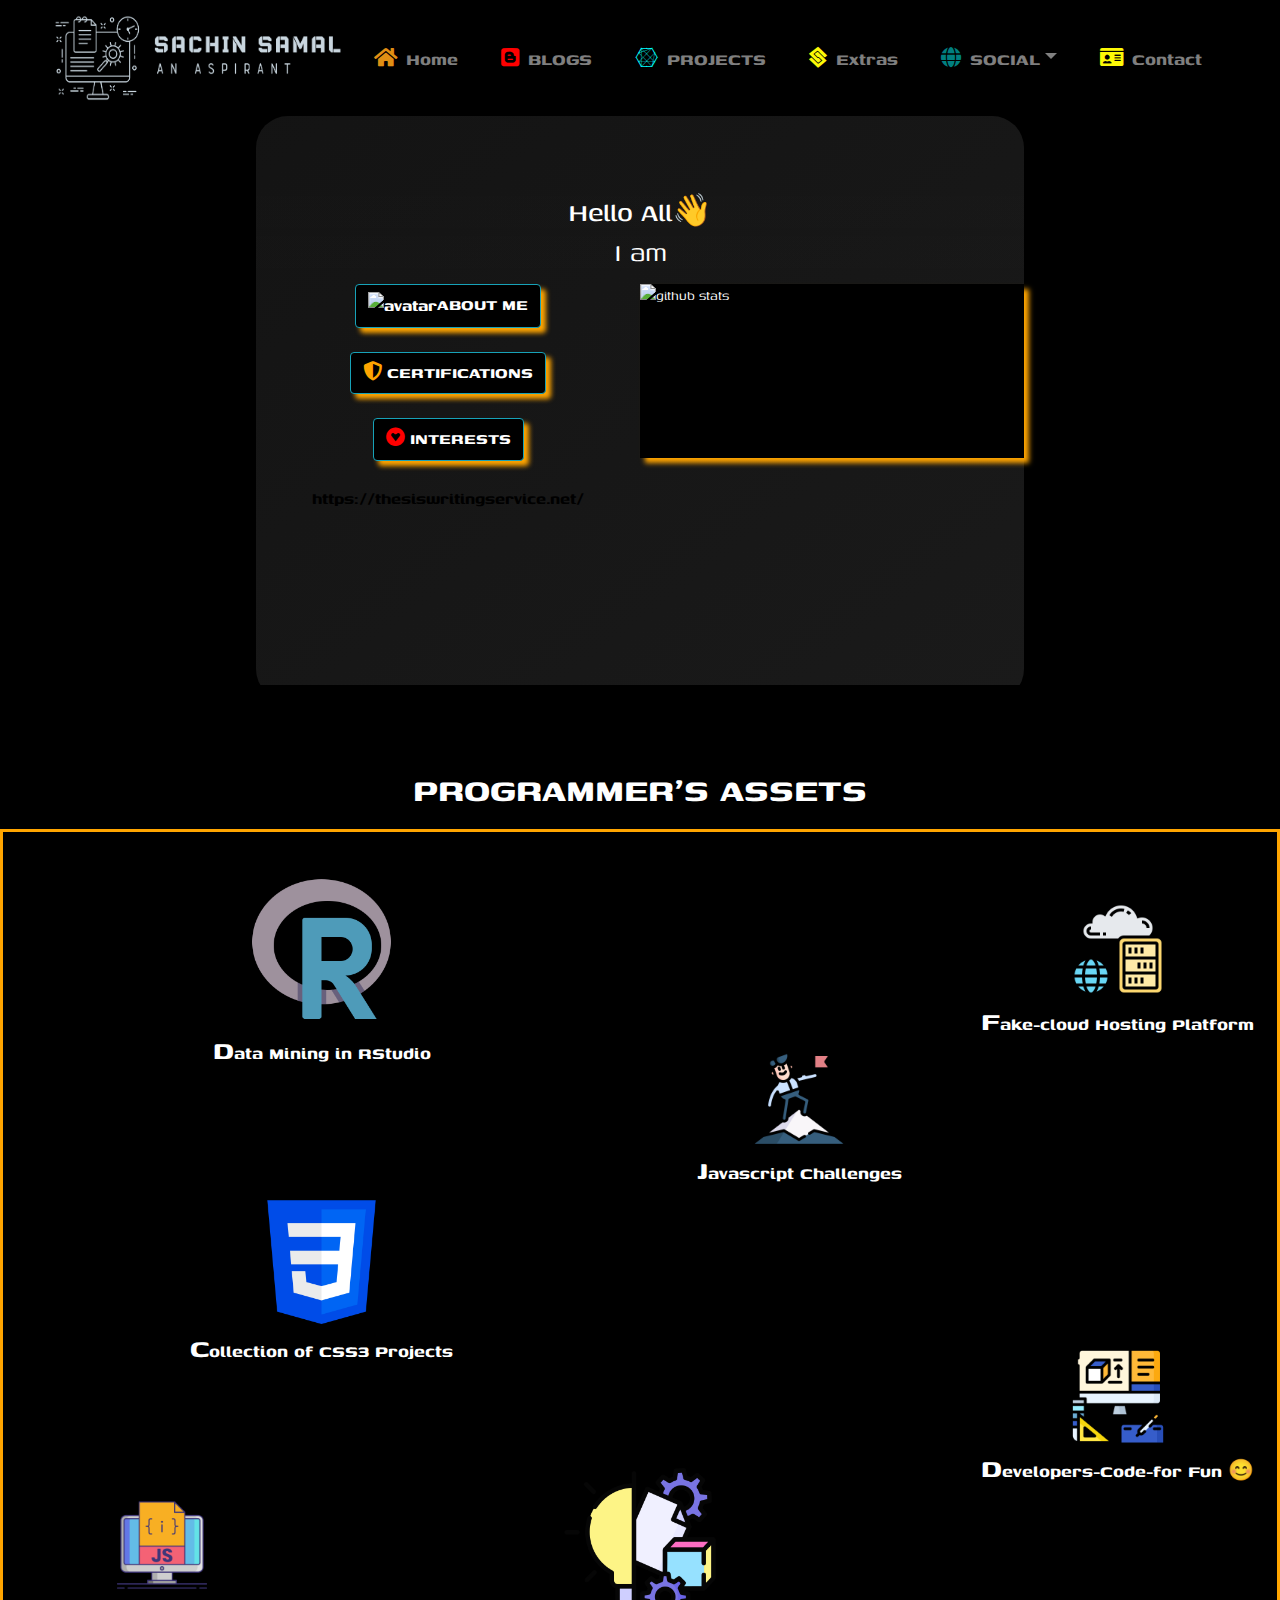
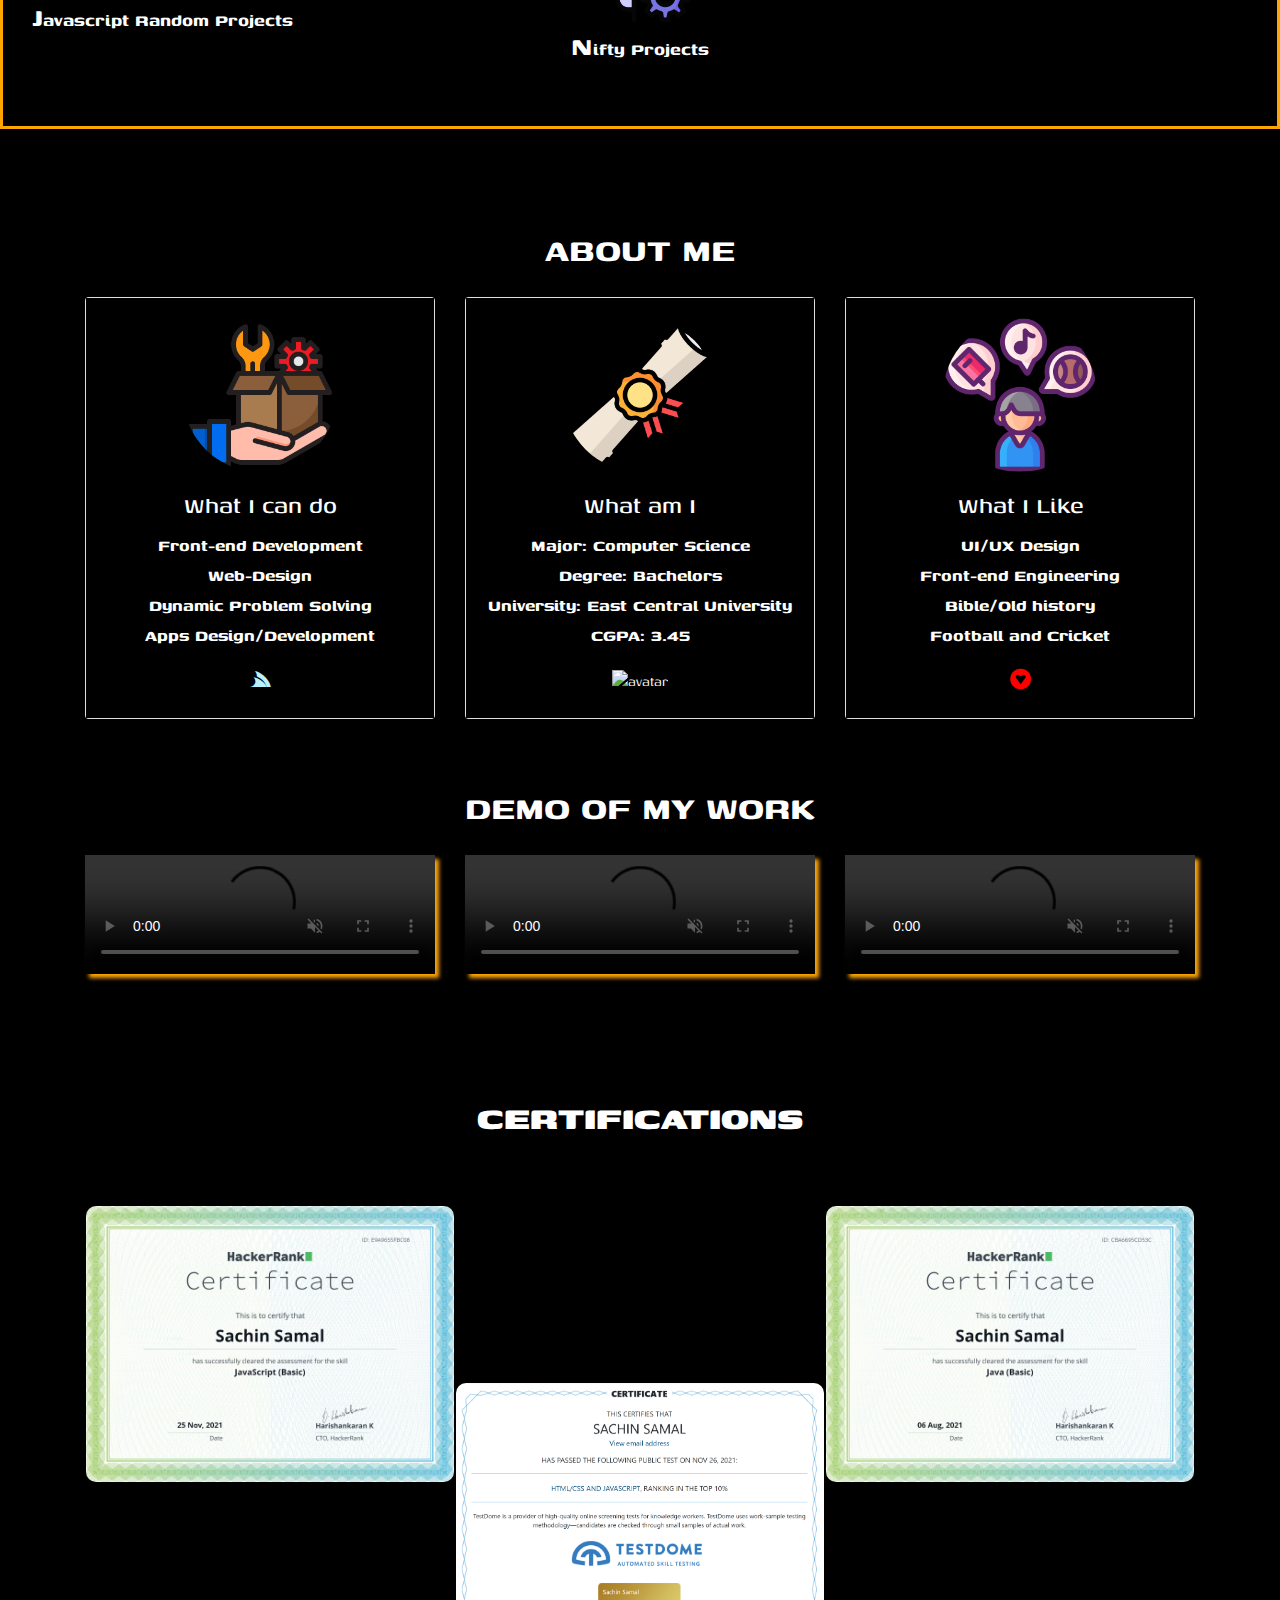
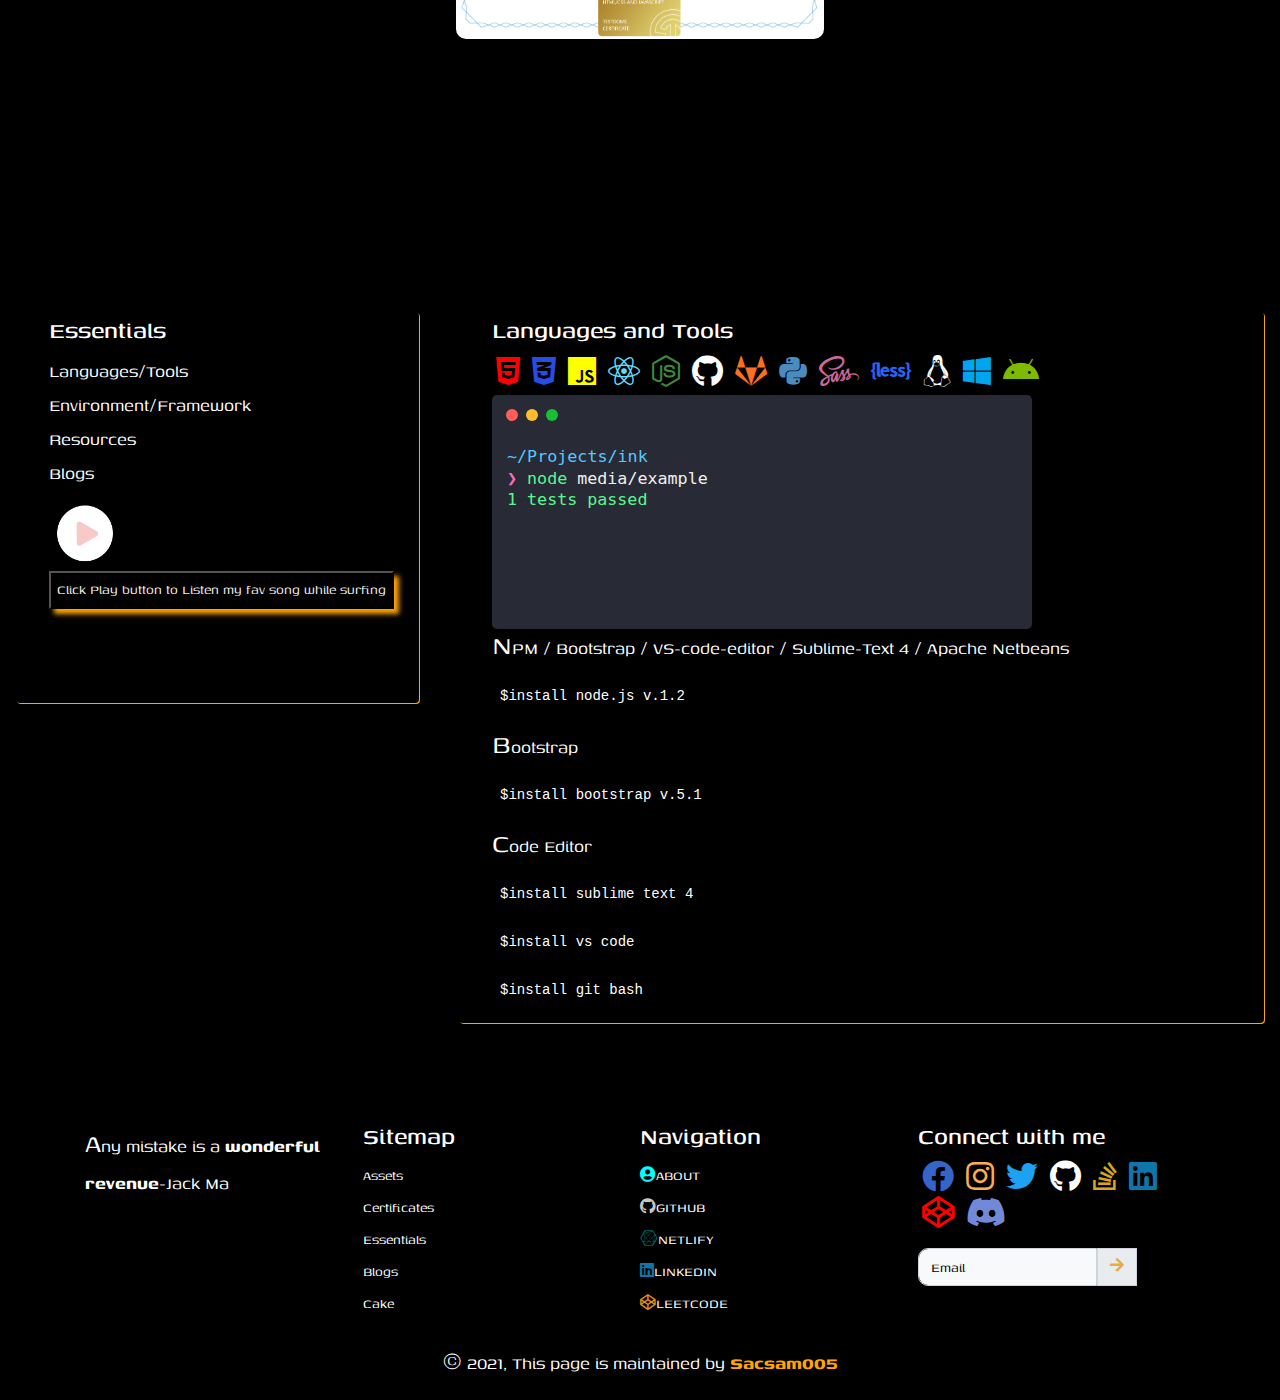
==== commit 2fc6d152: "add" ====
--- a/index.html
+++ b/index.html
@@ -53,7 +53,8 @@
                   style="color:rgb(224, 143, 20)"></i>LEETCODE</a>
             </div>
           </li>
-
+          <li class="nav-item"><a class="nav-link" href="contact.html" target="_blank"><i class="fas fa-id-card"
+                style="color:#fdf907;"></i>Contact</a></li>
         </ul>
       </div>
     </nav>
--- a/style.css
+++ b/style.css
@@ -1,624 +1,624 @@
-@import url('https://fonts.googleapis.com/css2?family=Estonia&family=Roboto+Mono:wght@100&family=Sorts+Mill+Goudy&display=swap');
-@import url('https://fonts.googleapis.com/css2?family=Genos:wght@100&family=Titillium+Web:wght@200&display=swap');
-
-* {
-  font-family: 'Genos';
-  height: auto;
-  background: black;
-  color: white;
-}
-
-/* navbar */
-li.nav-item a.nav-link {
-  color: white;
-}
-
-.navbar ul li {
-  margin: 0 auto;
-  padding: 1vmin;
-  word-spacing: 2vmin;
-  text-decoration: none;
-}
-
-nav ul li {
-  font-size: 1.3em;
-  font-weight: bold;
-  display: inline-block;
-  text-align: center;
-  align-content: center;
-  justify-content: center;
-}
-
-a.nav-link,
-a.dropdown-item {
-  color: white;
-  text-decoration: none;
-  list-style-type: none;
-  transition-property: all;
-  transition-timing-function: ease-in-out;
-  transition: all 0.5s ease-in-out;
-}
-
-a.nav-link:hover {
-  font-size: 1.75rem;
-  color: orange;
-}
-
-a.dropdown-item:hover {
-  font-size: 1.25rem;
-}
-
-#logo {
-  height: 100px;
-  width: 300px;
-}
-
-#logo:hover {
-  transform: rotateX(360deg);
-  transition: 5s ease-in-out;
-}
-
-nav.navbar.navbar-expand-lg.navbar-dark.bg-dark {
-  background-color: black !important;
-  padding-left: 3rem;
-}
-
-.navbar-nav i {
-  margin: 1vmin;
-}
-
-.dropdown-divider {
-  color: white;
-}
-
-.dropdown-menu a {
-  font-weight: bold;
-}
-
-.dropdown-menu a:hover {
-  background-color: black;
-}
-
-/* end of navbar */
-
-/* section main */
-
-main {
-  height: 100vh;
-  display: flex;
-  align-items: center;
-  justify-content: center;
-}
-
-b {
-  background-color: transparent;
-}
-
-span.result {
-  color: orange;
-  font-weight: bold;
-  text-shadow: 2px 5px 10px orange;
-  background: linear-gradient(to right bottom, rgba(70, 68, 68, 0.01), rgba(70, 68, 68, 0.01));
-}
-
-.glass {
-  width: 60%;
-  min-height: 65vh;
-  background: linear-gradient(to right bottom, rgba(65, 65, 65, 0.3), rgba(65, 65, 65, 0.4));
-  border-radius: 2rem;
-  margin: 0 auto;
-  padding-top: 5rem;
-}
-
-.circle1,
-.circle2 {
-  background: linear-gradient(to right bottom, rgba(70, 68, 68, 0.3), rgba(70, 68, 68, 0.2));
-  height: 10rem;
-  width: 10rem;
-  position: absolute;
-  backdrop-filter: blur(10rem);
-  opacity: 0.9;
-  animation: zoom 0.25s ease-in;
-}
-
-.dashboard {
-  background: transparent;
-  margin: 0 auto;
-}
-
-.glass h4,
-.glass p {
-  background: linear-gradient(to right bottom, rgba(70, 68, 68, 0.01), rgba(70, 68, 68, 0.01));
-  line-height: 2rem;
-  font-size: 2rem;
-}
-
-.user .btn:hover {
-  background-color: orange;
-}
-
-.user a {
-  font-size: 1.2rem;
-  font-weight: bold;
-  text-decoration: none;
-  color: white;
-}
-
-.user a:hover {
-  color: white;
-  text-decoration: none;
-}
-
-.user button {
-  background-color: black;
-  transform: translate3d(20px, 20px, 20deg);
-}
-
-.circle1 {
-  top: 13%;
-  right: 15%;
-  border-radius: 50%;
-  z-index: -0.01;
-}
-
-.circle2 {
-  left: 13%;
-  top: 87%;
-  border-radius: 50%;
-}
-
-.user {
-  background: transparent;
-  display: grid;
-  margin: 1.5rem;
-  align-content: center;
-  justify-content: center;
-  text-align: center;
-}
-
-.user-box {
-  justify-content: center;
-  align-items: center;
-  text-align: center;
-  background: transparent;
-  margin-top: -1.5rem;
-}
-
-.flex-box {
-  display: grid;
-  grid-template-columns: 1fr 1fr;
-  grid-template-rows: 1fr;
-  flex-wrap: wrap;
-  justify-content: space-between;
-  background: transparent;
-}
-
-.user::after {
-  content: '';
-  clear: both;
-}
-
-svg {
-  margin: 0 auto;
-  text-align: center;
-  justify-content: center;
-  align-items: center;
-  box-shadow: 5px 5px 5px orange;
-}
-
-.portfolio {
-  background: transparent;
-  display: grid;
-  margin-bottom: 5rem;
-  z-index: 1;
-}
-/* end main section */
-
-/* container */
-
-.grid-item img {
-  width: 30%;
-  height: 30%;
-}
-
-.grid-container {
-  width: 100%;
-  height: 100vh;
-  display: grid;
-  grid-template-columns: 1fr 1fr 1fr 1fr;
-  grid-template-rows: 1fr 1fr 1fr;
-  justify-items: center;
-  align-items: center;
-  text-align: center;
-  transition: 0.5s;
-  border: solid orange;
-}
-.grid-item:hover {
-  background: orange;
-}
-
-.item1 {
-  grid-column: 1 / 3;
-}
-
-.item2 {
-  grid-column: 3 / 4;
-  grid-row: 1 / 3;
-}
-
-.item4 {
-  grid-column: 1 / 3;
-  grid-row: 2 / 3;
-}
-
-.item5 {
-  grid-column: 4 / 5;
-  grid-row: 2 / 4;
-}
-
-.item7 {
-  grid-column: 2 / 4;
-  grid-row: 3 / 5;
-}
-
-div.grid-container .grid-item a {
-  color: white;
-  display: inline-block;
-  font-size: 1.3rem;
-  font-weight: bold;
-  margin: 0 auto;
-  text-decoration: none;
-  list-style-type: none;
-}
-
-div.grid-container .grid-item a:hover {
-  color: orange;
-  text-decoration: none;
-}
-
-/* container section ends */
-
-/* team section */
-h1.text-center:hover {
-  color: orange;
-}
-
-#team.container {
-  width: 100%;
-  height: 100vh;
-  box-sizing: border-box;
-  background-color: black;
-}
-
-.card-body ul li {
-  text-decoration: none;
-  list-style-type: none;
-  color: white;
-  margin: auto;
-  font-size: 1.25rem;
-  font-weight: bold;
-}
-
-/* team section ends */
-
-/* achievements */
-section#achievements {
-  background-color: black;
-}
-
-section#achievements h1 {
-  font-weight: bold;
-  margin: 0 auto;
-  text-align: center;
-}
-
-b:hover {
-  color: orange;
-}
-
-.container.grid img {
-  width: 100%;
-  border-radius: 10px;
-}
-
-.container.grid {
-  width: 100%;
-  height: 75vh;
-  display: grid;
-  grid-template-columns: repeat(3, 1fr);
-  grid-template-rows: 1fr 1fr;
-  justify-items: center;
-  align-items: center;
-  text-align: center;
-  transition: 0.5s;
-}
-
-.container.grid .card {
-  margin-top: 4rem;
-  background-color: black;
-}
-
-.one {
-  grid-column: 1/2;
-  grid-row: 1/2;
-}
-
-.two {
-  grid-column: 2/3;
-  grid-row: 1/3;
-}
-
-.three {
-  grid-column: 3/4;
-  grid-row: 1/2;
-}
-
-/* end of achievements section */
-
-/* demo projects */
-section.demo-projects {
-  padding-top: 3rem;
-}
-
-.demo-projects video {
-  width: 100%;
-  height: 75%;
-  box-shadow: 4px 4px 4px orange;
-}
-
-/* end of demo projects */
-
-/* sections tools */
-
-div.main-grid {
-  display: grid;
-  grid-template-columns: 1fr 2fr;
-  grid-template-rows: 1fr;
-  gap: 2.5rem;
-  padding: 1rem 1rem;
-  border-radius: 1rem;
-}
-
-.main-grid .card {
-  width: 100%;
-  height: auto;
-}
-
-ul {
-  list-style-type: none;
-  padding: 0;
-}
-
-#item1.card {
-  height: 55%;
-}
-
-#item1.card a:hover {
-  color: orange;
-  transform: scale(2);
-  border-bottom: 1px solid white;
-}
-
-#item1.card a,
-#item2.card a,
-p {
-  font-size: 1.3rem;
-  color: white;
-  text-decoration: none;
-  transition: all 0.5s ease-in;
-}
-
-pre code {
-  color: white !important;
-}
-
-#item1.card,
-#item2.card {
-  padding-left: 2rem;
-  background-color: black;
-  text-align: start;
-  box-shadow: 1px 1px rgb(255, 166, 0);
-  line-height: 2rem;
-}
-
-.small-icons i {
-  padding: 0 0.25rem;
-}
-
-.small-icons i:hover {
-  color: cyan !important;
-}
-
-/* end of tools section */
-
-/* footer */
-
-.footer {
-  padding-top: 5rem;
-  width: 100%;
-  height: auto;
-  background: black;
-}
-
-.grid-4 {
-  width: 100%;
-  height: auto;
-  display: grid;
-  grid-template-columns: repeat(4, 1fr);
-  grid-template-rows: 1fr;
-}
-
-p::first-letter {
-  font-size: xx-large;
-}
-
-.sitemap .nav-item a {
-  text-decoration: none;
-  color: white;
-  line-height: 2rem;
-  transition: all 0.5s ease-in;
-}
-
-.sitemap .nav-item a:hover {
-  color: orange;
-  border-bottom: 1px solid white;
-  transform: scale(2);
-}
-
-.social ul li {
-  display: inline-block;
-  padding: 0 0.25rem;
-}
-
-.social ul li a {
-  text-decoration: none;
-  list-style-type: none;
-}
-
-.social i:hover {
-  color: cyan !important;
-}
-
-.fa-arrow-right {
-  background-color: transparent;
-  color: rgba(228, 148, 0, 0.733);
-}
-
-form input.form-control {
-  color: black !important;
-  border-radius: 10px;
-}
-
-form input::placeholder {
-  color: black !important;
-}
-
-p.text-center a {
-  text-decoration: none;
-  list-style-type: none;
-  transition: all 0.5s ease-in-out;
-}
-
-p.text-center a:hover {
-  font-size: 1.75rem;
-}
-
-/* general styling */
-.section-1,
-section#team,
-section#achievements,
-section.article {
-  padding-top: 5rem;
-}
-
-.grid-container,
-.col-md-4 {
-  margin-top: 1rem;
-}
-
-#chat-bot-launcher-container.chat-bot-avatar-launcher .chat-bot-launcher-button {
-  box-shadow: 5px 5px 5px 5px orange !important;
-  text-decoration: none;
-}
-
-#chat-bot-message-container .chat-bot-message-label {
-  background-color: black !important;
-  padding: 10px !important;
-}
-
-#chat-bot-message-container .overflow {
-  overflow: hidden !important;
-  background-color: transparent;
-}
-
-/* animations */
-.user button,
-svg {
-  animation: slideUp 0.5s ease-in;
-}
-
-@keyframes slideUp {
-  0% {
-    transform: translateY(100px);
-  }
-  50% {
-    transform: translateY(50px);
-  }
-  100% {
-    transform: translateY(0px);
-  }
-}
-
-.portfolio img {
-  box-shadow: 5px 5px 5px orange;
-  animation: zoom 0.25s ease-in-out;
-}
-
-@keyframes zoom {
-  0% {
-    transform: scaleX(0.5);
-  }
-  100% {
-    transform: scaleX(1);
-  }
-}
-
-video {
-  animation: zoomIn 0.5s ease-in-out;
-}
-
-@keyframes zoomIn {
-  0% {
-    transform: translateY(250px);
-  }
-
-  100% {
-    transform: translateY(0);
-  }
-}
-
-#item1.card {
-  animation: slideFromLeft 0.5s ease-in-out;
-}
-
-#item2.card {
-  animation: slideFromRight 0.5s ease-in-out;
-}
-
-@keyframes slideFromLeft {
-  0% {
-    transform: translateX(-100px);
-  }
-  50% {
-    transform: translateX(-50px);
-  }
-  100% {
-    transform: translateX(0);
-  }
-}
-
-@keyframes slideFromRight {
-  0% {
-    transform: translateX(100px);
-  }
-  50% {
-    transform: translateX(50px);
-  }
-  100% {
-    transform: translateX(0);
-  }
-}
-
-/* end of animations */
-
-.content img {
-  width: 8vmin;
-  height: 8vmin;
-  margin-top: 0.5rem;
-}
-
-button {
-  box-shadow: 5px 5px 5px 0px orange;
-  color: #f4f3ee;
-  font-size: 600;
-}
+@import url('https://fonts.googleapis.com/css2?family=Estonia&family=Roboto+Mono:wght@100&family=Sorts+Mill+Goudy&display=swap');
+@import url('https://fonts.googleapis.com/css2?family=Genos:wght@100&family=Titillium+Web:wght@200&display=swap');
+
+* {
+  font-family: 'Genos';
+  height: auto;
+  background: black;
+  color: white;
+}
+
+/* navbar */
+li.nav-item a.nav-link {
+  color: white;
+}
+
+.navbar ul li {
+  margin: 0 auto;
+  padding: 1vmin;
+  word-spacing: 2vmin;
+  text-decoration: none;
+}
+
+nav ul li {
+  font-size: 1.3em;
+  font-weight: bold;
+  display: inline-block;
+  text-align: center;
+  align-content: center;
+  justify-content: center;
+}
+
+a.nav-link,
+a.dropdown-item {
+  color: white;
+  text-decoration: none;
+  list-style-type: none;
+  transition-property: all;
+  transition-timing-function: ease-in-out;
+  transition: all 0.5s ease-in-out;
+}
+
+a.nav-link:hover {
+  font-size: 1.75rem;
+  color: orange;
+}
+
+a.dropdown-item:hover {
+  font-size: 1.25rem;
+}
+
+#logo {
+  height: 100px;
+  width: 300px;
+}
+
+#logo:hover {
+  transform: rotateX(360deg);
+  transition: 5s ease-in-out;
+}
+
+nav.navbar.navbar-expand-lg.navbar-dark.bg-dark {
+  background-color: black !important;
+  padding-left: 3rem;
+}
+
+.navbar-nav i {
+  margin: 1vmin;
+}
+
+.dropdown-divider {
+  color: white;
+}
+
+.dropdown-menu a {
+  font-weight: bold;
+}
+
+.dropdown-menu a:hover {
+  background-color: black;
+}
+
+/* end of navbar */
+
+/* section main */
+
+main {
+  height: 100vh;
+  display: flex;
+  align-items: center;
+  justify-content: center;
+}
+
+b {
+  background-color: transparent;
+}
+
+span.result {
+  color: orange;
+  font-weight: bold;
+  text-shadow: 2px 5px 10px orange;
+  background: linear-gradient(to right bottom, rgba(70, 68, 68, 0.01), rgba(70, 68, 68, 0.01));
+}
+
+.glass {
+  width: 60%;
+  min-height: 65vh;
+  background: linear-gradient(to right bottom, rgba(65, 65, 65, 0.3), rgba(65, 65, 65, 0.4));
+  border-radius: 2rem;
+  margin: 0 auto;
+  padding-top: 5rem;
+}
+
+.circle1,
+.circle2 {
+  background: linear-gradient(to right bottom, rgba(70, 68, 68, 0.3), rgba(70, 68, 68, 0.2));
+  height: 10rem;
+  width: 10rem;
+  position: absolute;
+  backdrop-filter: blur(10rem);
+  opacity: 0.9;
+  animation: zoom 0.25s ease-in;
+}
+
+.dashboard {
+  background: transparent;
+  margin: 0 auto;
+}
+
+.glass h4,
+.glass p {
+  background: linear-gradient(to right bottom, rgba(70, 68, 68, 0.01), rgba(70, 68, 68, 0.01));
+  line-height: 2rem;
+  font-size: 2rem;
+}
+
+.user .btn:hover {
+  background-color: orange;
+}
+
+.user a {
+  font-size: 1.2rem;
+  font-weight: bold;
+  text-decoration: none;
+  color: white;
+}
+
+.user a:hover {
+  color: white;
+  text-decoration: none;
+}
+
+.user button {
+  background-color: black;
+  transform: translate3d(20px, 20px, 20deg);
+}
+
+.circle1 {
+  top: 13%;
+  right: 15%;
+  border-radius: 50%;
+  z-index: -0.01;
+}
+
+.circle2 {
+  left: 13%;
+  top: 87%;
+  border-radius: 50%;
+}
+
+.user {
+  background: transparent;
+  display: grid;
+  margin: 1.5rem;
+  align-content: center;
+  justify-content: center;
+  text-align: center;
+}
+
+.user-box {
+  justify-content: center;
+  align-items: center;
+  text-align: center;
+  background: transparent;
+  margin-top: -1.5rem;
+}
+
+.flex-box {
+  display: grid;
+  grid-template-columns: 1fr 1fr;
+  grid-template-rows: 1fr;
+  flex-wrap: wrap;
+  justify-content: space-between;
+  background: transparent;
+}
+
+.user::after {
+  content: '';
+  clear: both;
+}
+
+svg {
+  margin: 0 auto;
+  text-align: center;
+  justify-content: center;
+  align-items: center;
+  box-shadow: 5px 5px 5px orange;
+}
+
+.portfolio {
+  background: transparent;
+  display: grid;
+  margin-bottom: 5rem;
+  z-index: 1;
+}
+/* end main section */
+
+/* container */
+
+.grid-item img {
+  width: 30%;
+  height: 30%;
+}
+
+.grid-container {
+  width: 100%;
+  height: 100vh;
+  display: grid;
+  grid-template-columns: 1fr 1fr 1fr 1fr;
+  grid-template-rows: 1fr 1fr 1fr;
+  justify-items: center;
+  align-items: center;
+  text-align: center;
+  transition: 0.5s;
+  border: solid orange;
+}
+.grid-item:hover {
+  background: orange;
+}
+
+.item1 {
+  grid-column: 1 / 3;
+}
+
+.item2 {
+  grid-column: 3 / 4;
+  grid-row: 1 / 3;
+}
+
+.item4 {
+  grid-column: 1 / 3;
+  grid-row: 2 / 3;
+}
+
+.item5 {
+  grid-column: 4 / 5;
+  grid-row: 2 / 4;
+}
+
+.item7 {
+  grid-column: 2 / 4;
+  grid-row: 3 / 5;
+}
+
+div.grid-container .grid-item a {
+  color: white;
+  display: inline-block;
+  font-size: 1.3rem;
+  font-weight: bold;
+  margin: 0 auto;
+  text-decoration: none;
+  list-style-type: none;
+}
+
+div.grid-container .grid-item a:hover {
+  color: orange;
+  text-decoration: none;
+}
+
+/* container section ends */
+
+/* team section */
+h1.text-center:hover {
+  color: orange;
+}
+
+#team.container {
+  width: 100%;
+  height: 100vh;
+  box-sizing: border-box;
+  background-color: black;
+}
+
+.card-body ul li {
+  text-decoration: none;
+  list-style-type: none;
+  color: white;
+  margin: auto;
+  font-size: 1.25rem;
+  font-weight: bold;
+}
+
+/* team section ends */
+
+/* achievements */
+section#achievements {
+  background-color: black;
+}
+
+section#achievements h1 {
+  font-weight: bold;
+  margin: 0 auto;
+  text-align: center;
+}
+
+b:hover {
+  color: orange;
+}
+
+.container.grid img {
+  width: 100%;
+  border-radius: 10px;
+}
+
+.container.grid {
+  width: 100%;
+  height: 75vh;
+  display: grid;
+  grid-template-columns: repeat(3, 1fr);
+  grid-template-rows: 1fr 1fr;
+  justify-items: center;
+  align-items: center;
+  text-align: center;
+  transition: 0.5s;
+}
+
+.container.grid .card {
+  margin-top: 4rem;
+  background-color: black;
+}
+
+.one {
+  grid-column: 1/2;
+  grid-row: 1/2;
+}
+
+.two {
+  grid-column: 2/3;
+  grid-row: 1/3;
+}
+
+.three {
+  grid-column: 3/4;
+  grid-row: 1/2;
+}
+
+/* end of achievements section */
+
+/* demo projects */
+section.demo-projects {
+  padding-top: 3rem;
+}
+
+.demo-projects video {
+  width: 100%;
+  height: 75%;
+  box-shadow: 4px 4px 4px orange;
+}
+
+/* end of demo projects */
+
+/* sections tools */
+
+div.main-grid {
+  display: grid;
+  grid-template-columns: 1fr 2fr;
+  grid-template-rows: 1fr;
+  gap: 2.5rem;
+  padding: 1rem 1rem;
+  border-radius: 1rem;
+}
+
+.main-grid .card {
+  width: 100%;
+  height: auto;
+}
+
+ul {
+  list-style-type: none;
+  padding: 0;
+}
+
+#item1.card {
+  height: 55%;
+}
+
+#item1.card a:hover {
+  color: orange;
+  transform: scale(2);
+  border-bottom: 1px solid white;
+}
+
+#item1.card a,
+#item2.card a,
+p {
+  font-size: 1.3rem;
+  color: white;
+  text-decoration: none;
+  transition: all 0.5s ease-in;
+}
+
+pre code {
+  color: white !important;
+}
+
+#item1.card,
+#item2.card {
+  padding-left: 2rem;
+  background-color: black;
+  text-align: start;
+  box-shadow: 1px 1px rgb(255, 166, 0);
+  line-height: 2rem;
+}
+
+.small-icons i {
+  padding: 0 0.25rem;
+}
+
+.small-icons i:hover {
+  color: cyan !important;
+}
+
+/* end of tools section */
+
+/* footer */
+
+.footer {
+  padding-top: 5rem;
+  width: 100%;
+  height: auto;
+  background: black;
+}
+
+.grid-4 {
+  width: 100%;
+  height: auto;
+  display: grid;
+  grid-template-columns: repeat(4, 1fr);
+  grid-template-rows: 1fr;
+}
+
+p::first-letter {
+  font-size: xx-large;
+}
+
+.sitemap .nav-item a {
+  text-decoration: none;
+  color: white;
+  line-height: 2rem;
+  transition: all 0.5s ease-in;
+}
+
+.sitemap .nav-item a:hover {
+  color: orange;
+  border-bottom: 1px solid white;
+  transform: scale(2);
+}
+
+.social ul li {
+  display: inline-block;
+  padding: 0 0.25rem;
+}
+
+.social ul li a {
+  text-decoration: none;
+  list-style-type: none;
+}
+
+.social i:hover {
+  color: cyan !important;
+}
+
+.fa-arrow-right {
+  background-color: transparent;
+  color: rgba(228, 148, 0, 0.733);
+}
+
+form input.form-control {
+  color: black !important;
+  border-radius: 10px;
+}
+
+form input::placeholder {
+  color: black !important;
+}
+
+p.text-center a {
+  text-decoration: none;
+  list-style-type: none;
+  transition: all 0.5s ease-in-out;
+}
+
+p.text-center a:hover {
+  font-size: 1.75rem;
+}
+
+/* general styling */
+.section-1,
+section#team,
+section#achievements,
+section.article {
+  padding-top: 5rem;
+}
+
+.grid-container,
+.col-md-4 {
+  margin-top: 1rem;
+}
+
+#chat-bot-launcher-container.chat-bot-avatar-launcher .chat-bot-launcher-button {
+  box-shadow: 5px 5px 5px 5px orange !important;
+  text-decoration: none;
+}
+
+#chat-bot-message-container .chat-bot-message-label {
+  background-color: black !important;
+  padding: 10px !important;
+}
+
+#chat-bot-message-container .overflow {
+  overflow: hidden !important;
+  background-color: transparent;
+}
+
+/* animations */
+.user button,
+svg {
+  animation: slideUp 0.5s ease-in;
+}
+
+@keyframes slideUp {
+  0% {
+    transform: translateY(100px);
+  }
+  50% {
+    transform: translateY(50px);
+  }
+  100% {
+    transform: translateY(0px);
+  }
+}
+
+.portfolio img {
+  box-shadow: 5px 5px 5px orange;
+  animation: zoom 0.25s ease-in-out;
+}
+
+@keyframes zoom {
+  0% {
+    transform: scaleX(0.5);
+  }
+  100% {
+    transform: scaleX(1);
+  }
+}
+
+video {
+  animation: zoomIn 0.5s ease-in-out;
+}
+
+@keyframes zoomIn {
+  0% {
+    transform: translateY(250px);
+  }
+
+  100% {
+    transform: translateY(0);
+  }
+}
+
+#item1.card {
+  animation: slideFromLeft 0.5s ease-in-out;
+}
+
+#item2.card {
+  animation: slideFromRight 0.5s ease-in-out;
+}
+
+@keyframes slideFromLeft {
+  0% {
+    transform: translateX(-100px);
+  }
+  50% {
+    transform: translateX(-50px);
+  }
+  100% {
+    transform: translateX(0);
+  }
+}
+
+@keyframes slideFromRight {
+  0% {
+    transform: translateX(100px);
+  }
+  50% {
+    transform: translateX(50px);
+  }
+  100% {
+    transform: translateX(0);
+  }
+}
+
+/* end of animations */
+
+.content img {
+  width: 8vmin;
+  height: 8vmin;
+  margin-top: 0.5rem;
+}
+
+button {
+  box-shadow: 5px 5px 5px 0px orange;
+  color: #f4f3ee;
+  font-size: 600;
+}
